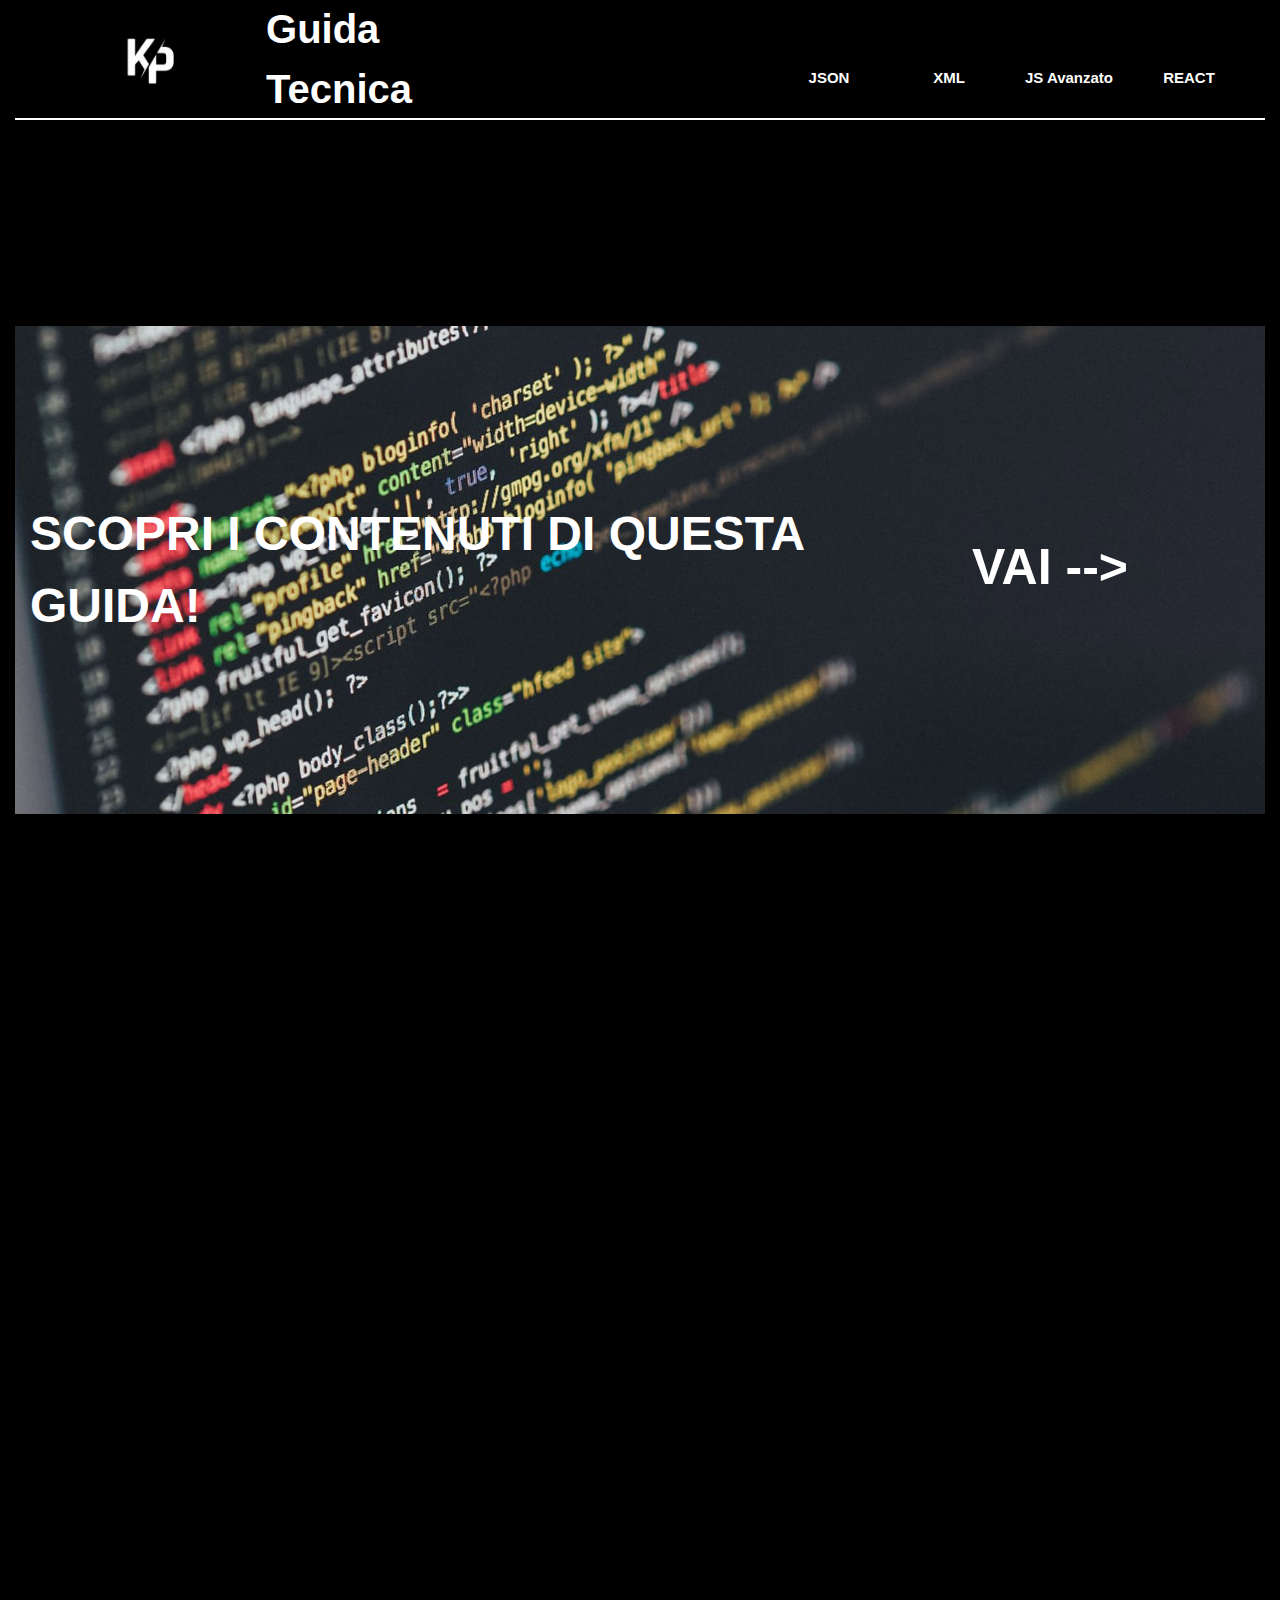
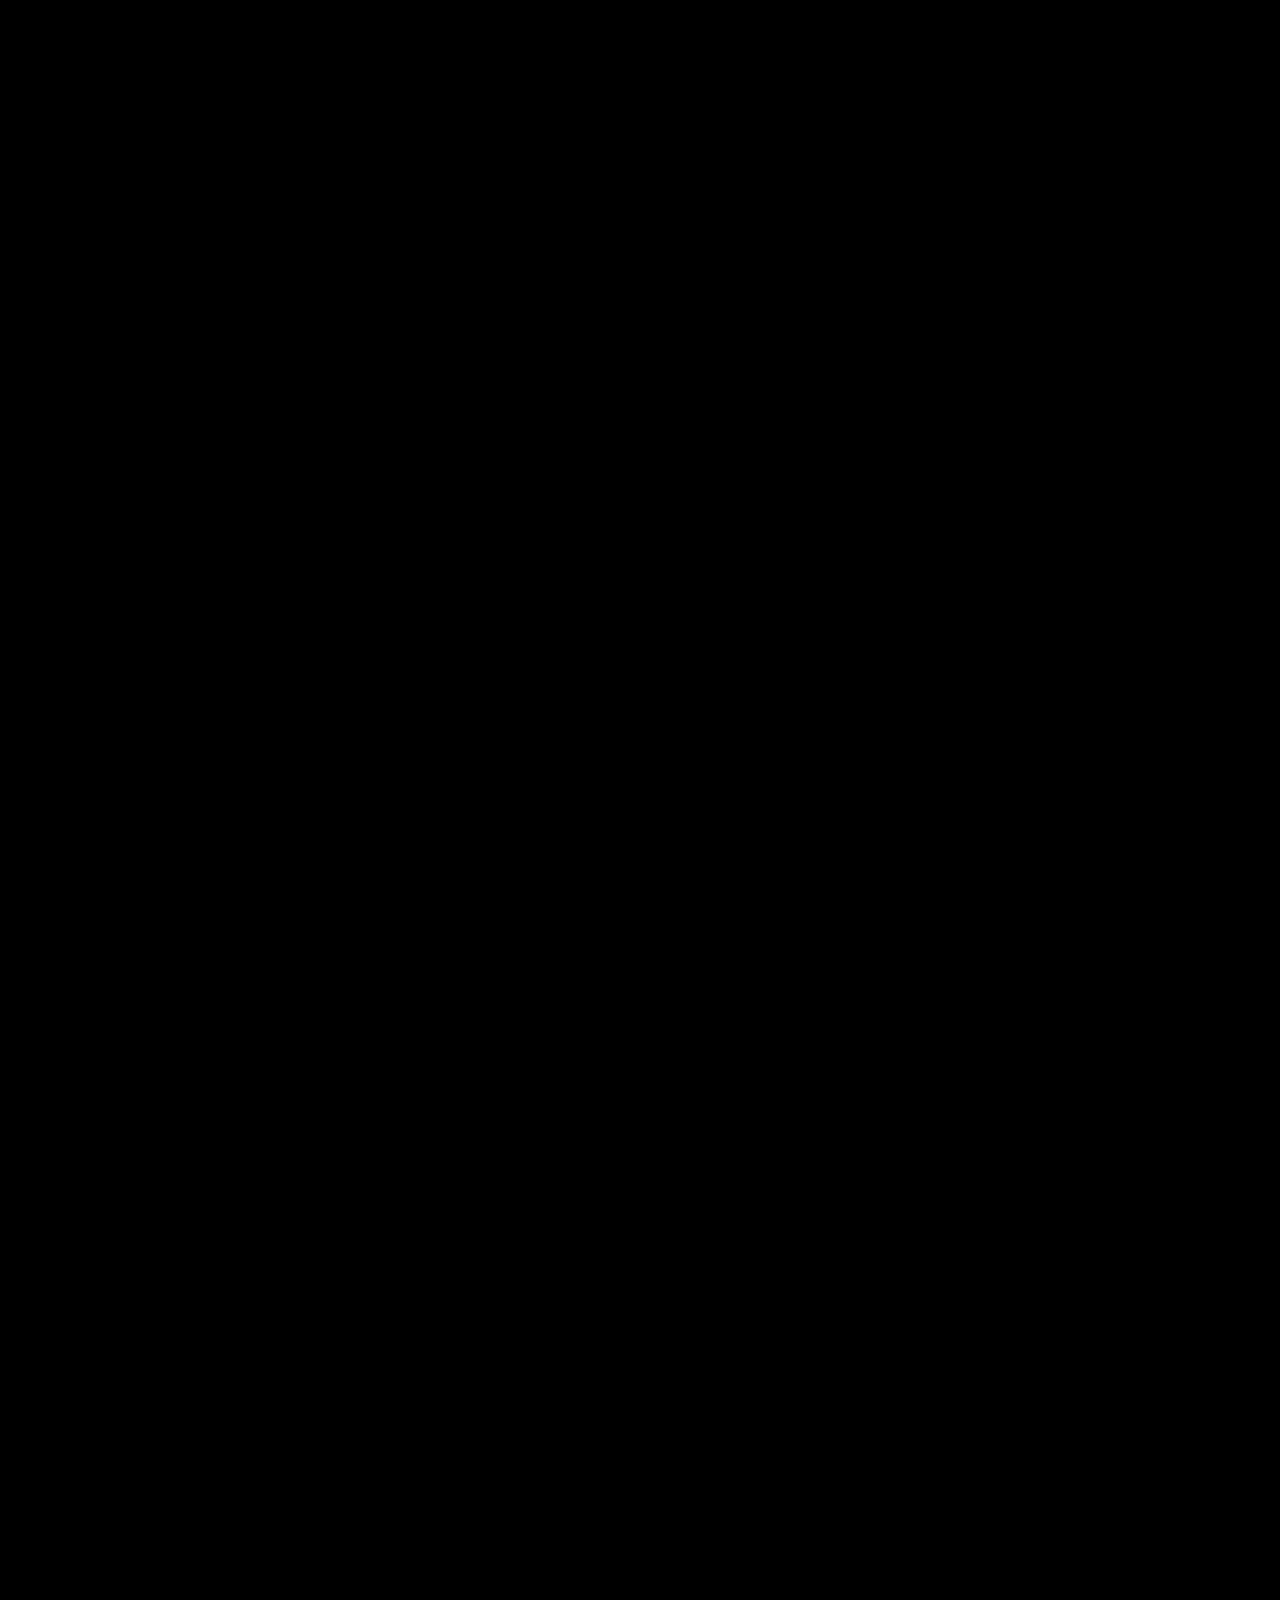
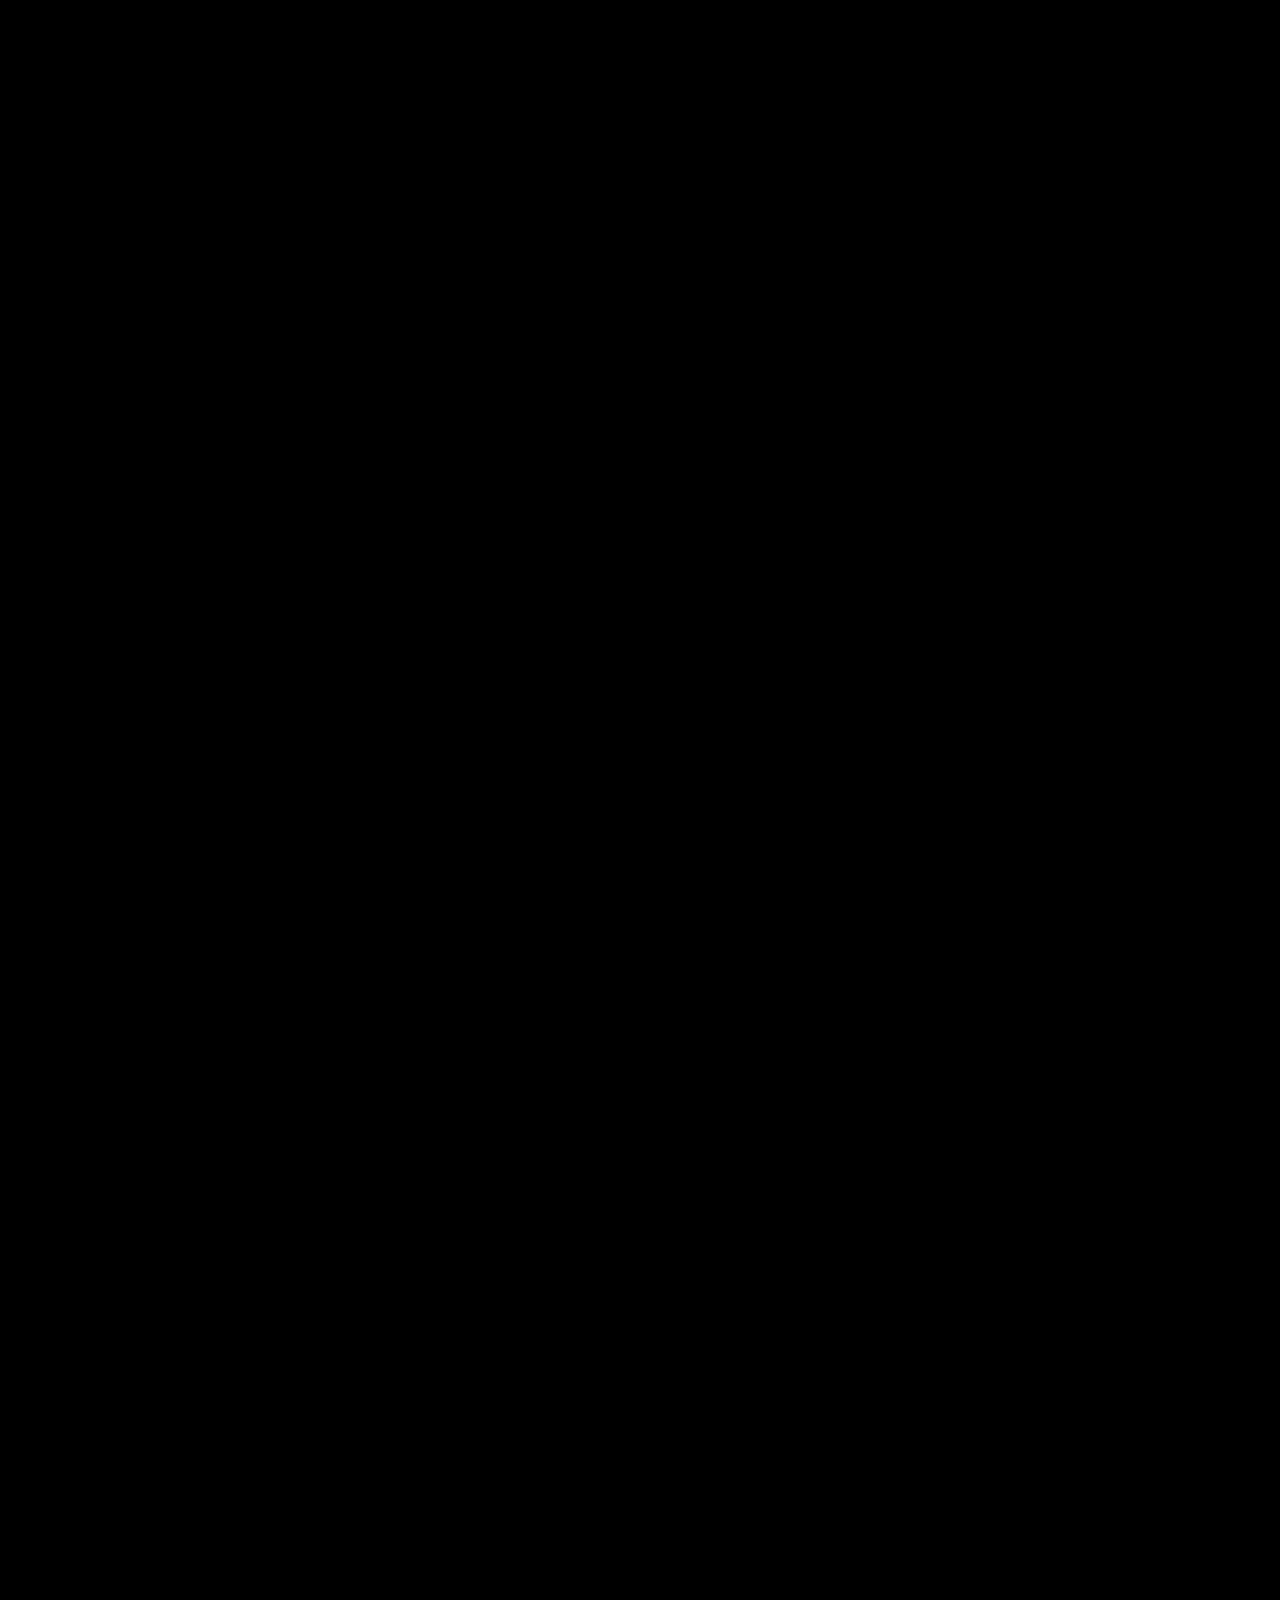
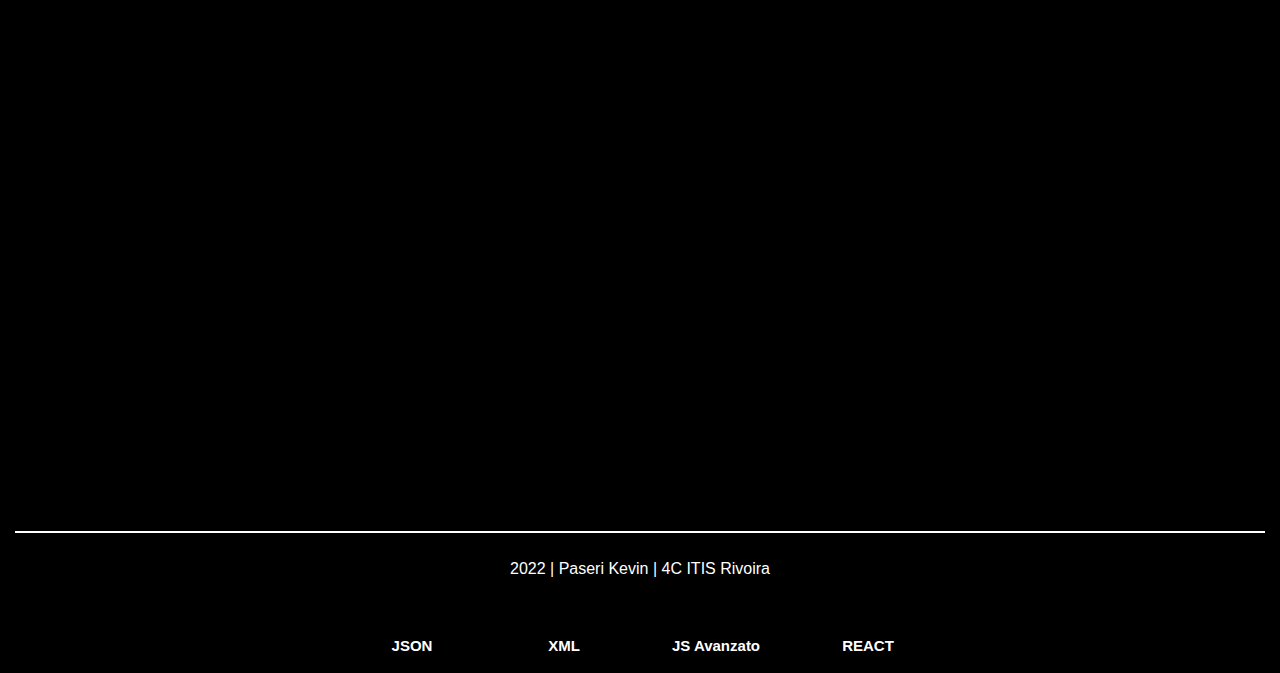
==== index.html @ 4b86288f "Appunti TPSIT" ====
<!DOCTYPE html>
<html lang="en">
<head>
    <link rel="icon" href="./images/LogoKP.png" >
    <meta charset="UTF-8">
    <meta http-equiv="X-UA-Compatible" content="IE=edge">
    <meta name="viewport" content="width=device-width, initial-scale=1.0">
    <title>Paseri Kevin - HOME</title>
    <link rel="stylesheet" href="./css/style.css">
    <script src="./js/script.js"></script>
    <link rel="stylesheet" href="https://cdn.jsdelivr.net/npm/bootstrap@4.0.0/dist/css/bootstrap.min.css" integrity="sha384-Gn5384xqQ1aoWXA+058RXPxPg6fy4IWvTNh0E263XmFcJlSAwiGgFAW/dAiS6JXm" crossorigin="anonymous">
    <link rel="stylesheet" href="https://unpkg.com/aos@next/dist/aos.css" />
    <script>
        window.addEventListener("scroll",function(){
            if(window.pageYOffset > 200) {
                document.getElementById("tornasu").style.display="block";
            }
            else {
                document.getElementById("tornasu").style.display="none";
            }
        });
    </script>
</head>
<body class="cont">
    <a name="Inizio"></a>
    <div class="container-fluid">
        <!-- INIZIO NAVBAR -->
        <nav class="navbar navbar-expand-lg navbar navB">
            <div class="LogoTitolo">
                <a href="https://www.denina.it/" target="new">
                    <img class="logo align-self-center" src="./images/LogoKP.png" width="30%" alt="Logo Kevin Paseri" title="Logo KEVIN PASERI | Cliccare per andare alla pagina del Denina - Pellico - Rivoira">
                </a>
            </div>
            <div class="titolo d-xl-block d-flex justify-content-center">
                <font>Guida Tecnica</font>
            </div>
            <div class="Link"></div>
            <button class="navbar-toggler border-light" style="width: 80%; margin-left: 10%;" type="button" data-toggle="collapse" data-target="#navbarSupportedContent" aria-controls="navbarSupportedContent" aria-label="Toggle navigation">
                <p class="menu">MENÙ</p>
            </button>
          
            <div class="collapse navbar-collapse" id="navbarSupportedContent">
              <ul class="navbar-nav mr-auto">
                <li class="nav-item active d-flex justify-content-center">
                    <a class="nav-link text" href="JSON.html">JSON</a>
                </li>
                <li class="nav-item active d-flex justify-content-center">
                    <a class="nav-link text" href="XML.html">XML</a>
                </li>
                <li class="nav-item active d-flex justify-content-center">
                    <a class="nav-link text" href="JSAvanzato.html">JS Avanzato</a>
                </li>
                <li class="nav-item active d-flex justify-content-center">
                    <a class="nav-link text" href="React.html">REACT</a>
                </li>
              </ul>
          </nav>
        <!-- FINE NAVBAR -->
        <p class="d-sm-block d-xl-none d-md-block">
           <br><br><br><br><br><br><br><br><br><br><br><br><br><br><br><br>
        </p>
        <!-- INIZIO CONTENUTI -->

        <div class="container-fluid sfondoHome d-lg-block d-none" data-aos="zoom-in">
            <div class="imm">
                <div class="row-12 d-flex justify-content-center">
                    SCOPRI I CONTENUTI DI QUESTA GUIDA!
                </div>
                <div class="row-12 d-flex justify-content-center">
                    <a class="textVAI" href="#Vai">VAI --></a>
                </div>
            </div>
        </div>

        <div class="container">
            <a name="Vai"></a>
            <div class="Domanda" data-aos="fade-down">
                Cosa imparerai?
            </div>
            <br><br>
            <div class="row d-flex justify-content-center" data-aos="zoom-in">
                <div class="col-xl-8 col-md-8 col-sm-8 ">
                    <div class="card mb-3 CardHome">
                        <img src="./images/JSONcodice.png" class="card-img-top" title="Esempio di codice di un file JSON">
                        <div class="card-body">
                            <h5 class="card-title d-flex justify-content-center TitoloJSON">JSON</h5>
                            <p class="card-text TXTcard mt-5">
                                Il JSON è un formato per lo scambio dati su supporto digitale.<br><br>
                                Vieni a scoprire il formato JSON, il suo utilizzo, le sue caratteristiche e come puè essere utilizzato nei file.
                            </p>
                            <div class="d-flex justify-content-center">
                                <a class="JSONBut" href="./JSON.html"> Vai a JSON --></a>
                            </div>
                        </div>
                    </div>
                </div>
            </div>

            <div class="row d-flex justify-content-center" data-aos="zoom-in">
                <div class="col-xl-8 col-md-8 col-sm-8 ">
                    <div class="card mb-3 CardHome">
                        <img src="./images/XMLcodice.png" class="card-img-top">
                        <div class="card-body">
                            <h5 class="card-title d-flex justify-content-center TitoloXML">XML</h5>
                            <p class="card-text TXTcard mt-5">
                                L'XML è un linguaggio per la rappresentazione di documenti e dati strutturali su supporto digitale.<br><br>
                                Vieni a scoprire le sue origini, il suo utilizzo come linguaggio di markup, le sue caratteristiche e tante altre cose.
                            </p>
                            <div class="d-flex justify-content-center">
                                <a class="XMLBut" href="./XML.html"> Vai a XML --></a>
                            </div>
                        </div>
                    </div>
                </div>
            </div>

            <div class="row d-flex justify-content-center" data-aos="zoom-in">
                <div class="col-xl-8 col-md-8 col-sm-8 ">
                    <div class="card mb-3 CardHome">
                        <img src="./images/JSAv.png" class="card-img-top">
                        <div class="card-body">
                            <h5 class="card-title d-flex justify-content-center TitoloJS">JS Avanzato</h5>
                            <p class="card-text TXTcard mt-5">
                                JavaScript Avanzato è un modulo che ti insegna l'ES6, ossia l'ultima versione di JavaScript.<br>
                                Per capire ciò bisogna avere una base di conoscenze di JavaScript, ossia un linguaggio di programmazione utilizzato nella parte Web lato client per la creazione di effetti interattivi all'interno della pagine Web.<br><br>
                                Vieni a scoprire il Template string, la Promise, la Map, la destrutturazione e lo spread.
                            </p>
                            <div class="d-flex justify-content-center">
                                <a class="JSBut" href="./JSAvanzato.html"> Vai a JS Avanzato --></a>
                            </div>
                        </div>
                    </div>
                </div>
            </div>

            <div class="row d-flex justify-content-center" data-aos="zoom-in">
                <div class="col-xl-8 col-md-8 col-sm-8 ">
                    <div class="card mb-3 CardHome">
                        <img src="./images/ReactCodice.png" class="card-img-top" alt="...">
                        <div class="card-body">
                            <h5 class="card-title d-flex justify-content-center TitoloReact">React</h5>
                            <p class="card-text TXTcard mt-5">
                                React, ossia una libreria JavaScript, è una SPA, che sta per Single Page Application, per creare Web App, dato che si crea in una sola pagina. <br><br>
                                Vieni a scoprire gli Hooks e i componenti principali.
                            </p>
                            <div class="d-flex justify-content-center">
                                <a class="ReactBut" href="./React.html"> Vai a REACT --></a>
                            </div>
                        </div>
                    </div>
                </div>
            </div>

            <a href="#Inizio">
                <div id="tornasu">
                    <img src="./images/FrecciaSu.png" class="tornasu" width="50%" title="Torna a inizio pagina">
                </div>
            </a>
        </div>
        <!-- FINE CONTENUTI -->

        <!-- INIZIO FOOTER -->
        <footer class="footer">
            <div class="row-12 d-flex justify-content-center mt-4">
                <p>2022 | Paseri Kevin | 4C ITIS Rivoira</p>
            </div>
            
            <div class="row d-flex justify-content-center">
                <a class="nav-link active d-flex justify-content-center" href="./JSON.html">
                    <div class="text">JSON</div>
                </a>
                <a class="nav-link active d-flex justify-content-center" href="./XML.html">
                    <div class="text">XML</div>
                </a>
                <a class="nav-link active d-flex justify-content-center" href="./JSAvanzato.html">
                    <div class="text">JS Avanzato</div>
                </a>
                <a class="nav-link active d-flex justify-content-center" href="./React.html">
                    <div class="text">REACT</div>
                </a>
            </div>
        </footer>
        <!-- FINE FOOTER -->
    </div>

    <script src="https://unpkg.com/aos@next/dist/aos.js"></script>
    <script>
        AOS.init();
    </script>
    <script src="https://code.jquery.com/jquery-3.2.1.slim.min.js" integrity="sha384-KJ3o2DKtIkvYIK3UENzmM7KCkRr/rE9/Qpg6aAZGJwFDMVNA/GpGFF93hXpG5KkN" crossorigin="anonymous"></script>
    <script src="https://cdn.jsdelivr.net/npm/popper.js@1.12.9/dist/umd/popper.min.js" integrity="sha384-ApNbgh9B+Y1QKtv3Rn7W3mgPxhU9K/ScQsAP7hUibX39j7fakFPskvXusvfa0b4Q" crossorigin="anonymous"></script>
    <script src="https://cdn.jsdelivr.net/npm/bootstrap@4.0.0/dist/js/bootstrap.min.js" integrity="sha384-JZR6Spejh4U02d8jOt6vLEHfe/JQGiRRSQQxSfFWpi1MquVdAyjUar5+76PVCmYl" crossorigin="anonymous"></script>
</body>
</html>
---- css/style.css ----
@keyframes rotate {
    0% {
      transform: rotate(0);
    }
    100% {
      transform: rotate(360deg);
    }
}

html {
    scroll-behavior: smooth;
  }

.cont {
    background-color: black;
}

.menu {
   color: white;
   margin-top: 15px;
   font-size: 30px;
   font-weight: bold;
}

.menu:hover {
    color: black!important;
    transition: 1s;
}

.navbar-toggler:hover {
    background-color: white;
    transition: 1s;
}

.titolo {
    width: 100%;
    color: white;
    font-weight: bold;
    font-size: 40px;
}

.navB {
    height: 120px;
    justify-content: space-between;
    border-bottom: 2px solid white;
    position: fixed;
    top: 0;
    left: 0;
    width: 100%;
    margin-bottom: 50px;
}

.LogoTitolo {
    text-align: center;
    width: 100%;
}

.text {
    color: white;
    font-weight: bold;
    width:  120px;
    height: 30px;
    text-align: center;
    margin-top: 30px;
    border-radius: 40px;
    font-size: 15px;
}

.text:hover {
    color: black;
    background-color: white;
    transition: 1s;
    text-decoration: underline 3px;
    animation-name: rotate;
    animation-duration: 0.5s;
    animation-direction: reverse;
}

.Link {
    margin-right: 22%;
}

.sfondoHome {
    background-image: url("../images/CodiceHome.jpg");
    background-repeat: no-repeat;
    background-position: center;
    margin-bottom: 200px;
    width: 100%;
    background-size: 100%;
}

.imm {
    height: 800px;
    color: white;
    display: flex;
    justify-content: center;
    align-items: center;
    font-weight: bolder;
    font-size: 300%;
}

.textVAI {
    color: white;
    font-weight: bold;
    width:  400px;
    height: 80px;
    text-align: center;
    border-radius: 40px;
    font-size: 50px;
    display: flex;
    justify-content: center;
    animation-duration: 2s;
}

.textVAI:hover {
    color: black;
    background-color: white;
    transition: 1s;
    text-decoration: underline 3px;
}

.footer {
    text-align: center;
    color: white;
    border-top: 2px solid white;
    margin-top: 100px;
}

.contReact {
    background-image: url("../images/React.png");
    background-repeat: no-repeat;
    background-position: center;
    background-color: black;
    background-size: 40%;
    background-position: 50% 15%;
}

.contJSON {
    background-image: url("../images/JSON.png");
    background-repeat: no-repeat;
    background-position: center;
    background-color: black!important;
    background-size: 40%;
    background-position: 50% 13%;
}

.contXML {
    background-image: url("../images/XML.jpg");
    background-repeat: no-repeat;
    background-position: center;
    background-color: black;
    background-size: 50%;
    background-position: 50% 4%;
}

.contJS {
    background-image: url("../images/JSAv.png");
    background-repeat: no-repeat;
    background-position: center;
    background-color: black;
    background-size: 50%;
    background-position: 50% 20%;
}

.testo {
    color: white;
}

.JSONimm {
    width: 100%;
    height: 600px;
    align-items: center;
    background-color: gray;

}

.Domanda {
    color: white;
    display: flex;
    justify-content: center;
    font-size: 40px;
    font-weight: bolder;
    font-family: cursive;
}

.JSONBut {
    border-radius: 50px;
    height: 50px;
    width: 200px;
    background-color: white;
    border: 2px solid black;
    color: black;
    align-items: center;
    display: flex;
    justify-content: center;
    font-weight: bolder;
}

.JSONBut:hover {
    border-radius: 50px;
    height: 50px;
    width: 200px;
    background-color: black;
    color: white;
    border: 2px solid white;
    transition: 1s;
}

.XMLBut {
    border-radius: 50px;
    height: 50px;
    width: 200px;
    background-color: white;
    border: 2px solid orangered;
    color: orangered;
    align-items: center;
    display: flex;
    justify-content: center;
    font-weight: bolder;
}

.XMLBut:hover {
    border-radius: 50px;
    height: 50px;
    width: 200px;
    background-color: orangered;
    color: white;
    border: 2px solid orangered;
    transition: 1s;
}

.JSBut {
    border-radius: 50px;
    height: 50px;
    width: 200px;
    background-color: white;
    border: 2px solid yellow;
    color: yellow;
    align-items: center;
    display: flex;
    justify-content: center;
    font-weight: bolder;
}

.JSBut:hover {
    border-radius: 50px;
    height: 50px;
    width: 200px;
    background-color: yellow;
    color: black;
    border: 2px solid yellow;
    transition: 1s;
}

.ReactBut {
    border-radius: 50px;
    height: 50px;
    width: 200px;
    background-color: white;
    border: 2px solid rgb(13, 177, 231);
    color: rgb(13, 177, 231);
    align-items: center;
    display: flex;
    justify-content: center;
    font-weight: bolder;
}

.ReactBut:hover {
    border-radius: 50px;
    height: 50px;
    width: 200px;
    background-color: rgb(13, 177, 231);
    color: white;
    border: 2px solid rgb(13, 177, 231);
    transition: 1s;
}

.TXTcard {
    font-weight: bolder;
    text-align: center;
    font-size: 20px;
    align-self: center;
}

.CardHome {
    background-color: black!important;
    color: white;
    border: 2px solid white!important;
}

/* INIZIO JSON */

.TitoloJSON {
    text-transform: uppercase;
    background-image: linear-gradient(
        -225deg,
        #050402 0%,
        #4e4e4e 29%,
        #848484 67%,
        #a1a1a1 100%
    );
    background-size: auto auto;
    background-clip: border-box;
    background-size: 200% auto;
    color: #fff;
    background-clip: text;
    -webkit-text-fill-color: transparent;
    -webkit-background-clip: text;
    -webkit-text-fill-color: transparent;
    animation: textclip 2s linear infinite;
    display: inline-block;
    font-size: 90px;
    display: flex;
    justify-content: center;
    font-weight: bolder;
}

.TitoloXML {
    text-transform: uppercase;
    background-image: linear-gradient(
        -225deg,
        #ff0000 0%,
        #ff5e00 29%,
        #ffa600 67%,
        #ffff00 100%
    );
    background-size: auto auto;
    background-clip: border-box;
    background-size: 200% auto;
    color: #fff;
    background-clip: text;
    -webkit-text-fill-color: transparent;
    -webkit-background-clip: text;
    -webkit-text-fill-color: transparent;
    animation: textclip 2s linear infinite;
    display: inline-block;
    font-size: 90px;
    display: flex;
    justify-content: center;
    font-weight: bolder;
}

.TitoloJS {
    text-transform: uppercase;
    background-image: linear-gradient(
        -225deg,
        #ff8800 0%,
        #ffea00 29%,
        #fffb00 67%,
        #c3ff00 100%
    );
    background-size: auto auto;
    background-clip: border-box;
    background-size: 200% auto;
    color: #fff;
    background-clip: text;
    -webkit-text-fill-color: transparent;
    -webkit-background-clip: text;
    -webkit-text-fill-color: transparent;
    animation: textclip 2s linear infinite;
    display: inline-block;
    font-size: 350%;
    display: flex;
    justify-content: center;
    font-weight: bolder;
}

.TitoloReact {
    text-transform: uppercase;
    background-image: linear-gradient(
        -225deg,
        #0004ff 0%,
        #0051ff 29%,
        #0095ff 67%,
        #00fbff 100%
    );
    background-size: auto auto;
    background-clip: border-box;
    background-size: 200% auto;
    color: #fff;
    background-clip: text;
    -webkit-text-fill-color: transparent;
    -webkit-background-clip: text;
    -webkit-text-fill-color: transparent;
    animation: textclip 2s linear infinite;
    display: inline-block;
    font-size: 90px;
    display: flex;
    justify-content: center;
    font-weight: bolder;
}

/* animazione per i titoli */
@keyframes textclip { 
    to {
        background-position: 200% center;
    }
}

.Def {
    color: white;
    font-size: 35px;
    font-weight: bolder;
    text-decoration: underline;
    margin-bottom: 10px;
}

.testo {
    color: white;
}

.imgJSON {
    display: flex;
    justify-content: center;
    background-color: white;
    border-radius: 40px;
    margin-left: 100px;
    margin-right: 100px;
    opacity: 0.7;
}

.drop {
    width: 100%;
    background-color: black!important;
    color: white;
    border: 1px solid black!important;
    font-weight: bolder!important;
    font-size: 20px!important;
    border-bottom: 5px solid white!important;
}

.drop:hover {
    width: 100%;
    background-color: white!important;
    color: black!important;
    transition: 2s;
    border-bottom: 5px solid black!important;
}

.button {
    background-color: Black!important;
    color: white!important;
    width: 80%;
    height: 50px;
    font-size: 20px!important;
    font-weight: bolder;
    margin-bottom: 10px;
    margin-left: 10%;
    opacity: 0.7;
}

.button:hover {
    background-color: white!important;
    color: black!important;
    width: 80%;
    height: 50px;
    font-size: 20px!important;
    font-weight: bolder;
    margin-bottom: 10px;
    margin-left: 10%;
    opacity: 0.7;
}

.sepJ {
    background-image: -webkit-linear-gradient(top left, black 50%, darkgray);
    height: 10px;
    width: 50%;
    display: flex;
    justify-content: left;
    margin-top: 50px;
}

.sep2J {
    background-image: -webkit-linear-gradient(top right, black 50%, darkgray);
    height: 10px;
    width: 50%;
    display: flex;
    justify-content: end;
    margin-top: 50px;
}

.sepX {
    background-image: -webkit-linear-gradient(top left, black 50%, orangered);
    height: 10px;
    width: 50%;
    display: flex;
    justify-content: left;
    margin-top: 50px;
}

.sep2X {
    background-image: -webkit-linear-gradient(top right, black 50%, orangered);
    height: 10px;
    width: 50%;
    display: flex;
    justify-content: end;
    margin-top: 50px;
}

.sepJS {
    background-image: -webkit-linear-gradient(top left, black 50%, yellow);
    height: 10px;
    width: 50%;
    display: flex;
    justify-content: left;
    margin-top: 50px;
}

.sep2JS {
    background-image: -webkit-linear-gradient(top right, black 50%, yellow);
    height: 10px;
    width: 50%;
    display: flex;
    justify-content: end;
    margin-top: 50px;
}

.sepR {
    background-image: -webkit-linear-gradient(top left, black 50%, #0095ff);
    height: 10px;
    width: 50%;
    display: flex;
    justify-content: left;
    margin-top: 50px;
}

.sep2R {
    background-image: -webkit-linear-gradient(top right, black 50%, #0095ff);
    height: 10px;
    width: 50%;
    display: flex;
    justify-content: end;
    margin-top: 50px;
}

.blue {
    color: #007fff;
    font-weight: bold;
}

.yellow {
    color: #fff200;
    font-weight: bold;
}

.lightY {
    color: #ffff5f;
    font-weight: bold;
}

.white {
    color: white;
    font-weight: bold;
}

.violet {
    color: rgb(222, 0, 222);
    font-weight: bold;
}

.lightB {
    color: rgb(0, 229, 255);
    font-weight: bold;
}

.blue2 {
    color: darkcyan;
    font-weight: bold;
}

.red {
    color: rgb(255, 36, 36);
    font-weight: bold;
}

.gray {
    color: gray;
    font-weight: bold;
}

.green {
    color: rgb(0, 231, 0);
    font-weight: bold;
}

.Codice{
    background: rgb(41, 41, 41);
    border-radius: 10px;
    display: block;
    width: 100%;
    font-size: 18px;
}

pre {
    padding: 0%;
}

#tornasu{
    position: fixed;
    bottom: 0px;
    right: 0px;
    display: none;
    padding: 0px;
}
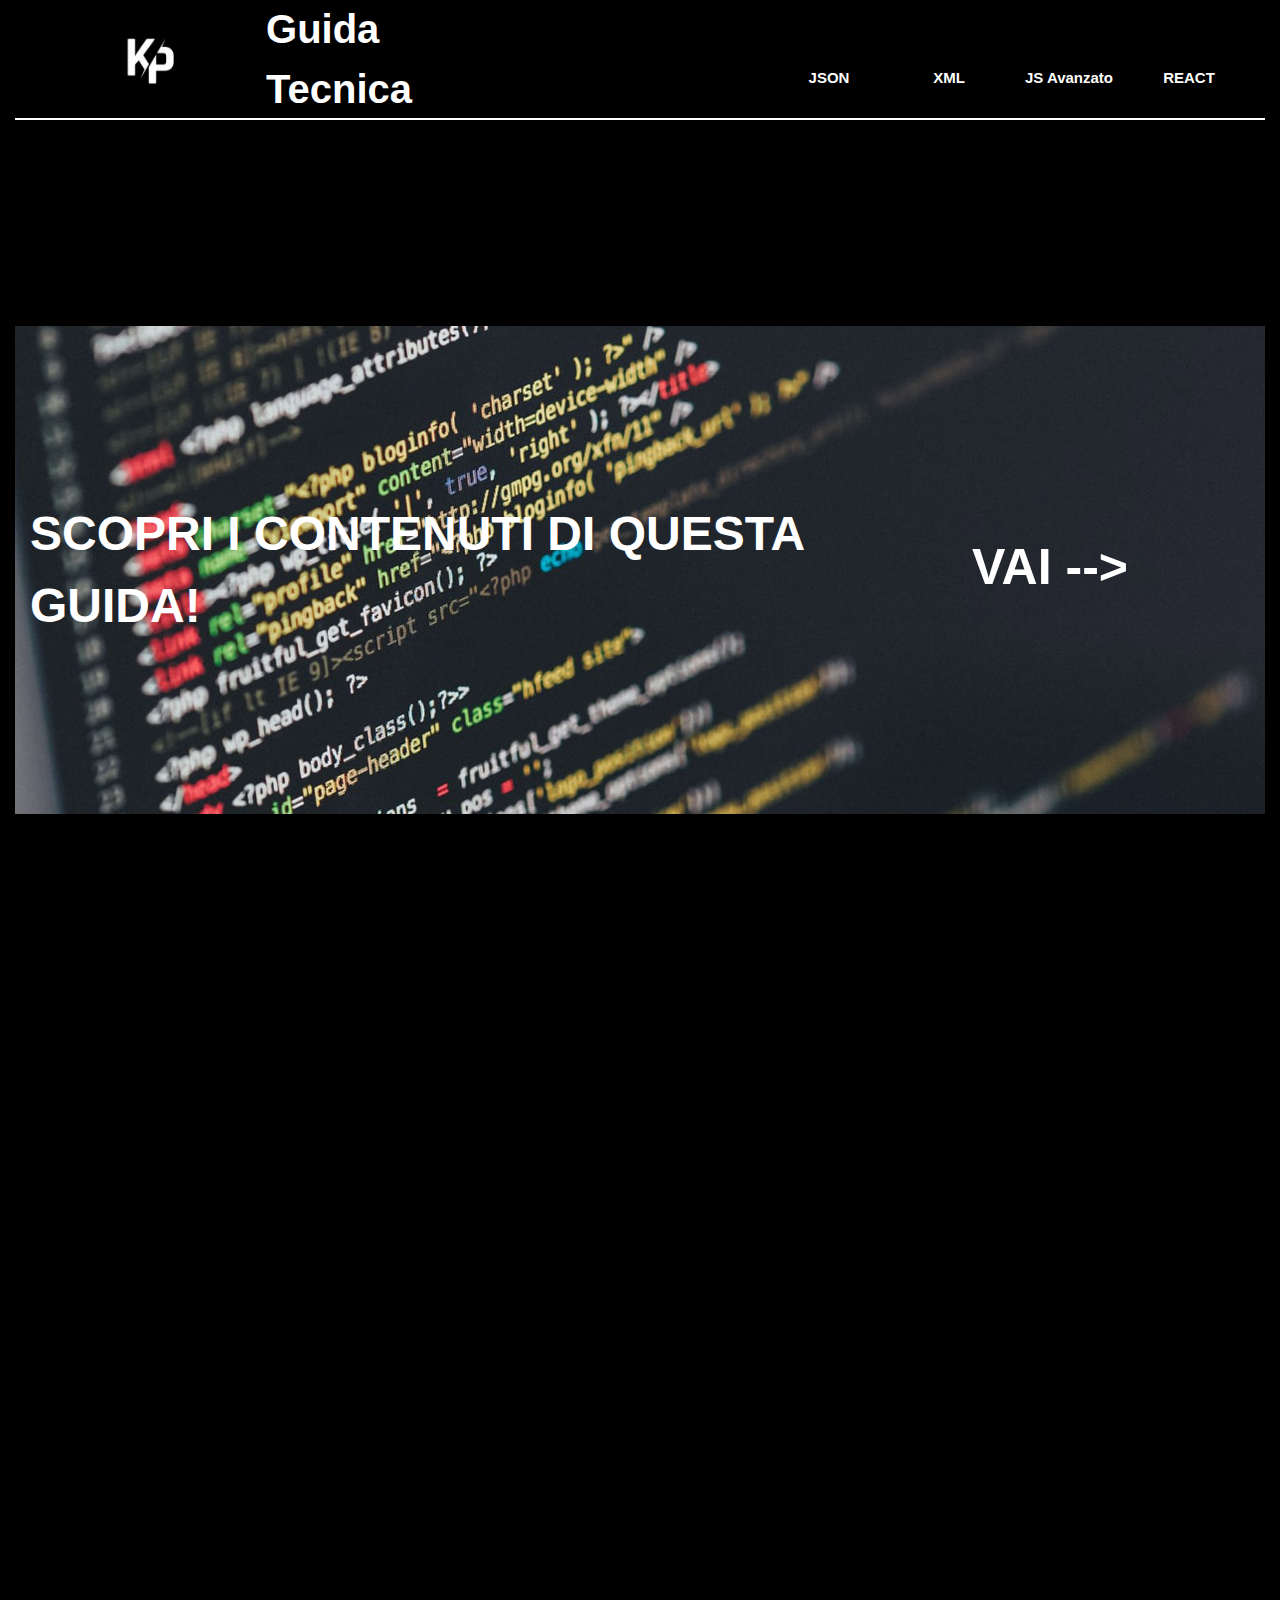
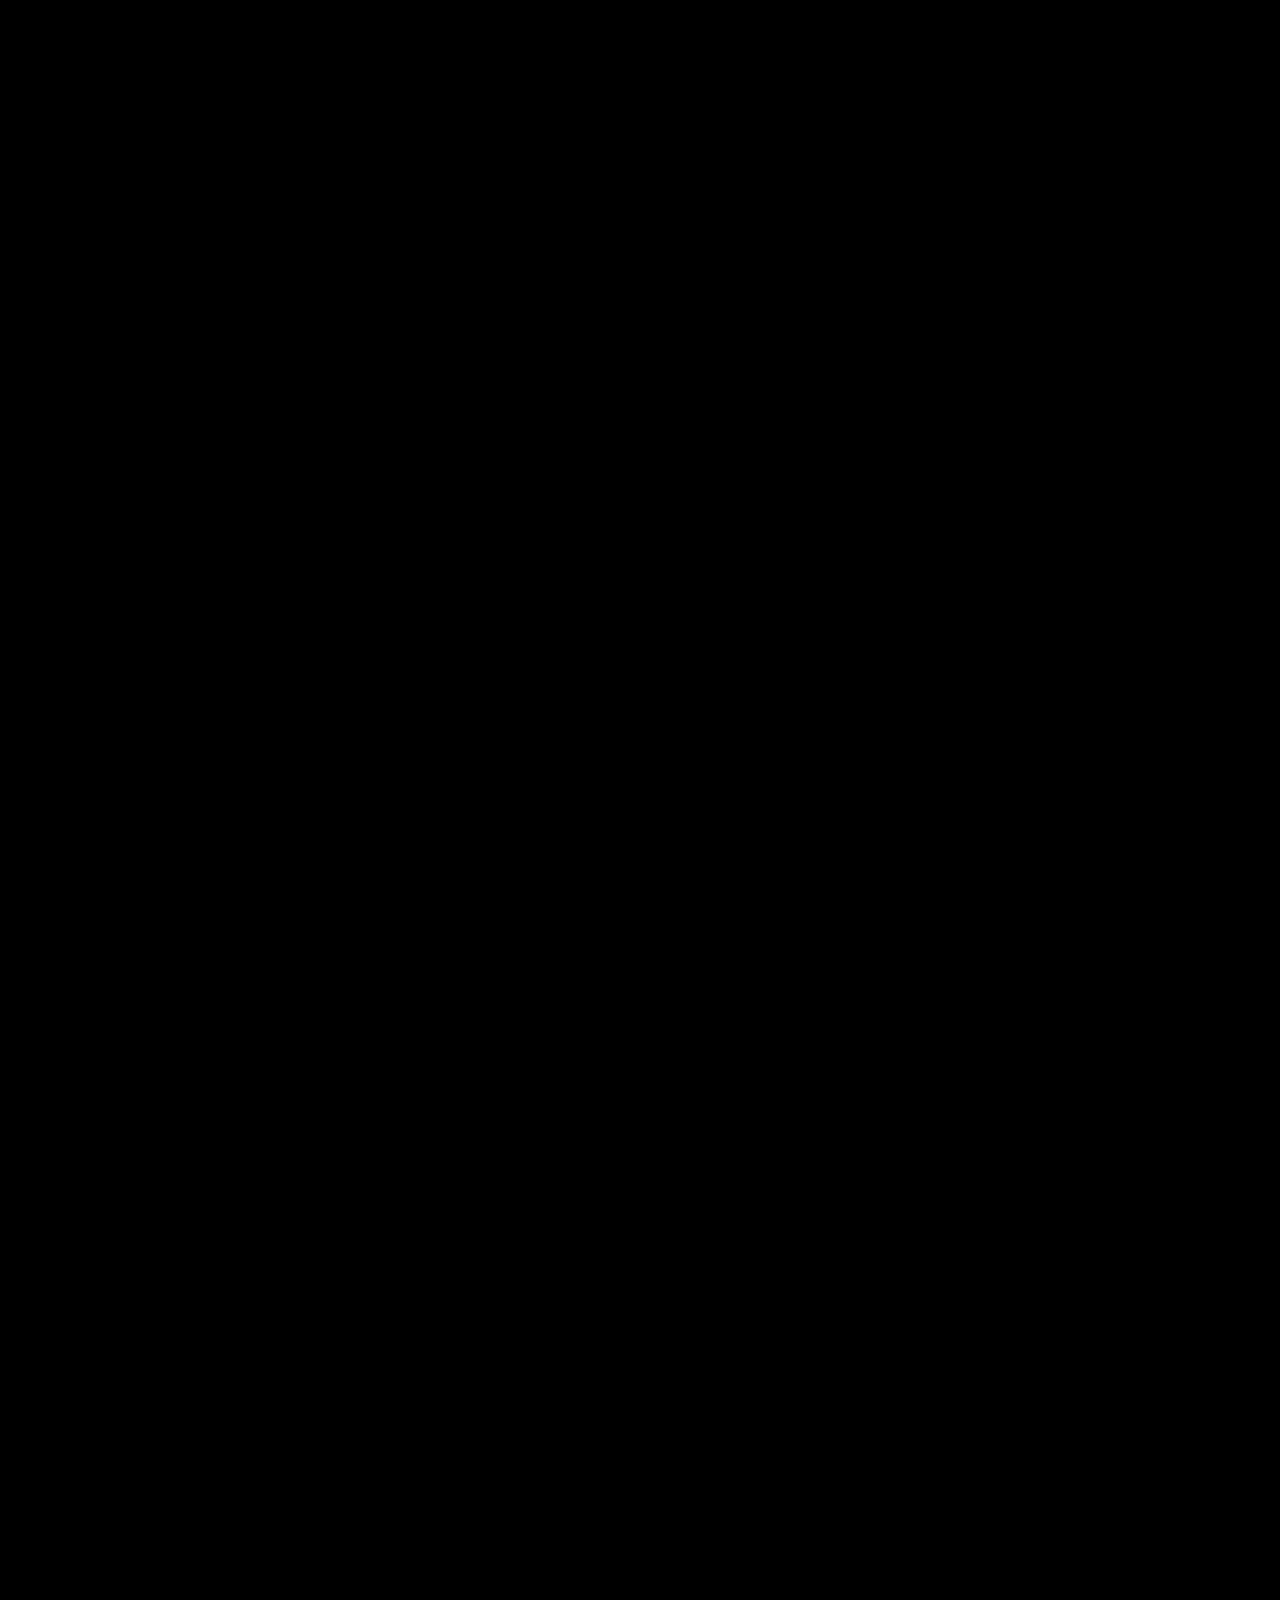
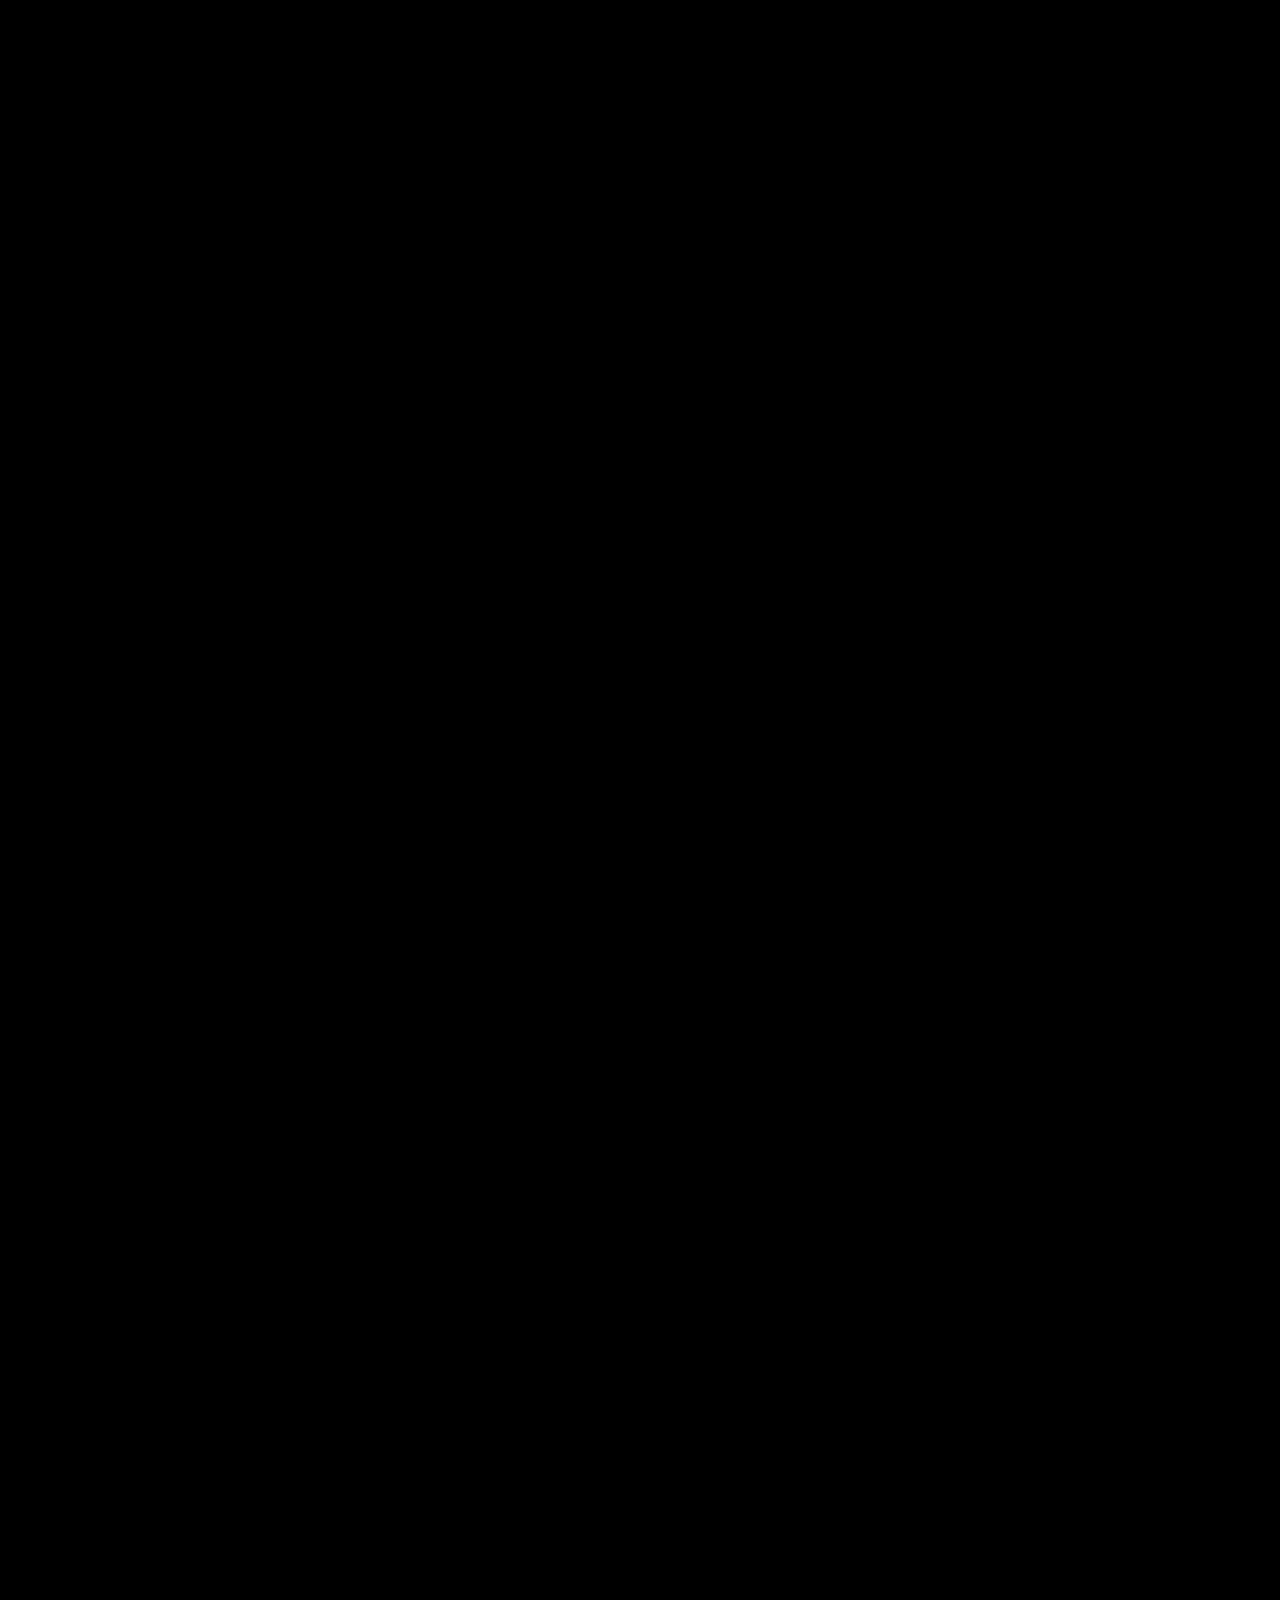
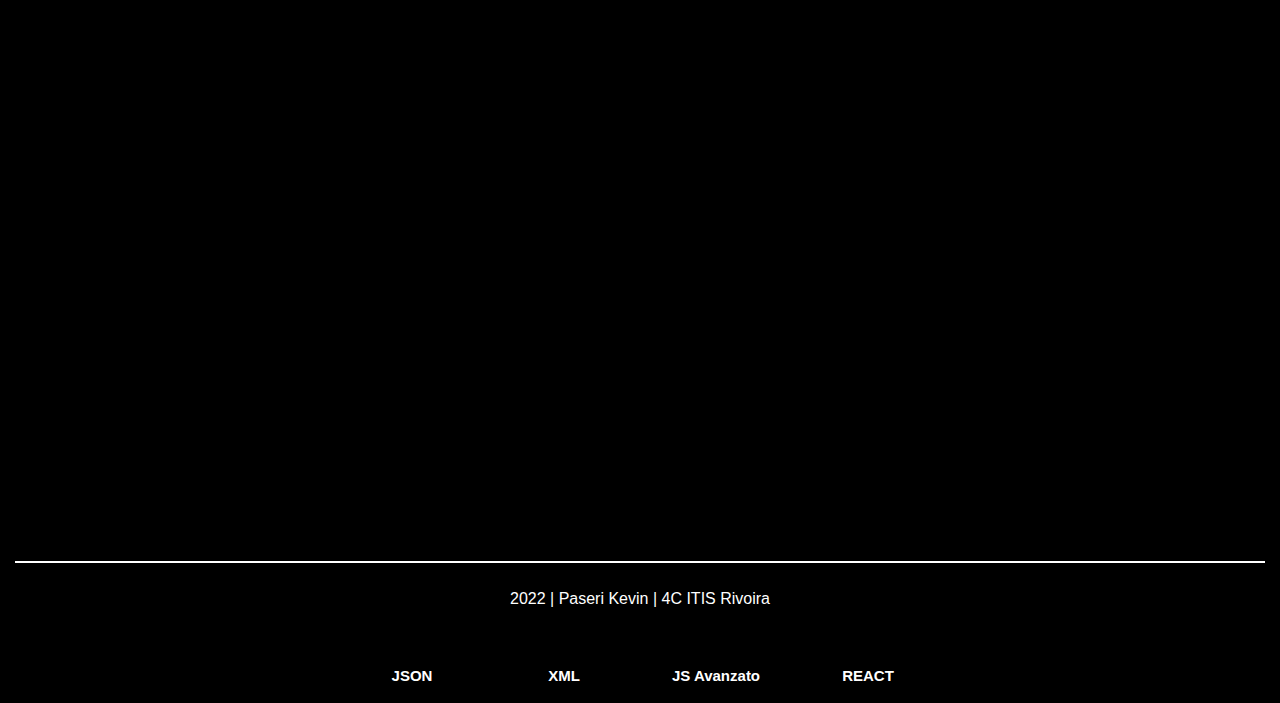
==== commit 9b0dbffc: "Appunti TPSIT - a.s. 2022-2023" ====
--- a/index.html
+++ b/index.html
@@ -22,7 +22,6 @@
     </script>
 </head>
 <body class="cont">
-    <a name="Inizio"></a>
     <div class="container-fluid">
         <!-- INIZIO NAVBAR -->
         <nav class="navbar navbar-expand-lg navbar navB">
@@ -123,7 +122,7 @@
                             <p class="card-text TXTcard mt-5">
                                 JavaScript Avanzato è un modulo che ti insegna l'ES6, ossia l'ultima versione di JavaScript.<br>
                                 Per capire ciò bisogna avere una base di conoscenze di JavaScript, ossia un linguaggio di programmazione utilizzato nella parte Web lato client per la creazione di effetti interattivi all'interno della pagine Web.<br><br>
-                                Vieni a scoprire il Template string, la Promise, la Map, la destrutturazione e lo spread.
+                                Vieni a scoprire il Template string, la funzione Map() e la destrutturazione.
                             </p>
                             <div class="d-flex justify-content-center">
                                 <a class="JSBut" href="./JSAvanzato.html"> Vai a JS Avanzato --></a>
@@ -140,7 +139,7 @@
                         <div class="card-body">
                             <h5 class="card-title d-flex justify-content-center TitoloReact">React</h5>
                             <p class="card-text TXTcard mt-5">
-                                React, ossia una libreria JavaScript, è una SPA, che sta per Single Page Application, per creare Web App, dato che si crea in una sola pagina. <br><br>
+                                React, ossia una libreria JavaScript, è una SPA, che sta per Single Page Application, utilizzato per creare Web App, dato che si crea in una sola pagina. <br><br>
                                 Vieni a scoprire gli Hooks e i componenti principali.
                             </p>
                             <div class="d-flex justify-content-center">
@@ -150,12 +149,6 @@
                     </div>
                 </div>
             </div>
-
-            <a href="#Inizio">
-                <div id="tornasu">
-                    <img src="./images/FrecciaSu.png" class="tornasu" width="50%" title="Torna a inizio pagina">
-                </div>
-            </a>
         </div>
         <!-- FINE CONTENUTI -->
 
--- a/css/style.css
+++ b/css/style.css
@@ -131,8 +131,8 @@
     background-repeat: no-repeat;
     background-position: center;
     background-color: black;
-    background-size: 40%;
-    background-position: 50% 15%;
+    background-size: 30%;
+    background-position: 50% 4%;
 }
 
 .contJSON {
@@ -158,8 +158,8 @@
     background-repeat: no-repeat;
     background-position: center;
     background-color: black;
-    background-size: 50%;
-    background-position: 50% 20%;
+    background-size: 30%;
+    background-position: 50% 12%!important;
 }
 
 .testo {
@@ -583,6 +583,11 @@
     font-weight: bold;
 }
 
+.ligthG {
+    color: rgb(0, 214, 78);
+    font-weight: bold;
+}
+
 .Codice{
     background: rgb(41, 41, 41);
     border-radius: 10px;
@@ -601,4 +606,16 @@
     right: 0px;
     display: none;
     padding: 0px;
+}
+
+.notaBene {
+    border: 2px solid red;
+    color: white;
+    border-radius: 50px;
+}
+
+.aiuto {
+    border: 2px solid #0051ff;
+    color: white;
+    border-radius: 50px;
 }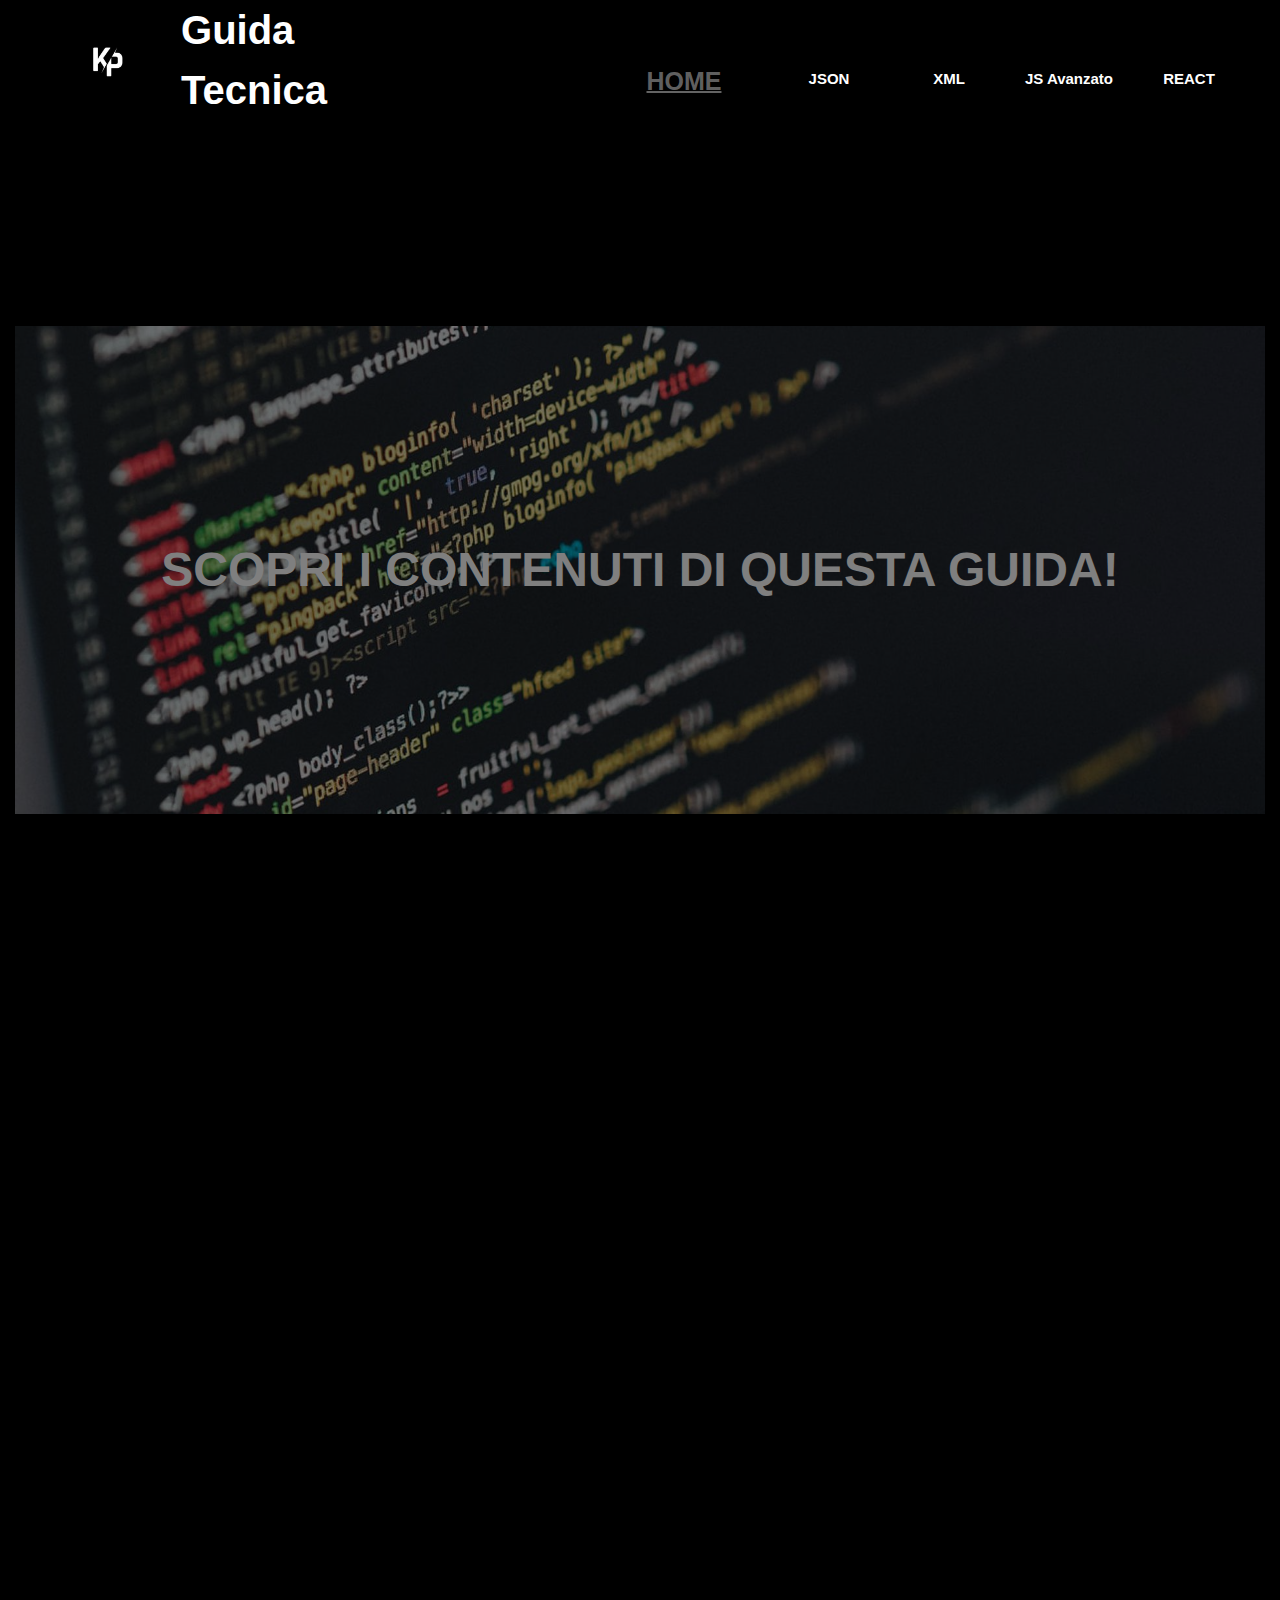
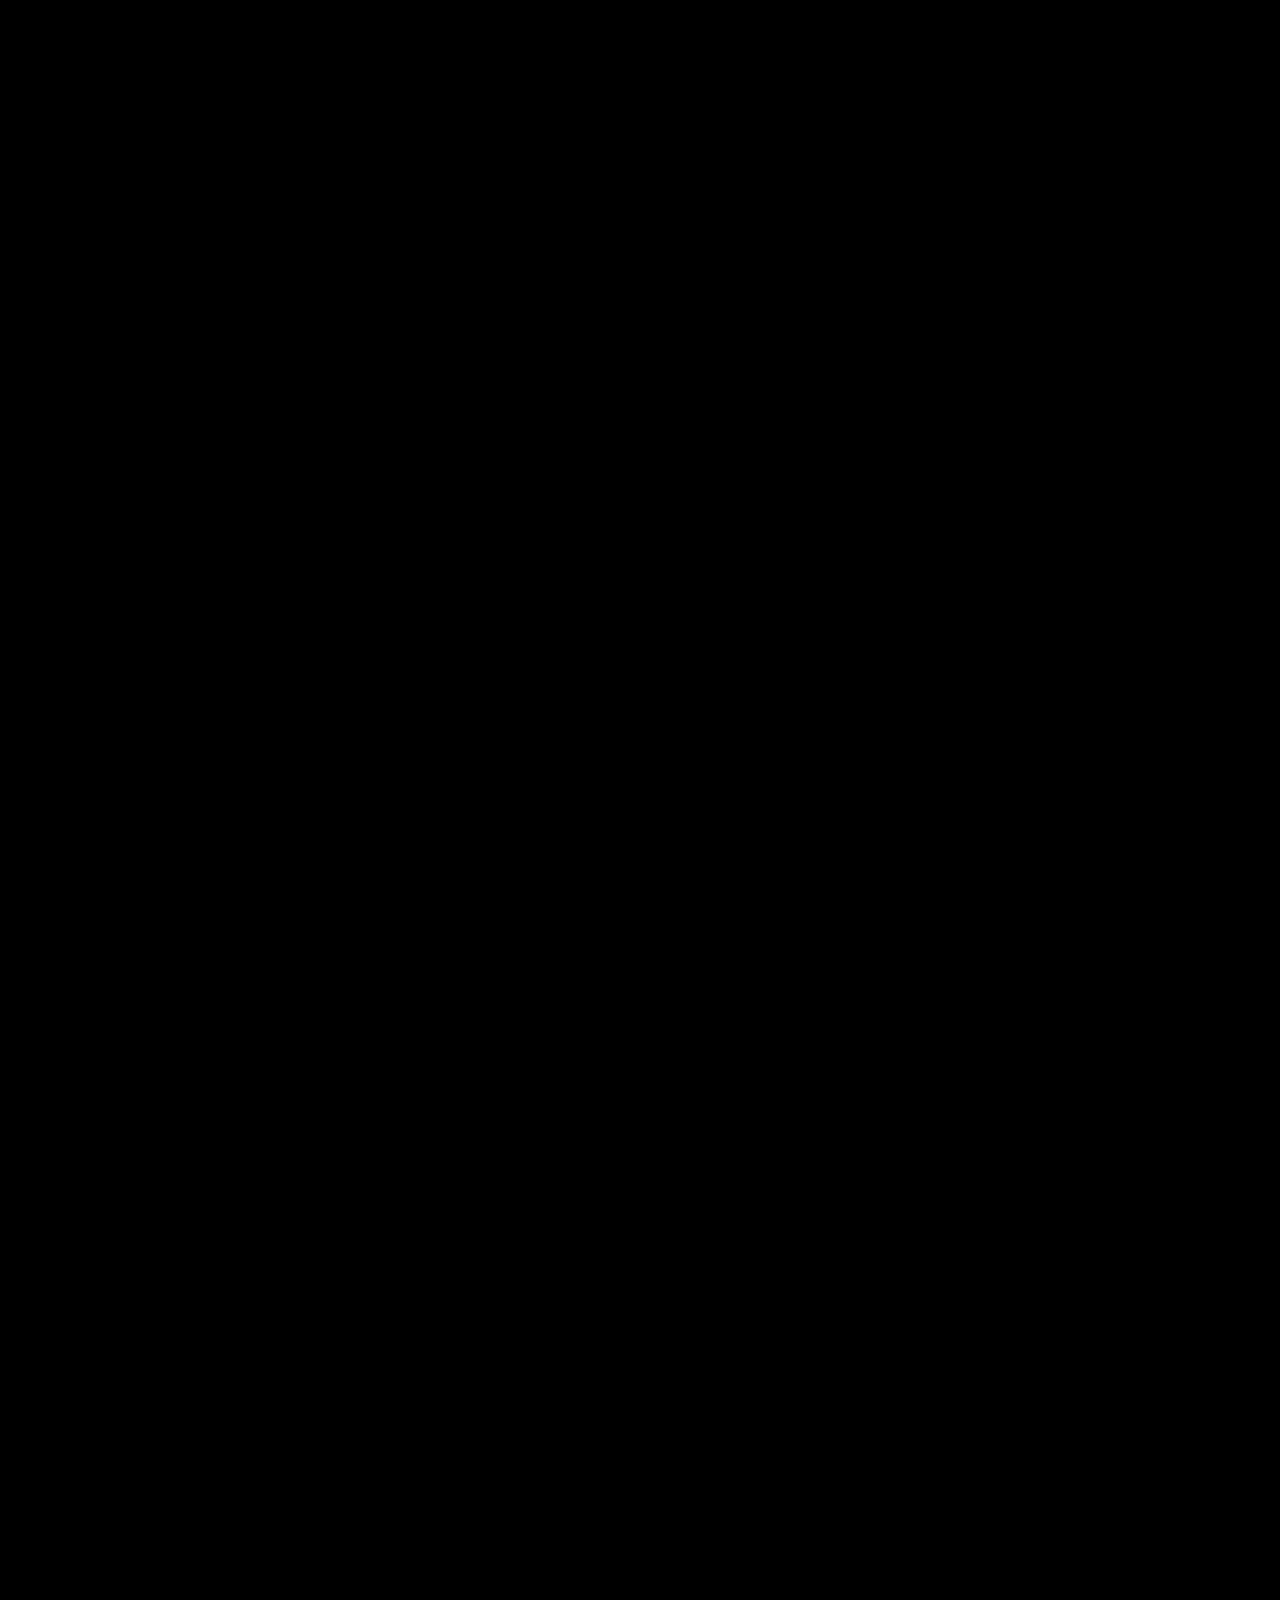
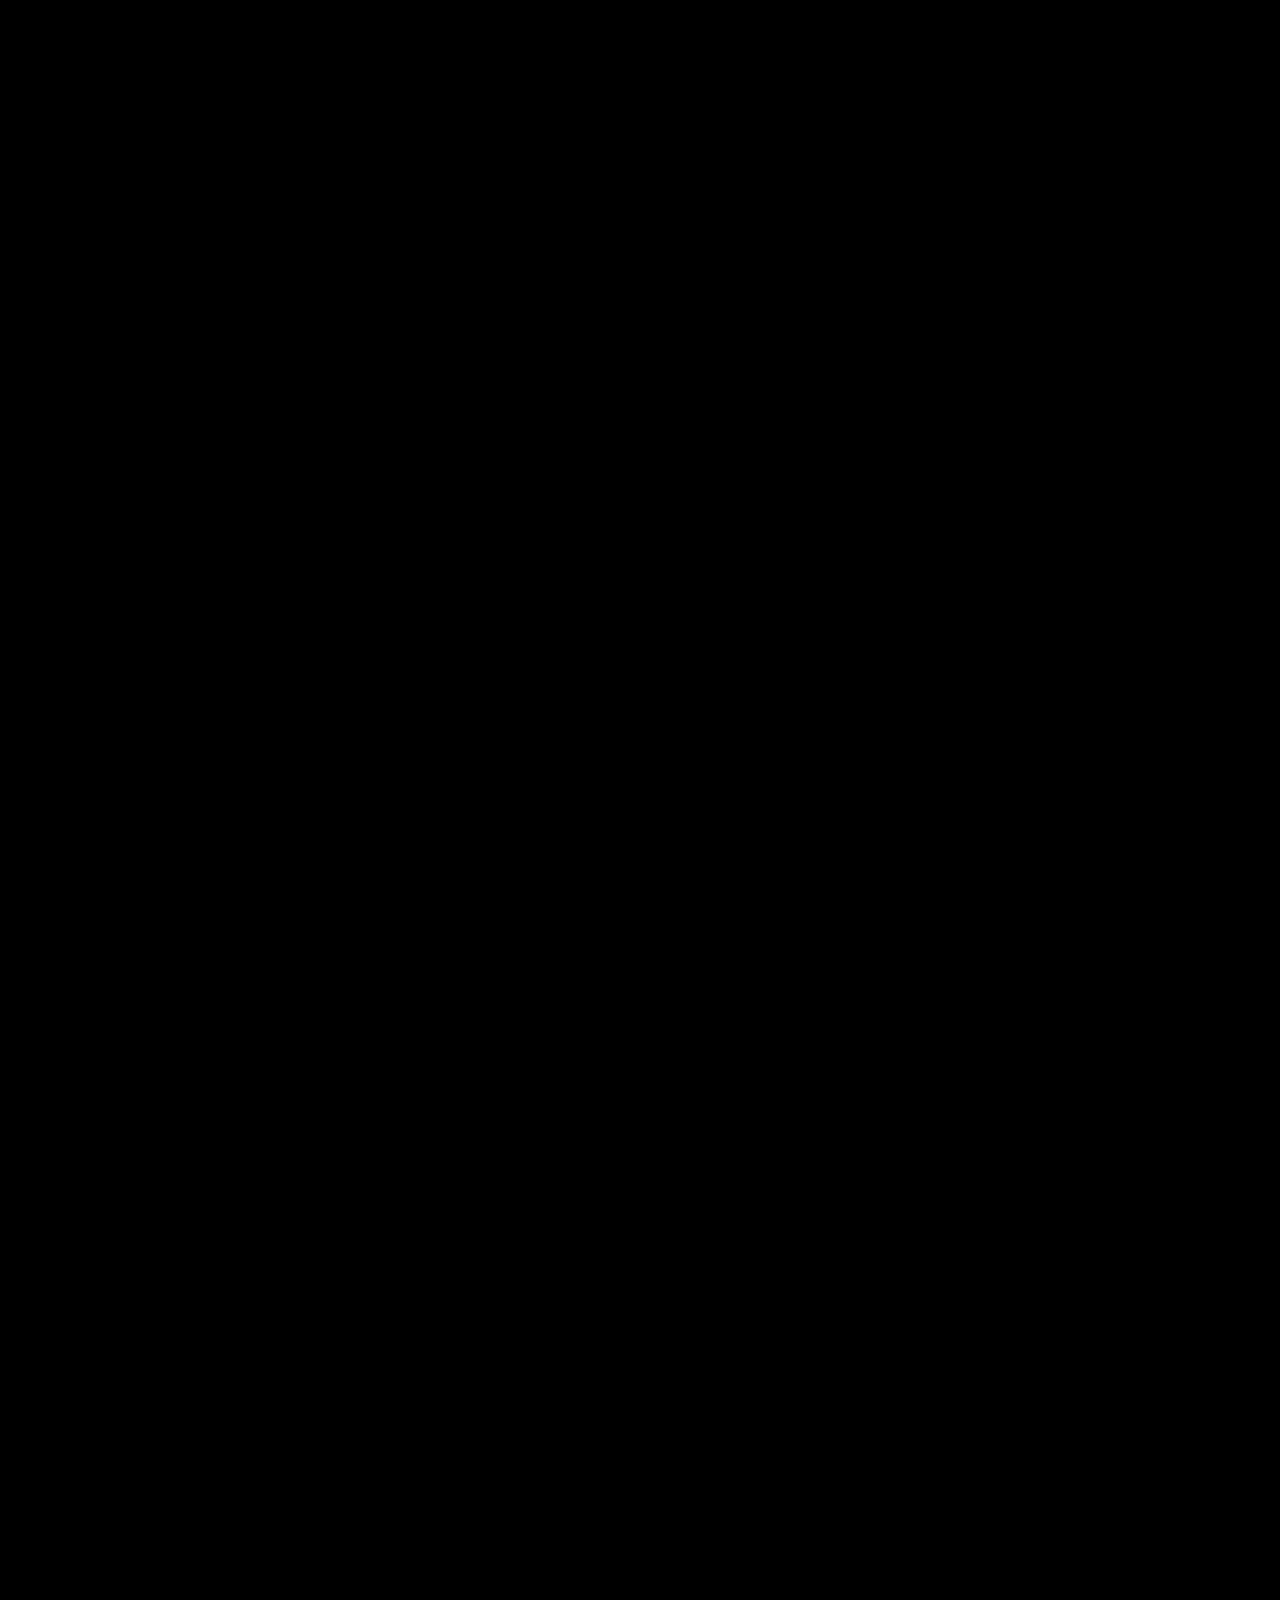
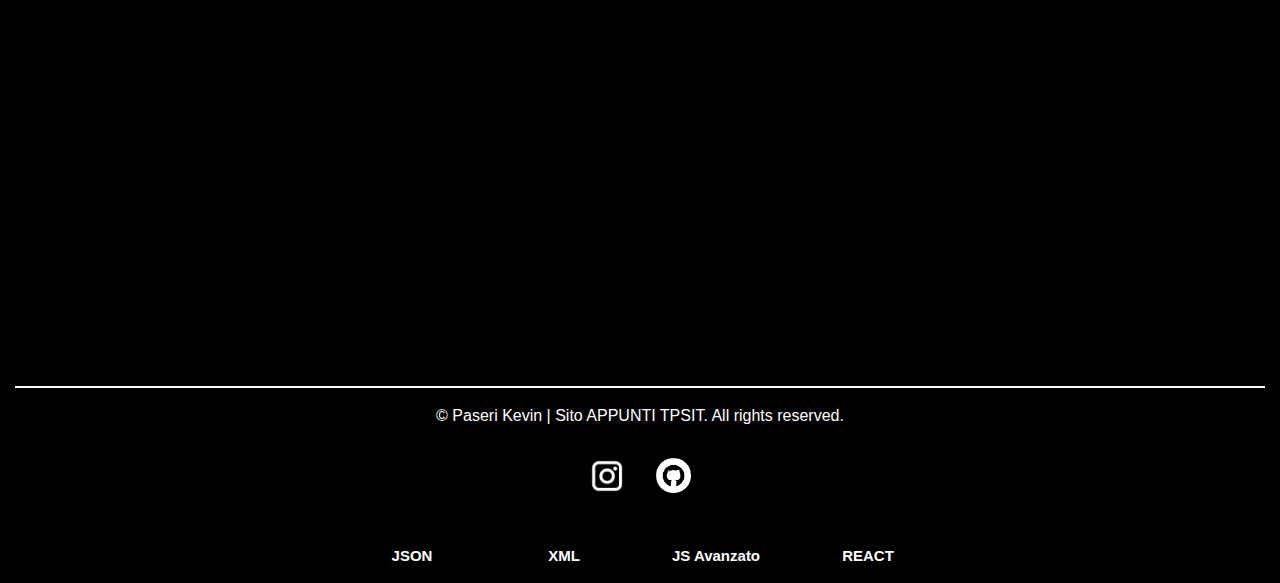
==== commit dd871156: "Appunti TPSIT - 22/03/2023" ====
--- a/index.html
+++ b/index.html
@@ -41,6 +41,9 @@
             <div class="collapse navbar-collapse" id="navbarSupportedContent">
               <ul class="navbar-nav mr-auto">
                 <li class="nav-item active d-flex justify-content-center">
+                    <a class="nav-link activetext" href="index.html">HOME</a>
+                </li>
+                <li class="nav-item active d-flex justify-content-center">
                     <a class="nav-link text" href="JSON.html">JSON</a>
                 </li>
                 <li class="nav-item active d-flex justify-content-center">
@@ -63,10 +66,7 @@
         <div class="container-fluid sfondoHome d-lg-block d-none" data-aos="zoom-in">
             <div class="imm">
                 <div class="row-12 d-flex justify-content-center">
-                    SCOPRI I CONTENUTI DI QUESTA GUIDA!
-                </div>
-                <div class="row-12 d-flex justify-content-center">
-                    <a class="textVAI" href="#Vai">VAI --></a>
+                    <a class="Intro" href="#Vai">SCOPRI I CONTENUTI DI QUESTA GUIDA!</a>
                 </div>
             </div>
         </div>
@@ -154,8 +154,17 @@
 
         <!-- INIZIO FOOTER -->
         <footer class="footer">
-            <div class="row-12 d-flex justify-content-center mt-4">
-                <p>2022 | Paseri Kevin | 4C ITIS Rivoira</p>
+            <div class="Copyright mt-3">
+                <p>&copy; Paseri Kevin | Sito APPUNTI TPSIT. All rights reserved.</p>
+            </div>
+
+            <div>
+                <a href="https://www.instagram.com/_kevinpaseri_/?next=%2F" target="new">
+                    <img class="LoghiFooter" src="./images/Instagram.png" alt="Instagram" title="Apri profilo _kevinpaseri_">
+                </a>
+                <a href="https://github.com/Kiki910/GuideReact" target="new">
+                    <img class="LoghiFooter" src="./images/Github.png" alt="Github" title="Apri profilo Kiki910">
+                </a>
             </div>
             
             <div class="row d-flex justify-content-center">
--- a/css/style.css
+++ b/css/style.css
@@ -7,6 +7,21 @@
     }
 }
 
+.ContFreccia {
+    display: flex;
+    justify-content: center;
+    margin-top: 60px;
+}
+
+.FrecciaGiu {
+    width: 10%!important;
+}
+
+.FrecciaGiu:hover {
+    transition: 0.5s;
+    width: 15%!important;
+}
+
 html {
     scroll-behavior: smooth;
   }
@@ -42,7 +57,6 @@
 .navB {
     height: 120px;
     justify-content: space-between;
-    border-bottom: 2px solid white;
     position: fixed;
     top: 0;
     left: 0;
@@ -67,13 +81,27 @@
 }
 
 .text:hover {
-    color: black;
-    background-color: white;
-    transition: 1s;
-    text-decoration: underline 3px;
-    animation-name: rotate;
-    animation-duration: 0.5s;
-    animation-direction: reverse;
+    color: rgba(255, 255, 255, 0.389);
+    transition: 1s!important;
+    text-decoration: underline rgba(255, 255, 255, 0.389) 2px!important;
+}
+
+.activetext {
+    color: rgba(255, 255, 255, 0.389);
+    font-weight: bold;
+    width:  170px;
+    height: 30px;
+    text-align: center;
+    margin-top: 25px;
+    border-radius: 40px;
+    font-size: 25px;
+    text-decoration: underline rgba(255, 255, 255, 0.389) 2px!important;
+}
+
+.activetext:hover {
+    color: white;
+    transition: 1s;
+    text-decoration: underline white 2px!important;
 }
 
 .Link {
@@ -87,6 +115,7 @@
     margin-bottom: 200px;
     width: 100%;
     background-size: 100%;
+    opacity: 0.5!important;
 }
 
 .imm {
@@ -97,6 +126,17 @@
     align-items: center;
     font-weight: bolder;
     font-size: 300%;
+}
+
+.Intro {
+    color: white;
+    font-weight: bold!important;
+}
+
+.Intro:hover {
+    color: white;
+    transition: 1s;
+    font-size: 70px;
 }
 
 .textVAI {
@@ -127,7 +167,6 @@
 }
 
 .contReact {
-    background-image: url("../images/React.png");
     background-repeat: no-repeat;
     background-position: center;
     background-color: black;
@@ -136,7 +175,6 @@
 }
 
 .contJSON {
-    background-image: url("../images/JSON.png");
     background-repeat: no-repeat;
     background-position: center;
     background-color: black!important;
@@ -145,7 +183,6 @@
 }
 
 .contXML {
-    background-image: url("../images/XML.jpg");
     background-repeat: no-repeat;
     background-position: center;
     background-color: black;
@@ -154,7 +191,6 @@
 }
 
 .contJS {
-    background-image: url("../images/JSAv.png");
     background-repeat: no-repeat;
     background-position: center;
     background-color: black;
@@ -187,9 +223,9 @@
     border-radius: 50px;
     height: 50px;
     width: 200px;
-    background-color: white;
-    border: 2px solid black;
-    color: black;
+    background-color: black;
+    border: 2px solid white;
+    color: white;
     align-items: center;
     display: flex;
     justify-content: center;
@@ -197,20 +233,20 @@
 }
 
 .JSONBut:hover {
-    border-radius: 50px;
-    height: 50px;
-    width: 200px;
-    background-color: black;
-    color: white;
-    border: 2px solid white;
-    transition: 1s;
-}
-
-.XMLBut {
     border-radius: 50px;
     height: 50px;
     width: 200px;
     background-color: white;
+    color: black;
+    border: 2px solid black;
+    transition: 1s;
+}
+
+.XMLBut {
+    border-radius: 50px;
+    height: 50px;
+    width: 200px;
+    background-color: black;
     border: 2px solid orangered;
     color: orangered;
     align-items: center;
@@ -225,7 +261,7 @@
     width: 200px;
     background-color: orangered;
     color: white;
-    border: 2px solid orangered;
+    border: 2px solid black;
     transition: 1s;
 }
 
@@ -233,7 +269,7 @@
     border-radius: 50px;
     height: 50px;
     width: 200px;
-    background-color: white;
+    background-color: black;
     border: 2px solid yellow;
     color: yellow;
     align-items: center;
@@ -248,7 +284,7 @@
     width: 200px;
     background-color: yellow;
     color: black;
-    border: 2px solid yellow;
+    border: 2px solid black;
     transition: 1s;
 }
 
@@ -256,7 +292,7 @@
     border-radius: 50px;
     height: 50px;
     width: 200px;
-    background-color: white;
+    background-color: black;
     border: 2px solid rgb(13, 177, 231);
     color: rgb(13, 177, 231);
     align-items: center;
@@ -271,7 +307,7 @@
     width: 200px;
     background-color: rgb(13, 177, 231);
     color: white;
-    border: 2px solid rgb(13, 177, 231);
+    border: 2px solid black;
     transition: 1s;
 }
 
@@ -289,6 +325,51 @@
 }
 
 /* INIZIO JSON */
+
+.ContTitJSONXL {
+    background-image: url("../images/JSON.png");
+    background-repeat: no-repeat;
+    background-position: center;
+    background-color: black;
+    background-size: 50%;
+    background-position: 50% 12%!important;
+    height: 600px!important;
+}
+
+.TitoloJSONXL {
+    text-transform: uppercase;
+    background-image: linear-gradient(
+        -225deg,
+        #050402 0%,
+        #4e4e4e 29%,
+        #848484 67%,
+        #a1a1a1 100%
+    );
+    background-size: auto auto;
+    background-clip: border-box;
+    background-size: 200% auto;
+    color: #fff;
+    background-clip: text;
+    -webkit-text-fill-color: transparent;
+    -webkit-background-clip: text;
+    -webkit-text-fill-color: transparent;
+    animation: textclip 2s linear infinite;
+    display: inline-block;
+    font-size: 880%;
+    display: flex;
+    justify-content: center;
+    font-weight: bolder;
+}
+
+.ContTitJSON {
+    background-image: url("../images/JSON.png");
+    background-repeat: no-repeat;
+    background-position: center;
+    background-color: black;
+    background-size: 50%;
+    background-position: 50% 12%!important;
+    height: 250px!important;
+}
 
 .TitoloJSON {
     text-transform: uppercase;
@@ -309,10 +390,63 @@
     -webkit-text-fill-color: transparent;
     animation: textclip 2s linear infinite;
     display: inline-block;
-    font-size: 90px;
-    display: flex;
-    justify-content: center;
-    font-weight: bolder;
+    font-size: 440%;
+    display: flex;
+    justify-content: center;
+    font-weight: bolder;
+}
+
+.TitJSONXL {
+    margin-top: 17%;
+}
+
+.TitJSON {
+    margin-top: 14%;
+}
+
+.ContTitXMLXL {
+    background-image: url("../images/XML.jpg");
+    background-repeat: no-repeat;
+    background-position: center;
+    background-color: black;
+    background-size: 50%!important;
+    background-position: 50% 30%!important;
+    height: 600px!important;
+}
+
+.TitoloXMLXL {
+    text-transform: uppercase;
+    background-image: linear-gradient(
+        -225deg,
+        #ff0000 0%,
+        #ff5e00 29%,
+        #ffa600 67%,
+        #ffff00 100%
+    );
+    background-size: auto auto;
+    background-clip: border-box;
+    background-size: 200% auto;
+    color: #fff;
+    background-clip: text;
+    -webkit-text-fill-color: transparent;
+    -webkit-background-clip: text;
+    -webkit-text-fill-color: transparent;
+    animation: textclip 2s linear infinite;
+    display: inline-block;
+    font-size: 880%;
+    display: flex;
+    justify-content: center;
+    font-weight: bolder;
+}
+
+.ContTitXML {
+    background-image: url("../images/XML.jpg");
+    background-repeat: no-repeat;
+    background-position: center;
+    background-color: black;
+    background-size: 50%;
+    background-position: 50% 12%!important;
+    height: 250px!important;
 }
 
 .TitoloXML {
@@ -334,19 +468,37 @@
     -webkit-text-fill-color: transparent;
     animation: textclip 2s linear infinite;
     display: inline-block;
-    font-size: 90px;
-    display: flex;
-    justify-content: center;
-    font-weight: bolder;
-}
-
-.TitoloJS {
+    font-size: 440%;
+    display: flex;
+    justify-content: center;
+    font-weight: bolder;
+}
+
+.TitXMLXL {
+    margin-top: 17%;
+}
+
+.TitXML {
+    margin-top: 14%;
+}
+
+.ContTitJSAvXL {
+    background-image: url("../images/JSAv.png");
+    background-repeat: no-repeat;
+    background-position: center;
+    background-color: black;
+    background-size: 50%!important;
+    background-position: 50% 30%!important;
+    height: 600px!important;
+}
+
+.TitoloJSAvXL {
     text-transform: uppercase;
     background-image: linear-gradient(
         -225deg,
-        #ff8800 0%,
-        #ffea00 29%,
-        #fffb00 67%,
+        #ff4400 0%,
+        #ff7b00 29%,
+        #ffc400 67%,
         #c3ff00 100%
     );
     background-size: auto auto;
@@ -359,13 +511,66 @@
     -webkit-text-fill-color: transparent;
     animation: textclip 2s linear infinite;
     display: inline-block;
+    font-size: 880%;
+    display: flex;
+    justify-content: center;
+    font-weight: bolder;
+}
+
+.ContTitJSAv {
+    background-image: url("../images/JSAv.png");
+    background-repeat: no-repeat;
+    background-position: center;
+    background-color: black;
+    background-size: 50%;
+    background-position: 50% 12%!important;
+    height: 250px!important;
+}
+
+.TitoloJSAv {
+    text-transform: uppercase;
+    background-image: linear-gradient(
+        -225deg,
+        #ff4400 0%,
+        #ff7b00 29%,
+        #ffc400 67%,
+        #c3ff00 100%
+    );
+    background-size: auto auto;
+    background-clip: border-box;
+    background-size: 200% auto;
+    color: #fff;
+    background-clip: text;
+    -webkit-text-fill-color: transparent;
+    -webkit-background-clip: text;
+    -webkit-text-fill-color: transparent;
+    animation: textclip 2s linear infinite;
+    display: inline-block;
     font-size: 350%;
     display: flex;
     justify-content: center;
     font-weight: bolder;
 }
 
-.TitoloReact {
+.TitJSAvXL {
+    margin-top: 17%;
+}
+
+.TitJSAv {
+    margin-top: 17%;
+}
+
+.ContTitREACTXL {
+    background-image: url("../images/React.png");
+    background-repeat: no-repeat;
+    background-position: center;
+    background-color: black;
+    background-size: 50%!important;
+    background-position: 50% 30%!important;
+    height: 600px!important;
+}
+
+.TitoloREACTXL {
     text-transform: uppercase;
     background-image: linear-gradient(
         -225deg,
@@ -384,10 +589,53 @@
     -webkit-text-fill-color: transparent;
     animation: textclip 2s linear infinite;
     display: inline-block;
-    font-size: 90px;
-    display: flex;
-    justify-content: center;
-    font-weight: bolder;
+    font-size: 880%;
+    display: flex;
+    justify-content: center;
+    font-weight: bolder;
+}
+
+.ContTitREACT {
+    background-image: url("../images/React.png");
+    background-repeat: no-repeat;
+    background-position: center;
+    background-color: black;
+    background-size: 50%;
+    background-position: 50% 12%!important;
+    height: 250px!important;
+}
+
+.TitoloREACT {
+    text-transform: uppercase;
+    background-image: linear-gradient(
+        -225deg,
+        #0004ff 0%,
+        #0051ff 29%,
+        #0095ff 67%,
+        #00fbff 100%
+    );
+    background-size: auto auto;
+    background-clip: border-box;
+    background-size: 200% auto;
+    color: #fff;
+    background-clip: text;
+    -webkit-text-fill-color: transparent;
+    -webkit-background-clip: text;
+    -webkit-text-fill-color: transparent;
+    animation: textclip 2s linear infinite;
+    display: inline-block;
+    font-size: 440%;
+    display: flex;
+    justify-content: center;
+    font-weight: bolder;
+}
+
+.TitREACTXL {
+    margin-top: 16.5%;
+}
+
+.TitREACT {
+    margin-top: 14%;
 }
 
 /* animazione per i titoli */
@@ -403,6 +651,7 @@
     font-weight: bolder;
     text-decoration: underline;
     margin-bottom: 10px;
+    margin-top: 150px;
 }
 
 .testo {
@@ -618,4 +867,13 @@
     border: 2px solid #0051ff;
     color: white;
     border-radius: 50px;
+}
+
+.LoghiFooter {
+    width: 5%;
+}
+
+.LoghiFooter:hover {
+    width: 6%;
+    transition: 1s;
 }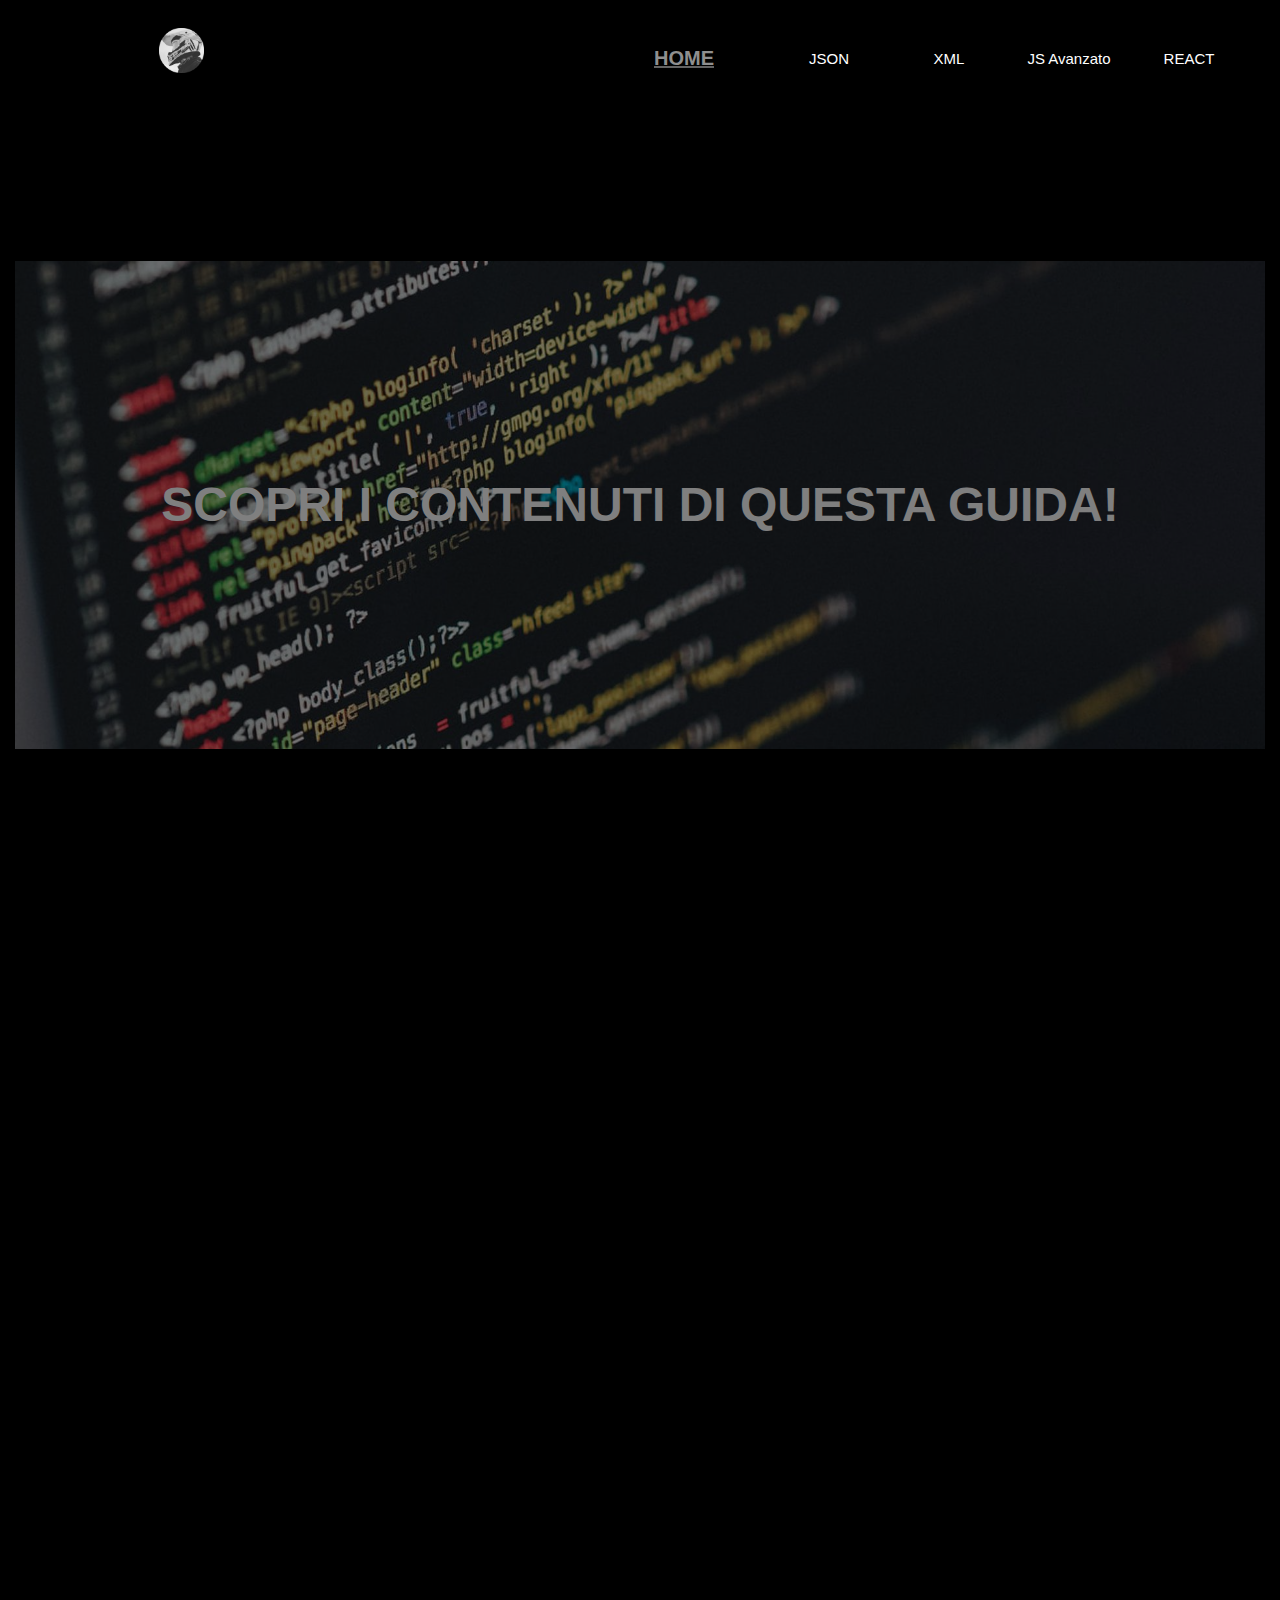
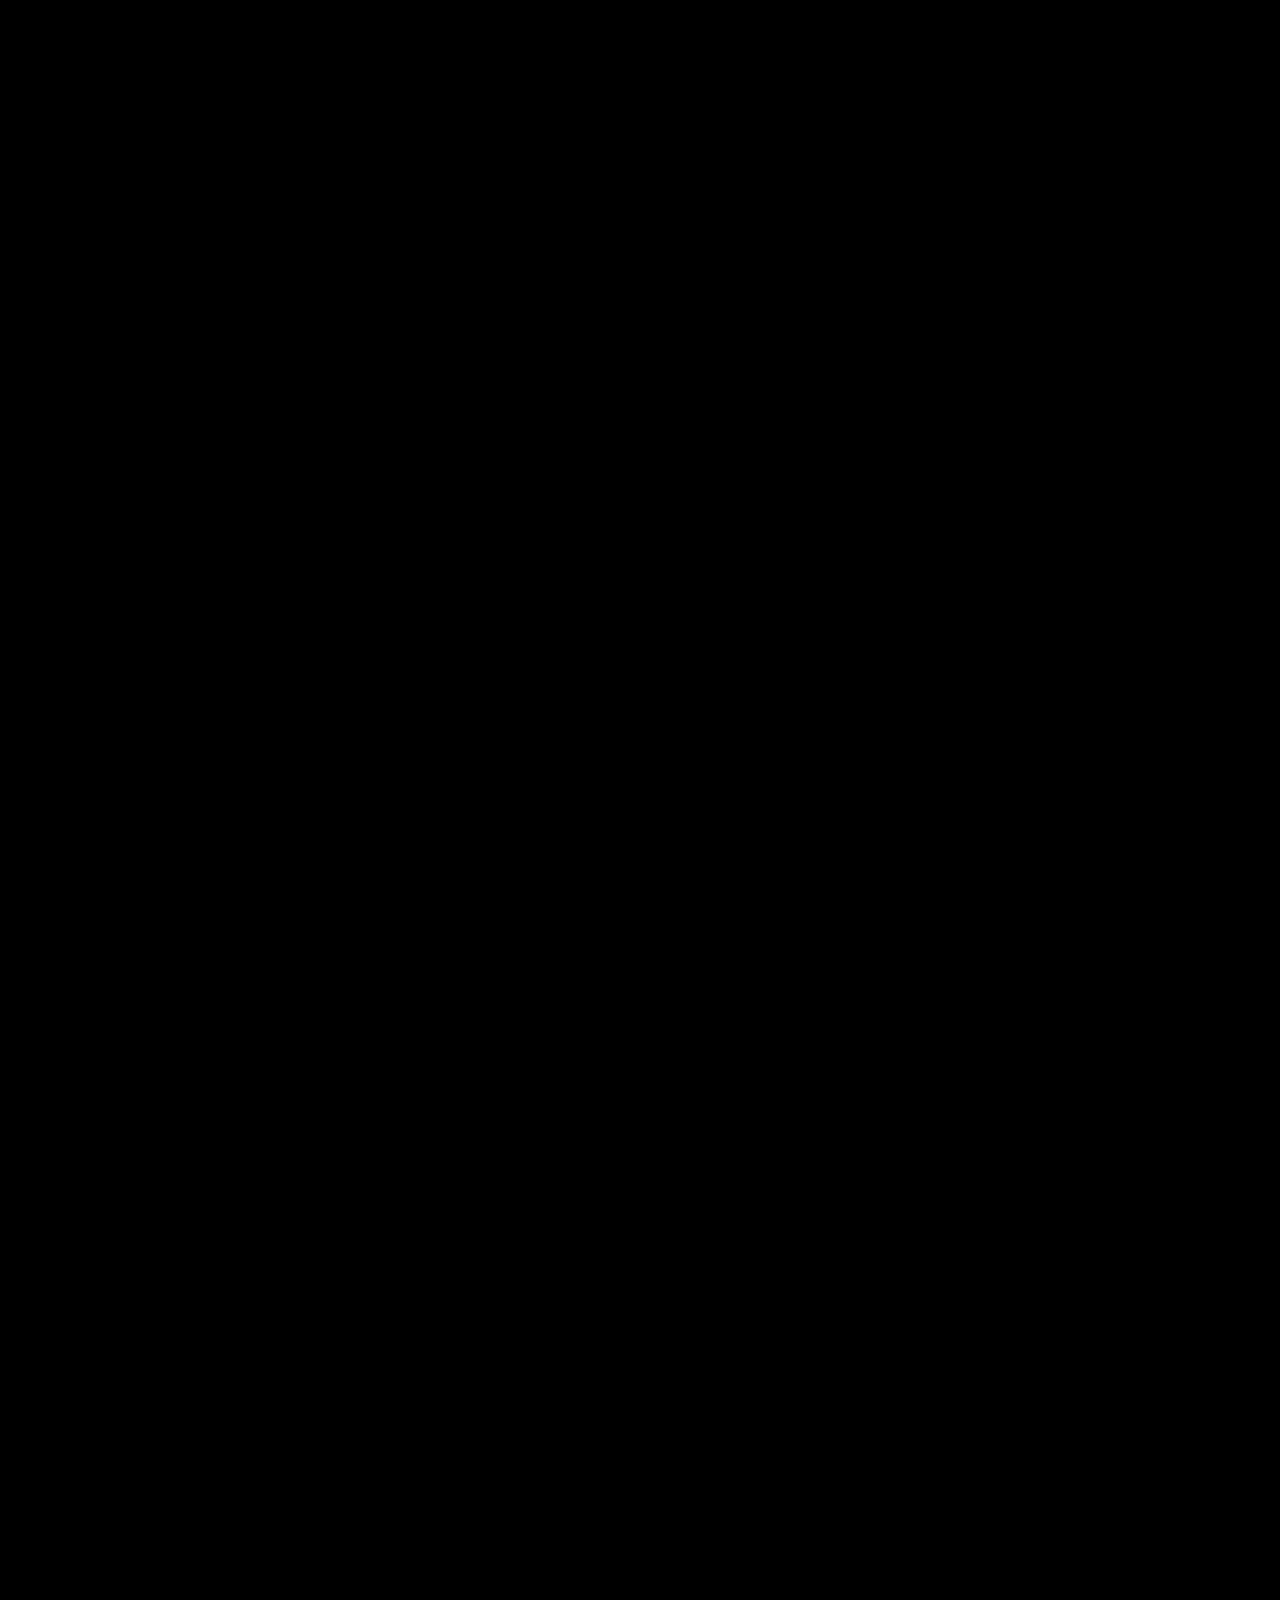
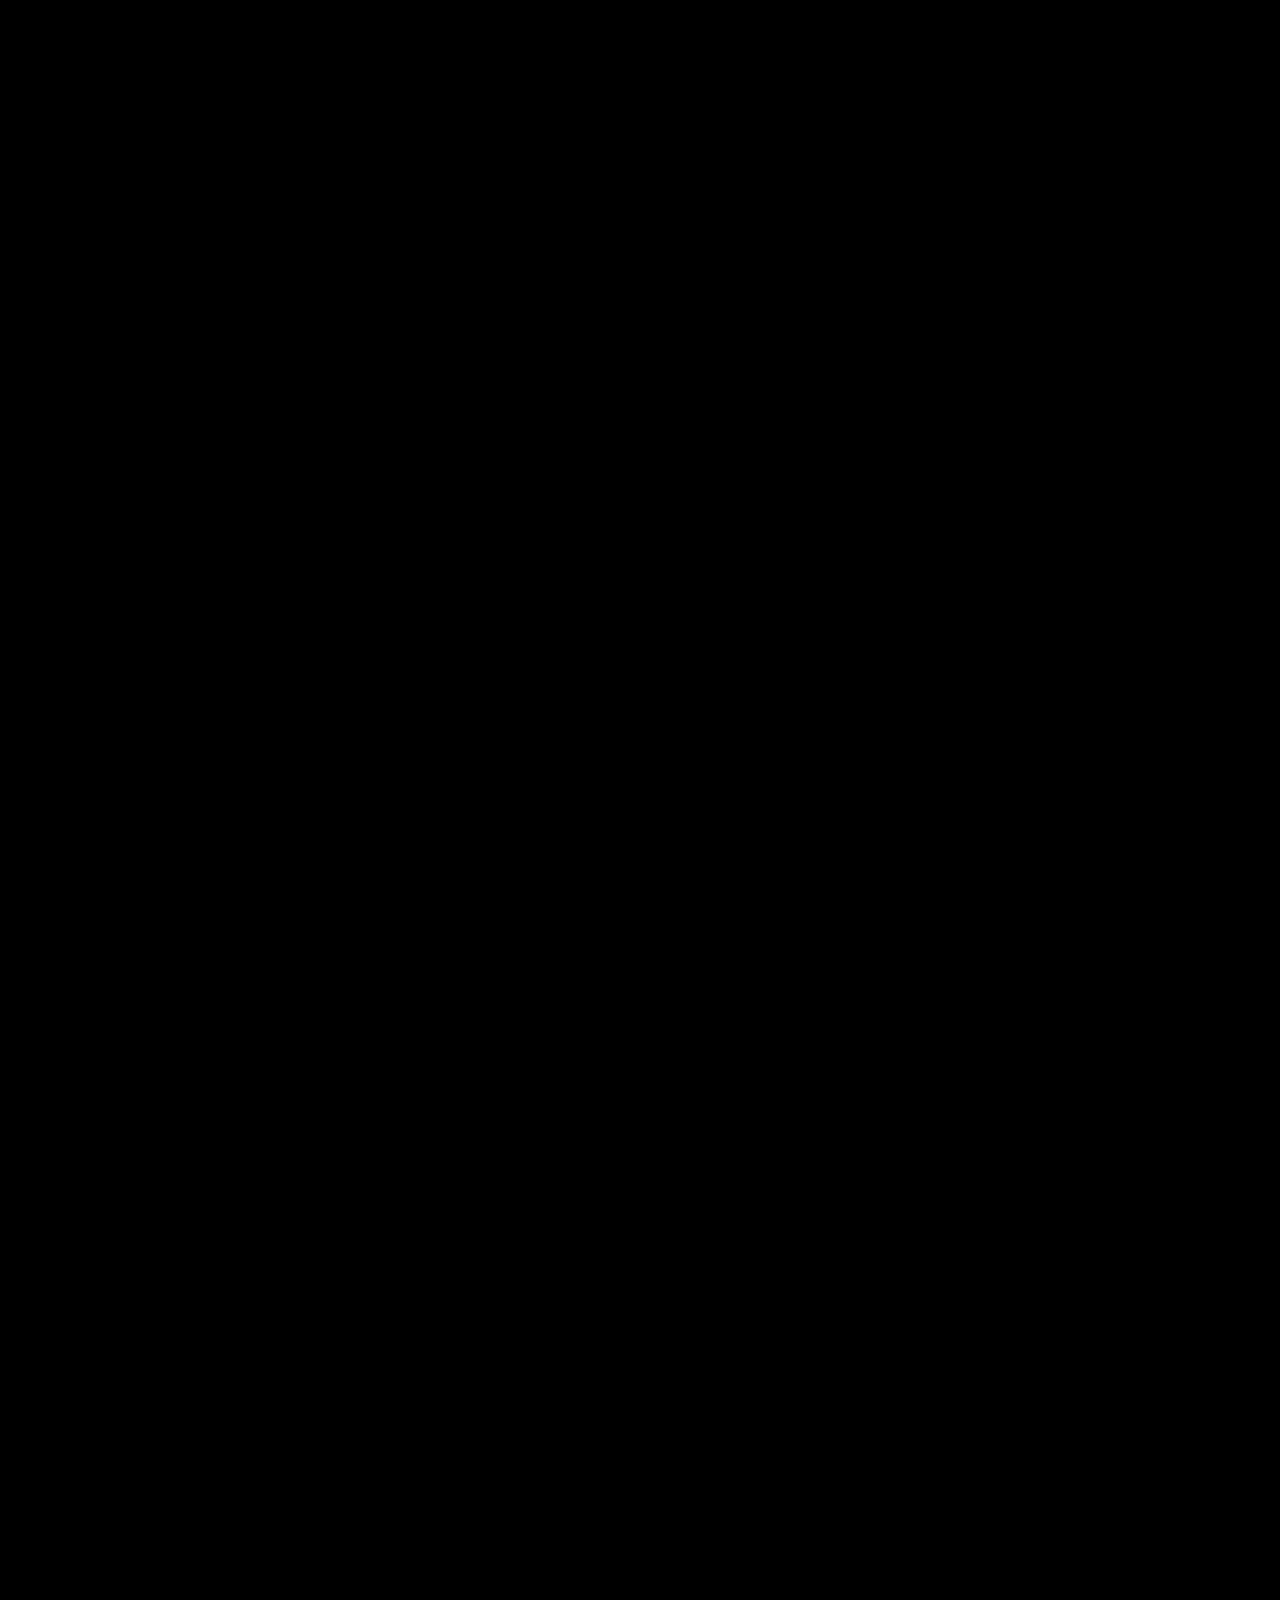
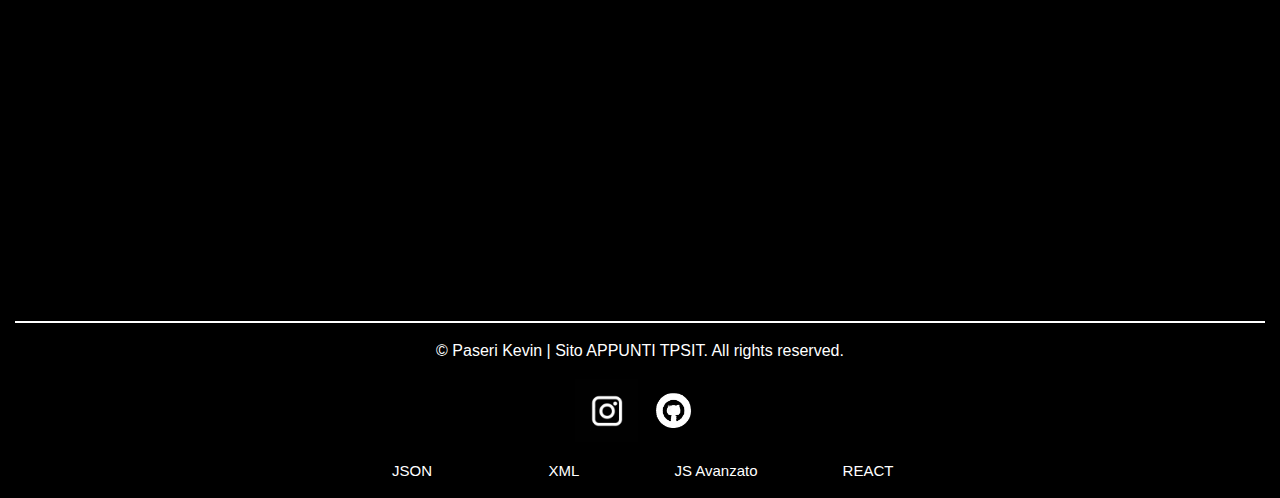
==== commit 062270fd: "Guida TPSIT - 05/05/2023" ====
--- a/index.html
+++ b/index.html
@@ -1,25 +1,15 @@
 <!DOCTYPE html>
 <html lang="en">
 <head>
-    <link rel="icon" href="./images/LogoKP.png" >
+    <link rel="icon" href="./images/LogoKP.jpg" >
     <meta charset="UTF-8">
     <meta http-equiv="X-UA-Compatible" content="IE=edge">
     <meta name="viewport" content="width=device-width, initial-scale=1.0">
-    <title>Paseri Kevin - HOME</title>
+    <title>HOME</title>
     <link rel="stylesheet" href="./css/style.css">
     <script src="./js/script.js"></script>
     <link rel="stylesheet" href="https://cdn.jsdelivr.net/npm/bootstrap@4.0.0/dist/css/bootstrap.min.css" integrity="sha384-Gn5384xqQ1aoWXA+058RXPxPg6fy4IWvTNh0E263XmFcJlSAwiGgFAW/dAiS6JXm" crossorigin="anonymous">
     <link rel="stylesheet" href="https://unpkg.com/aos@next/dist/aos.css" />
-    <script>
-        window.addEventListener("scroll",function(){
-            if(window.pageYOffset > 200) {
-                document.getElementById("tornasu").style.display="block";
-            }
-            else {
-                document.getElementById("tornasu").style.display="none";
-            }
-        });
-    </script>
 </head>
 <body class="cont">
     <div class="container-fluid">
@@ -27,11 +17,8 @@
         <nav class="navbar navbar-expand-lg navbar navB">
             <div class="LogoTitolo">
                 <a href="https://www.denina.it/" target="new">
-                    <img class="logo align-self-center" src="./images/LogoKP.png" width="30%" alt="Logo Kevin Paseri" title="Logo KEVIN PASERI | Cliccare per andare alla pagina del Denina - Pellico - Rivoira">
+                    <img class="logo align-self-center" src="./images/LogoKP.jpg" width=15%" alt="Logo Kevin Paseri" title="Logo KEVIN PASERI | Cliccare per andare alla pagina del Denina - Pellico - Rivoira">
                 </a>
-            </div>
-            <div class="titolo d-xl-block d-flex justify-content-center">
-                <font>Guida Tecnica</font>
             </div>
             <div class="Link"></div>
             <button class="navbar-toggler border-light" style="width: 80%; margin-left: 10%;" type="button" data-toggle="collapse" data-target="#navbarSupportedContent" aria-controls="navbarSupportedContent" aria-label="Toggle navigation">
--- a/css/style.css
+++ b/css/style.css
@@ -10,7 +10,7 @@
 .ContFreccia {
     display: flex;
     justify-content: center;
-    margin-top: 60px;
+    margin-top: 5px;
 }
 
 .FrecciaGiu {
@@ -42,8 +42,12 @@
     transition: 1s;
 }
 
+.navbar-toggler {
+    margin-top: 10px;
+}
+
 .navbar-toggler:hover {
-    background-color: white;
+    background-color: white!important;
     transition: 1s;
 }
 
@@ -55,13 +59,13 @@
 }
 
 .navB {
-    height: 120px;
+    height: 100px;
     justify-content: space-between;
     position: fixed;
     top: 0;
     left: 0;
     width: 100%;
-    margin-bottom: 50px;
+    margin-bottom: 5px!important;
 }
 
 .LogoTitolo {
@@ -71,11 +75,10 @@
 
 .text {
     color: white;
-    font-weight: bold;
     width:  120px;
     height: 30px;
     text-align: center;
-    margin-top: 30px;
+    margin-top: 10px;
     border-radius: 40px;
     font-size: 15px;
 }
@@ -84,17 +87,18 @@
     color: rgba(255, 255, 255, 0.389);
     transition: 1s!important;
     text-decoration: underline rgba(255, 255, 255, 0.389) 2px!important;
+    transform: translateY(-10px);
 }
 
 .activetext {
-    color: rgba(255, 255, 255, 0.389);
+    color: rgba(255, 255, 255, 0.568);
     font-weight: bold;
     width:  170px;
     height: 30px;
     text-align: center;
-    margin-top: 25px;
+    margin-top: 5px;
     border-radius: 40px;
-    font-size: 25px;
+    font-size: 20px;
     text-decoration: underline rgba(255, 255, 255, 0.389) 2px!important;
 }
 
@@ -665,7 +669,7 @@
     border-radius: 40px;
     margin-left: 100px;
     margin-right: 100px;
-    opacity: 0.7;
+    opacity: 0.9!important;
 }
 
 .drop {
@@ -712,7 +716,7 @@
 
 .sepJ {
     background-image: -webkit-linear-gradient(top left, black 50%, darkgray);
-    height: 10px;
+    height: 7px;
     width: 50%;
     display: flex;
     justify-content: left;
@@ -721,7 +725,7 @@
 
 .sep2J {
     background-image: -webkit-linear-gradient(top right, black 50%, darkgray);
-    height: 10px;
+    height: 7px;
     width: 50%;
     display: flex;
     justify-content: end;
@@ -730,7 +734,7 @@
 
 .sepX {
     background-image: -webkit-linear-gradient(top left, black 50%, orangered);
-    height: 10px;
+    height: 7px;
     width: 50%;
     display: flex;
     justify-content: left;
@@ -739,7 +743,7 @@
 
 .sep2X {
     background-image: -webkit-linear-gradient(top right, black 50%, orangered);
-    height: 10px;
+    height: 7px;
     width: 50%;
     display: flex;
     justify-content: end;
@@ -748,7 +752,7 @@
 
 .sepJS {
     background-image: -webkit-linear-gradient(top left, black 50%, yellow);
-    height: 10px;
+    height: 7px;
     width: 50%;
     display: flex;
     justify-content: left;
@@ -757,7 +761,7 @@
 
 .sep2JS {
     background-image: -webkit-linear-gradient(top right, black 50%, yellow);
-    height: 10px;
+    height: 7px;
     width: 50%;
     display: flex;
     justify-content: end;
@@ -766,7 +770,7 @@
 
 .sepR {
     background-image: -webkit-linear-gradient(top left, black 50%, #0095ff);
-    height: 10px;
+    height: 7px;
     width: 50%;
     display: flex;
     justify-content: left;
@@ -775,7 +779,7 @@
 
 .sep2R {
     background-image: -webkit-linear-gradient(top right, black 50%, #0095ff);
-    height: 10px;
+    height: 7px;
     width: 50%;
     display: flex;
     justify-content: end;
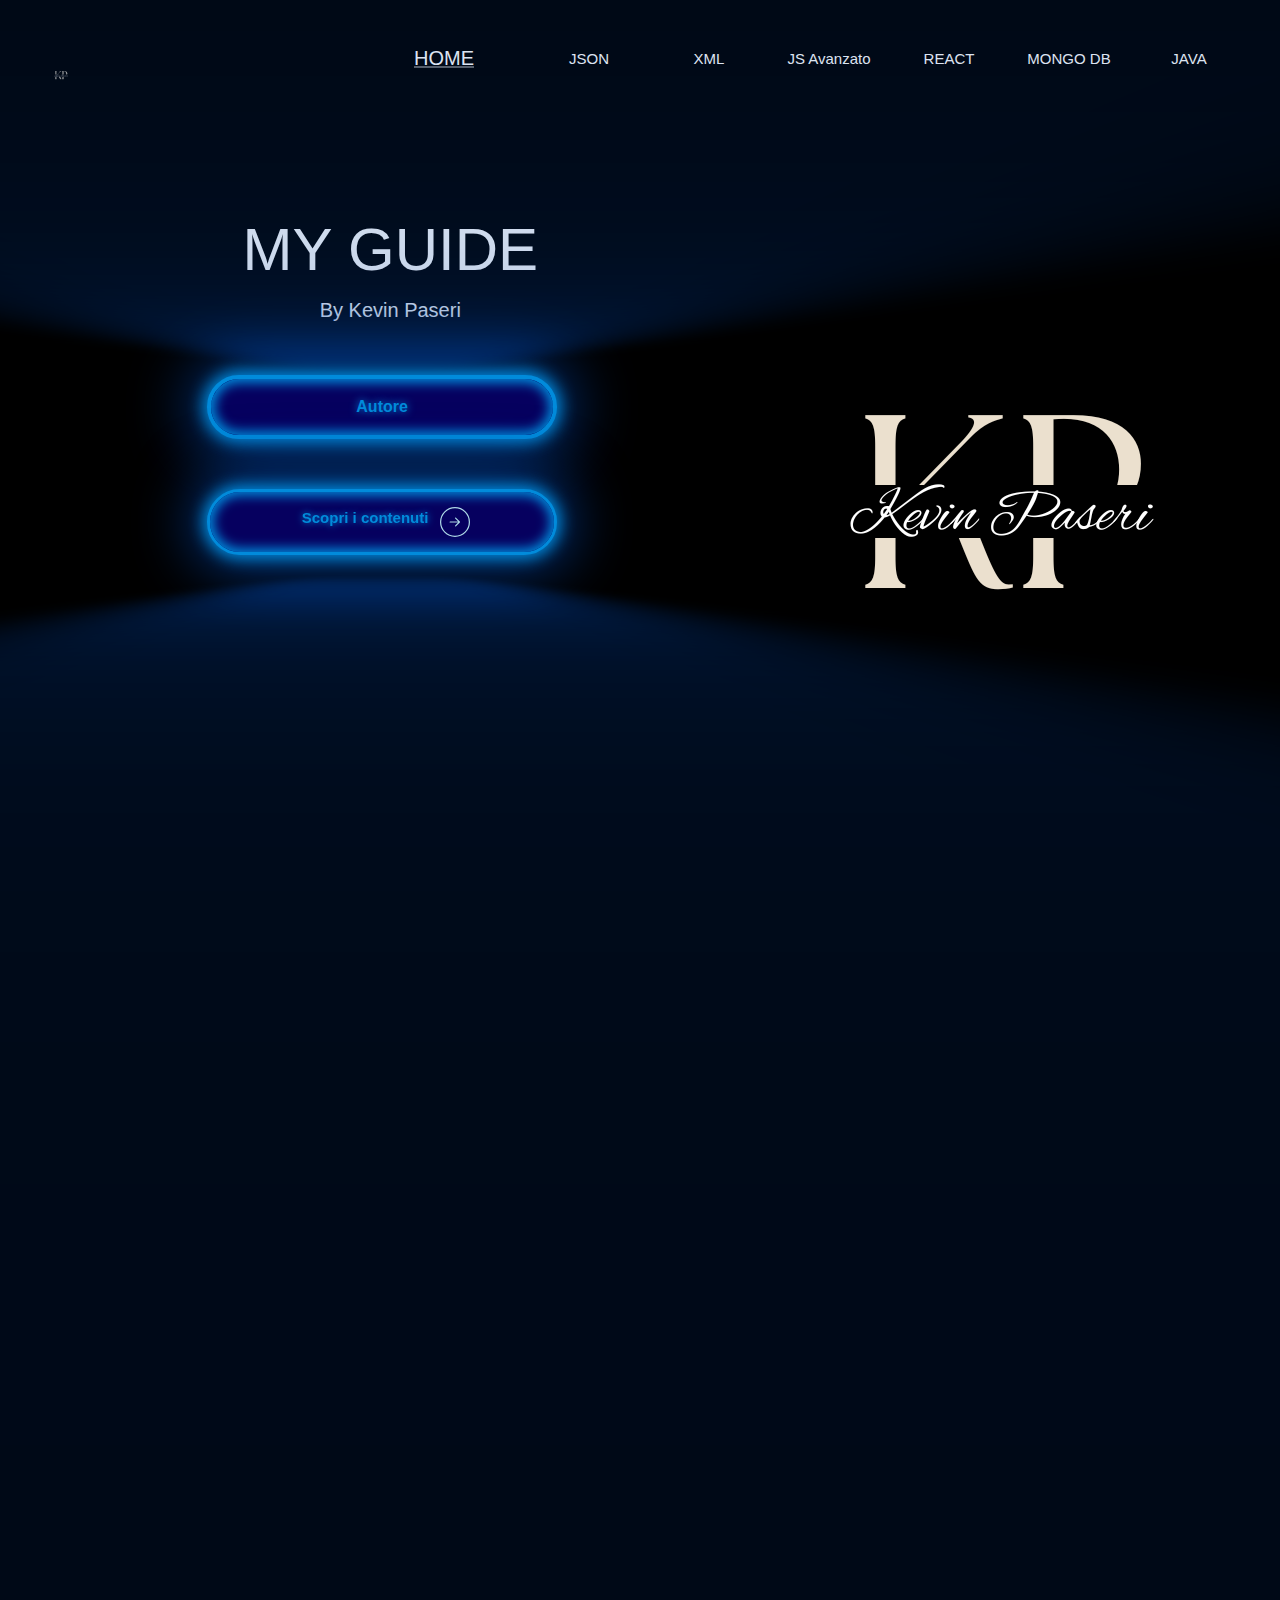
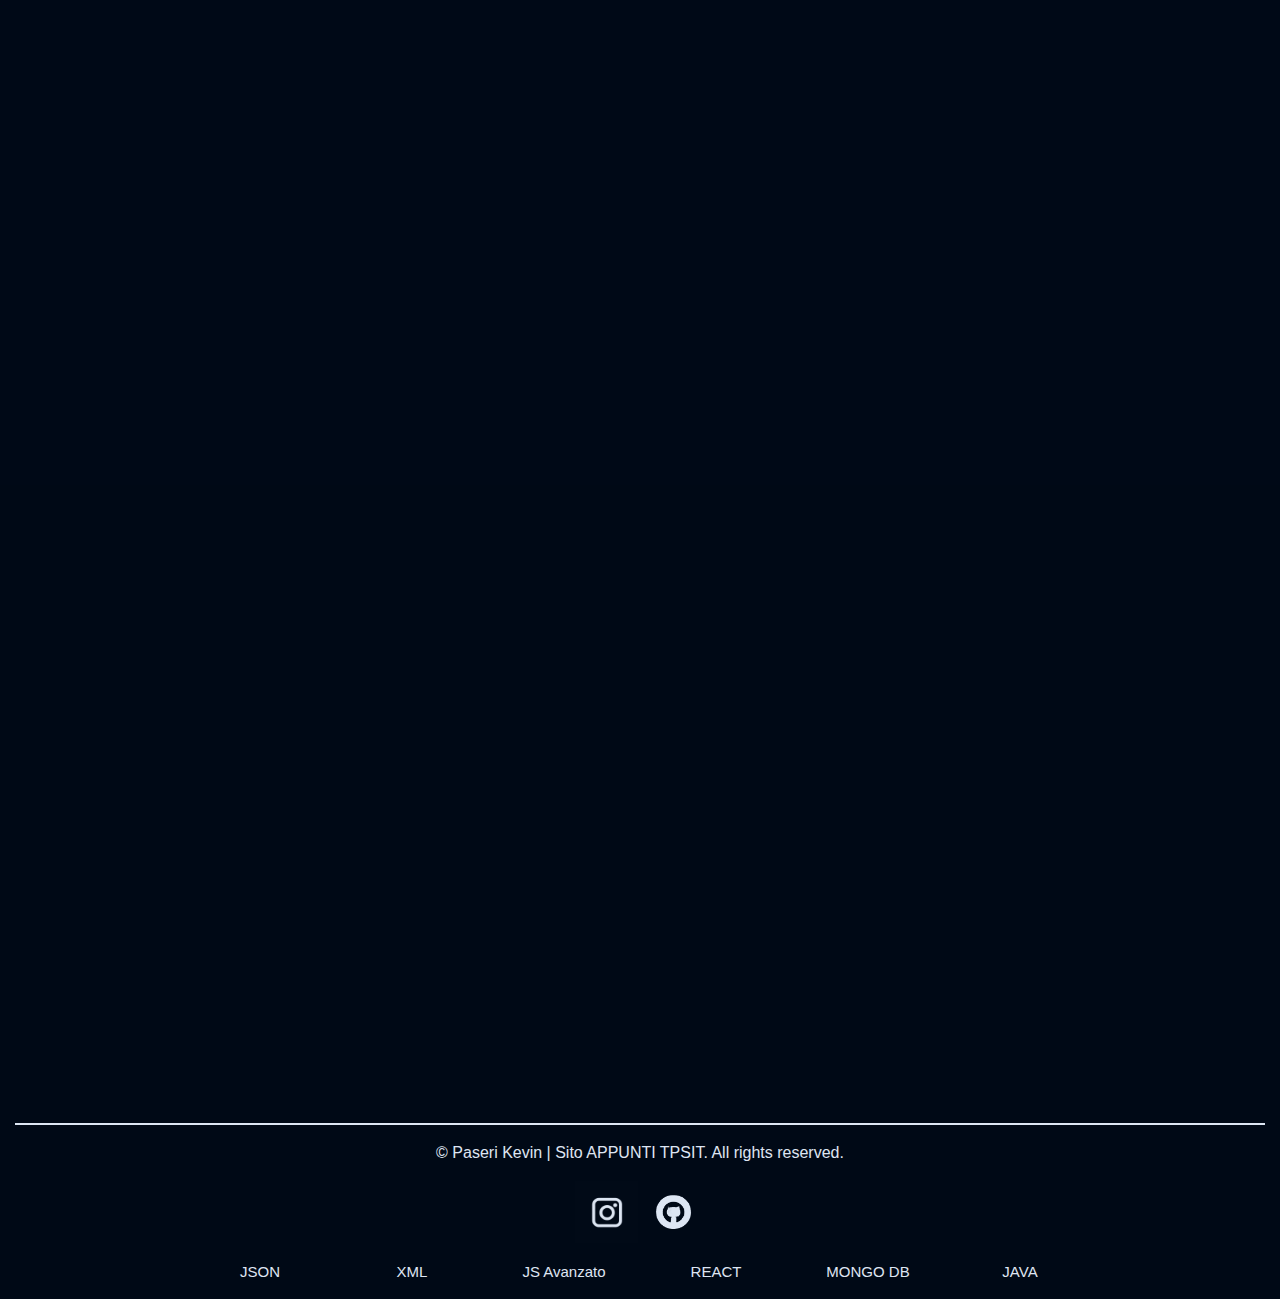
==== commit 087af2c7: "Appunti TPSIT" ====
--- a/index.html
+++ b/index.html
@@ -1,12 +1,13 @@
 <!DOCTYPE html>
 <html lang="en">
 <head>
-    <link rel="icon" href="./images/LogoKP.jpg" >
+    <link rel="icon" href="./images/KP_logo.png" >
     <meta charset="UTF-8">
     <meta http-equiv="X-UA-Compatible" content="IE=edge">
     <meta name="viewport" content="width=device-width, initial-scale=1.0">
     <title>HOME</title>
     <link rel="stylesheet" href="./css/style.css">
+    <link rel="stylesheet" href="s2.css">
     <script src="./js/script.js"></script>
     <link rel="stylesheet" href="https://cdn.jsdelivr.net/npm/bootstrap@4.0.0/dist/css/bootstrap.min.css" integrity="sha384-Gn5384xqQ1aoWXA+058RXPxPg6fy4IWvTNh0E263XmFcJlSAwiGgFAW/dAiS6JXm" crossorigin="anonymous">
     <link rel="stylesheet" href="https://unpkg.com/aos@next/dist/aos.css" />
@@ -17,13 +18,13 @@
         <nav class="navbar navbar-expand-lg navbar navB">
             <div class="LogoTitolo">
                 <a href="https://www.denina.it/" target="new">
-                    <img class="logo align-self-center" src="./images/LogoKP.jpg" width=15%" alt="Logo Kevin Paseri" title="Logo KEVIN PASERI | Cliccare per andare alla pagina del Denina - Pellico - Rivoira">
+                    <img class="logo align-self-center" src="./images/KP_logo.png" width=30%" alt="Logo Kevin Paseri" title="Logo KEVIN PASERI | Cliccare per andare alla pagina del Denina - Pellico - Rivoira">
                 </a>
             </div>
             <div class="Link"></div>
-            <button class="navbar-toggler border-light" style="width: 80%; margin-left: 10%;" type="button" data-toggle="collapse" data-target="#navbarSupportedContent" aria-controls="navbarSupportedContent" aria-label="Toggle navigation">
+            <buttonM class="navbar-toggler border-light" style="width: 80%; margin-left: 10%;" type="button" data-toggle="collapse" data-target="#navbarSupportedContent" aria-controls="navbarSupportedContent" aria-label="Toggle navigation">
                 <p class="menu">MENÙ</p>
-            </button>
+            </buttonM>
           
             <div class="collapse navbar-collapse" id="navbarSupportedContent">
               <ul class="navbar-nav mr-auto">
@@ -41,6 +42,12 @@
                 </li>
                 <li class="nav-item active d-flex justify-content-center">
                     <a class="nav-link text" href="React.html">REACT</a>
+                </li>
+                <li class="nav-item active d-flex justify-content-center">
+                    <a class="nav-link text" href="MongoDB.html">MONGO DB</a>
+                </li>
+                <li class="nav-item active d-flex justify-content-center">
+                    <a class="nav-link text" href="Java.html">JAVA</a>
                 </li>
               </ul>
           </nav>
@@ -48,93 +55,336 @@
         <p class="d-sm-block d-xl-none d-md-block">
            <br><br><br><br><br><br><br><br><br><br><br><br><br><br><br><br>
         </p>
+        <!-- INIZIO INTRODUZIONE -->
+
+
+        <div class="container d-xl-block d-none">
+            <div class="box introTit">
+                <div class="tit">MY GUIDE</div>
+                <div class="autore">By Kevin Paseri</div>
+                <div>
+                    <a href="myprofil.html">
+                        <button>Autore</button>
+                    </a>
+                </div>
+                <div>
+                    <a href="#Vai"><button2>
+                        <span>Scopri i contenuti</span>
+                        <svg width="34" height="30" viewBox="0 0 74 74" fill="none" xmlns="http://www.w3.org/2000/svg"><circle cx="37" cy="37" r="35.5" stroke="lightblue" stroke-width="3"></circle><path d="M25 35.5C24.1716 35.5 23.5 36.1716 23.5 37C23.5 37.8284 24.1716 38.5 25 38.5V35.5ZM49.0607 38.0607C49.6464 37.4749 49.6464 36.5251 49.0607 35.9393L39.5147 26.3934C38.9289 25.8076 37.9792 25.8076 37.3934 26.3934C36.8076 26.9792 36.8076 27.9289 37.3934 28.5147L45.8787 37L37.3934 45.4853C36.8076 46.0711 36.8076 47.0208 37.3934 47.6066C37.9792 48.1924 38.9289 48.1924 39.5147 47.6066L49.0607 38.0607ZM25 38.5L48 38.5V35.5L25 35.5V38.5Z" fill="lightblue"></path></svg>
+                    </button2></a>
+                </div>
+            </div>
+            <div class="box introImm ">
+                <a href="myprofil.html"><img src="./images/KP_logo.png" alt="Paseri Kevin" width="400"></a>
+            </div>
+        </div>
+
+        <div class="container d-xl-none d-block">
+            <div class="box introTitMD">
+                <div class="titMD">MY GUIDE</div>
+                <a href="myprofil.html">
+                    <div class="autoreMD">By Kevin Paseri</div>
+                </a>
+                <div class="sottoAutoreMD">
+                    (cliccami per scoprire il profilo dell'autore)
+                </div>
+            </div>
+        </div>
+
+        <!-- FINE INTRODUZIONE -->
+
         <!-- INIZIO CONTENUTI -->
-
-        <div class="container-fluid sfondoHome d-lg-block d-none" data-aos="zoom-in">
-            <div class="imm">
-                <div class="row-12 d-flex justify-content-center">
-                    <a class="Intro" href="#Vai">SCOPRI I CONTENUTI DI QUESTA GUIDA!</a>
-                </div>
-            </div>
-        </div>
-
         <div class="container">
             <a name="Vai"></a>
             <div class="Domanda" data-aos="fade-down">
                 Cosa imparerai?
             </div>
             <br><br>
-            <div class="row d-flex justify-content-center" data-aos="zoom-in">
-                <div class="col-xl-8 col-md-8 col-sm-8 ">
-                    <div class="card mb-3 CardHome">
-                        <img src="./images/JSONcodice.png" class="card-img-top" title="Esempio di codice di un file JSON">
-                        <div class="card-body">
-                            <h5 class="card-title d-flex justify-content-center TitoloJSON">JSON</h5>
-                            <p class="card-text TXTcard mt-5">
-                                Il JSON è un formato per lo scambio dati su supporto digitale.<br><br>
-                                Vieni a scoprire il formato JSON, il suo utilizzo, le sue caratteristiche e come puè essere utilizzato nei file.
-                            </p>
-                            <div class="d-flex justify-content-center">
-                                <a class="JSONBut" href="./JSON.html"> Vai a JSON --></a>
-                            </div>
-                        </div>
-                    </div>
-                </div>
-            </div>
-
-            <div class="row d-flex justify-content-center" data-aos="zoom-in">
-                <div class="col-xl-8 col-md-8 col-sm-8 ">
-                    <div class="card mb-3 CardHome">
-                        <img src="./images/XMLcodice.png" class="card-img-top">
-                        <div class="card-body">
-                            <h5 class="card-title d-flex justify-content-center TitoloXML">XML</h5>
-                            <p class="card-text TXTcard mt-5">
-                                L'XML è un linguaggio per la rappresentazione di documenti e dati strutturali su supporto digitale.<br><br>
-                                Vieni a scoprire le sue origini, il suo utilizzo come linguaggio di markup, le sue caratteristiche e tante altre cose.
-                            </p>
-                            <div class="d-flex justify-content-center">
-                                <a class="XMLBut" href="./XML.html"> Vai a XML --></a>
-                            </div>
-                        </div>
-                    </div>
-                </div>
-            </div>
-
-            <div class="row d-flex justify-content-center" data-aos="zoom-in">
-                <div class="col-xl-8 col-md-8 col-sm-8 ">
-                    <div class="card mb-3 CardHome">
-                        <img src="./images/JSAv.png" class="card-img-top">
-                        <div class="card-body">
-                            <h5 class="card-title d-flex justify-content-center TitoloJS">JS Avanzato</h5>
-                            <p class="card-text TXTcard mt-5">
-                                JavaScript Avanzato è un modulo che ti insegna l'ES6, ossia l'ultima versione di JavaScript.<br>
-                                Per capire ciò bisogna avere una base di conoscenze di JavaScript, ossia un linguaggio di programmazione utilizzato nella parte Web lato client per la creazione di effetti interattivi all'interno della pagine Web.<br><br>
-                                Vieni a scoprire il Template string, la funzione Map() e la destrutturazione.
-                            </p>
-                            <div class="d-flex justify-content-center">
-                                <a class="JSBut" href="./JSAvanzato.html"> Vai a JS Avanzato --></a>
-                            </div>
-                        </div>
-                    </div>
-                </div>
-            </div>
-
-            <div class="row d-flex justify-content-center" data-aos="zoom-in">
-                <div class="col-xl-8 col-md-8 col-sm-8 ">
-                    <div class="card mb-3 CardHome">
-                        <img src="./images/ReactCodice.png" class="card-img-top" alt="...">
-                        <div class="card-body">
-                            <h5 class="card-title d-flex justify-content-center TitoloReact">React</h5>
-                            <p class="card-text TXTcard mt-5">
-                                React, ossia una libreria JavaScript, è una SPA, che sta per Single Page Application, utilizzato per creare Web App, dato che si crea in una sola pagina. <br><br>
-                                Vieni a scoprire gli Hooks e i componenti principali.
-                            </p>
-                            <div class="d-flex justify-content-center">
-                                <a class="ReactBut" href="./React.html"> Vai a REACT --></a>
-                            </div>
-                        </div>
-                    </div>
-                </div>
+
+            <div>
+                
+            </div>
+
+            <div class="cardRow">
+                <div class="row d-flex justify-content-center" data-aos="zoom-in">
+                    <div class="col-xl-10 d-xl-block d-none">
+                        <article class="card1">
+                            <div class="temporary_text">
+                                <img src="./images/JSON.png" alt="" width="423">
+                            </div>
+                            <div class="card_content">
+                                <span class="card_title">JSON<br></span>
+                                <span class="card_subtitle">Il JSON (JavaScript Objet Notation) è un formato per lo scambio dei dati.</span>
+                                <p class="card_description">
+                                    <a href="JSON.html">
+                                        <buttonJSON class="learn-more">
+                                            <span class="circle" aria-hidden="true">
+                                            <span class="icon arrow"></span>
+                                            </span>
+                                            <span class="button-text">SCOPRI DI PIU'</span>
+                                        </buttonJSON>
+                                    </a>
+                                </p>
+                            </div>
+                        </article>
+                    </div>
+                </div>
+    
+                <div class="row d-flex justify-content-center" data-aos="zoom-in">
+                    <div class="col-xl-10 d-xl-block d-none">
+                        <article class="card1">
+                            <div class="temporary_text">
+                                <img src="./images/XML.jpg" alt="" width="423">
+                            </div>
+                            <div class="card_content">
+                                <span class="card_title">XML<br></span>
+                                <span class="card_subtitle">L'XML è un linguaggio che permette la rappresentazione di documenti e dati su supporto digitale.</span>
+                                <p class="card_description">
+                                    <a href="XML.html">
+                                        <buttonXML class="learn-more">
+                                            <span class="circle" aria-hidden="true">
+                                                <span class="icon arrow"></span>
+                                            </span>
+                                            <span class="button-text">SCOPRI DI PIU'</span>
+                                        </buttonXML>
+                                    </a>
+                                </p>
+                            </div>
+                        </article>
+                    </div>
+                </div>
+            </div>
+
+            <div class="cardRow ">
+                <div class="row d-flex justify-content-center" data-aos="zoom-in">
+                    <div class="col-xl-10 d-xl-block d-none mt-5">
+                        <article class="card1">
+                            <div class="temporary_text">
+                                <img src="./images/JSAv.png" alt="" width="423">
+                            </div>
+                            <div class="card_content">
+                                <span class="card_title">JS AVANZATO<br></span>
+                                <span class="card_subtitle">JavaScript Avanzato è un modulo che ci permette di mettere in atto l'ES6.</span>
+                                <p class="card_description">
+                                    <a href="JSAvanzato.html">
+                                        <buttonJS class="learn-more">
+                                            <span class="circle" aria-hidden="true">
+                                            <span class="icon arrow"></span>
+                                            </span>
+                                            <span class="button-text">SCOPRI DI PIU'</span>
+                                        </buttonJS>
+                                    </a>
+                                </p>
+                            </div>
+                        </article>
+                    </div>
+                </div>
+    
+                <div class="row d-flex justify-content-center" data-aos="zoom-in">
+                    <div class="col-xl-10 d-xl-block d-none mt-5">
+                        <article class="card1">
+                            <div class="temporary_text">
+                                <img src="./images/React.png" alt="" width="423">
+                            </div>
+                            <div class="card_content">
+                                <span class="card_title">REACT<br></span>
+                                <span class="card_subtitle">React è una libreria JavaScript per la creazione di interfacce utente.</span>
+                                <p class="card_description">
+                                    <a href="React.html">
+                                        <buttonREACT class="learn-more">
+                                            <span class="circle" aria-hidden="true">
+                                                <span class="icon arrow"></span>
+                                            </span>
+                                            <span class="button-text">SCOPRI DI PIU'</span>
+                                        </buttonREACT>
+                                    </a>
+                                </p>
+                            </div>
+                        </article>
+                    </div>
+                </div>
+            </div>
+
+            <div class="cardRow ">
+                <div class="row d-flex justify-content-center" data-aos="zoom-in">
+                    <div class="col-xl-10 d-xl-block d-none mt-5">
+                        <article class="card1">
+                            <div class="temporary_text">
+                                <img src="./images/MongoDB.png" alt="" width="423">
+                            </div>
+                            <div class="card_content">
+                                <span class="card_title">MONGO DB<br></span>
+                                <span class="card_subtitle">MongoDB è un database di documenti che ti offre la scalabilità e la flessibilità che desideri insieme agli indici e alle query di cui hai bisogno.</span>
+                                <p class="card_description">
+                                    <a href="MongoDB.html">
+                                        <buttonMONGO class="learn-more">
+                                            <span class="circle" aria-hidden="true">
+                                            <span class="icon arrow"></span>
+                                            </span>
+                                            <span class="button-text">SCOPRI DI PIU'</span>
+                                        </buttonMONGO>
+                                    </a>
+                                </p>
+                            </div>
+                        </article>
+                    </div>
+                </div>
+    
+                <div class="row d-flex justify-content-center" data-aos="zoom-in">
+                    <div class="col-xl-10 d-xl-block d-none mt-5">
+                        <article class="card1">
+                            <div class="temporary_text">
+                                <img src="./images/Java.png" alt="" width="423">
+                            </div>
+                            <div class="card_content">
+                                <span class="card_title">JAVA<br></span>
+                                <span class="card_subtitle"> Java è un linguaggio di programmazione ad alto livello, orientato agli oggetti e a tipizzazione statica.</span>
+                                <p class="card_description">
+                                    <a href="Java.html">
+                                        <buttonJAVA class="learn-more">
+                                            <span class="circle" aria-hidden="true">
+                                                <span class="icon arrow"></span>
+                                            </span>
+                                            <span class="button-text">SCOPRI DI PIU'</span>
+                                        </buttonJAVA>
+                                    </a>
+                                </p>
+                            </div>
+                        </article>
+                    </div>
+                </div>
+            </div>
+
+            <div class="col-xl-10 d-xl-none d-block d-flex justify-content-center mt-5">
+                <article class="card1">
+                    <div class="temporary_text">
+                        <img src="./images/JSON.png" alt="" width="423">
+                    </div>
+                    <div class="card_content">
+                        <span class="card_title">JSON<br></span>
+                        <span class="card_subtitle">Il JSON (JavaScript Objet Notation) è un formato per lo scambio dei dati.</span>
+                        <p class="card_description">
+                            <a href="JSON.html">
+                                <buttonJSON class="learn-more">
+                                    <span class="circle" aria-hidden="true">
+                                    <span class="icon arrow"></span>
+                                    </span>
+                                    <span class="button-text">SCOPRI DI PIU'</span>
+                                </buttonJSON>
+                            </a>
+                        </p>
+                    </div>
+                </article>
+            </div>
+            
+            <div class="col-xl-10 d-xl-none d-block d-flex justify-content-center mt-5">
+                <article class="card1">
+                    <div class="temporary_text">
+                        <img src="./images/XML.jpg" alt="" width="423">
+                    </div>
+                    <div class="card_content">
+                        <span class="card_title">XML<br></span>
+                        <span class="card_subtitle">L'XML è un linguaggio che permette la rappresentazione di documenti e dati su supporto digitale.</span>
+                        <p class="card_description">
+                            <a href="XML.html">
+                                <buttonXML class="learn-more">
+                                    <span class="circle" aria-hidden="true">
+                                        <span class="icon arrow"></span>
+                                    </span>
+                                    <span class="button-text">SCOPRI DI PIU'</span>
+                                </buttonXML>
+                            </a>
+                        </p>
+                    </div>
+                </article>
+            </div>
+
+            <div class="col-xl-10 d-xl-none d-block d-flex justify-content-center mt-5">
+                <article class="card1">
+                    <div class="temporary_text">
+                        <img src="./images/JSAv.png" alt="" width="423">
+                    </div>
+                    <div class="card_content">
+                        <span class="card_title">JS AVANZATO<br></span>
+                        <span class="card_subtitle">JavaScript Avanzato è un modulo che ci permette di mettere in atto l'ES6.</span>
+                        <p class="card_description">
+                            <a href="JSAvanzato.html">
+                                <buttonJS class="learn-more">
+                                    <span class="circle" aria-hidden="true">
+                                    <span class="icon arrow"></span>
+                                    </span>
+                                    <span class="button-text">SCOPRI DI PIU'</span>
+                                </buttonJS>
+                            </a>
+                        </p>
+                    </div>
+                </article>
+            </div>
+
+            <div class="col-xl-10 d-xl-none d-block d-flex justify-content-center mt-5">
+                <article class="card1">
+                    <div class="temporary_text">
+                        <img src="./images/React.png" alt="" width="423">
+                    </div>
+                    <div class="card_content">
+                        <span class="card_title">REACT<br></span>
+                        <span class="card_subtitle">React è una libreria JavaScript per la creazione di interfacce utente.</span>
+                        <p class="card_description">
+                            <a href="React.html">
+                                <buttonREACT class="learn-more">
+                                    <span class="circle" aria-hidden="true">
+                                        <span class="icon arrow"></span>
+                                    </span>
+                                    <span class="button-text">SCOPRI DI PIU'</span>
+                                </buttonREACT>
+                            </a>
+                        </p>
+                    </div>
+                </article>
+            </div>
+            
+            <div class="col-xl-10 d-xl-none d-block d-flex justify-content-center mt-5">
+                <article class="card1">
+                    <div class="temporary_text">
+                        <img src="./images/MongoDB.png" alt="" width="423">
+                    </div>
+                    <div class="card_content">
+                        <span class="card_title">MONGO DB<br></span>
+                        <span class="card_subtitle">MongoDB è un database di documenti che ti offre la scalabilità e la flessibilità che desideri insieme agli indici e alle query di cui hai bisogno.</span>
+                        <p class="card_description">
+                            <a href="MongoDB.html">
+                                <buttonMONGO class="learn-more">
+                                    <span class="circle" aria-hidden="true">
+                                    <span class="icon arrow"></span>
+                                    </span>
+                                    <span class="button-text">SCOPRI DI PIU'</span>
+                                </buttonMONGO>
+                            </a>
+                        </p>
+                    </div>
+                </article>
+            </div>
+            
+            <div class="col-xl-10 d-xl-none d-block d-flex justify-content-center mt-5">
+                <article class="card1">
+                    <div class="temporary_text">
+                        <img src="./images/Java.png" alt="" width="423">
+                    </div>
+                    <div class="card_content">
+                        <span class="card_title">JAVA<br></span>
+                        <span class="card_subtitle"> Java è un linguaggio di programmazione ad alto livello, orientato agli oggetti e a tipizzazione statica.</span>
+                        <p class="card_description">
+                            <a href="Java.html">
+                                <buttonJAVA class="learn-more">
+                                    <span class="circle" aria-hidden="true">
+                                        <span class="icon arrow"></span>
+                                    </span>
+                                    <span class="button-text">SCOPRI DI PIU'</span>
+                                </buttonJAVA>
+                            </a>
+                        </p>
+                    </div>
+                </article>
             </div>
         </div>
         <!-- FINE CONTENUTI -->
@@ -166,6 +416,12 @@
                 </a>
                 <a class="nav-link active d-flex justify-content-center" href="./React.html">
                     <div class="text">REACT</div>
+                </a>
+                <a class="nav-link active d-flex justify-content-center" href="./MongoDB.html">
+                    <div class="text">MONGO DB</div>
+                </a>
+                <a class="nav-link active d-flex justify-content-center" href="./Java.html">
+                    <div class="text">JAVA</div>
                 </a>
             </div>
         </footer>
--- a/css/style.css
+++ b/css/style.css
@@ -71,6 +71,7 @@
 .LogoTitolo {
     text-align: center;
     width: 100%;
+    margin-top: 50px;
 }
 
 .text {
@@ -84,15 +85,32 @@
 }
 
 .text:hover {
-    color: rgba(255, 255, 255, 0.389);
     transition: 1s!important;
-    text-decoration: underline rgba(255, 255, 255, 0.389) 2px!important;
-    transform: translateY(-10px);
+    font-weight: bold;
+    color: white;
+}
+
+.hover-underline-animation {
+  position: relative;
+  color: black;
+  padding-bottom: 20px;
+}
+
+.hover-underline-animation:after {
+  content: "";
+  position: absolute;
+  width: 100%;
+  transform: scaleX(0);
+  height: 2px;
+  bottom: 0;
+  left: 0;
+  background-color: #000000;
+  transform-origin: bottom right;
+  transition: transform 0.25s ease-out;
 }
 
 .activetext {
-    color: rgba(255, 255, 255, 0.568);
-    font-weight: bold;
+    color: white;
     width:  170px;
     height: 30px;
     text-align: center;
@@ -112,6 +130,213 @@
     margin-right: 22%;
 }
 
+.introImm {
+    display: inline-block;
+    width: 35%;
+    height: 600px;
+    margin-left: 100px;
+}
+
+.introImmMD {
+    display: inline-block;
+    justify-content: center;
+    width: 100%;
+    height: 600px;
+}
+
+.introTit {
+    display: inline-block;
+    justify-content: center;
+    width: 55%;
+    height: 600px;
+    margin-top: 100px;
+}
+
+.introTitMD {
+    display: inline-block;
+    justify-content: center;
+    width: 100%;
+    height: 600px;
+    margin-top: 0px;
+}
+
+.tit {
+    display: flex;
+    justify-content: center;
+    align-items: center!important;
+    color: white;
+    font-size: 60px;
+    font-family: 'Franklin Gothic Medium', 'Arial Narrow', Arial, sans-serif;
+}
+
+.titMD {
+    display: flex;
+    justify-content: center;
+    align-items: center!important;
+    color: white;
+    font-size: 60px;
+    width: 100%;
+    font-family: 'Franklin Gothic Medium', 'Arial Narrow', Arial, sans-serif;
+}
+
+.buttMD {
+    display: inline-block;
+    justify-content: center;
+    width: 100%;
+}
+
+button {
+    --glow-color: rgb(1, 139, 219);
+    --glow-spread-color: rgba(0, 65, 163, 0.781);
+    --enhanced-glow-color: rgb(206, 227, 255);
+    --btn-color: rgb(6, 0, 95);
+    border: .25em solid var(--glow-color);
+    cursor: pointer;
+    padding: 1em 3em;
+    color: var(--glow-color);
+    font-size: 15px;
+    font-weight: bold;
+    background-color: var(--btn-color);
+    border-radius: 1em;
+    outline: none;
+    box-shadow: 0 0 1em .25em var(--glow-color),
+           0 0 4em 1em var(--glow-spread-color),
+           inset 0 0 .75em .25em var(--glow-color);
+    text-shadow: 0 0 .5em var(--glow-color);
+    position: relative;
+    transition: all 0.3s;
+    width: 350px;
+    display: flex;
+    justify-content: center;
+    margin-top: 50px!important;
+    margin-left: 20%!important;
+    border-radius: 50px!important;
+   }
+   
+   button::after {
+    pointer-events: none;
+    content: "";
+    position: absolute;
+    top: -100%;
+    left: 0;
+    height: 100%;
+    width: 100%;
+    background-color: var(--glow-spread-color);
+    filter: blur(2.5em);
+    opacity: 1;
+    transform: perspective(1.5em) rotateX(-35deg) scale(1, .6);
+   }
+   
+   button:hover {
+    color: var(--btn-color);
+    background-color: var(--glow-color);
+    box-shadow: 0 0 1em .25em var(--glow-color),
+           0 0 4em 2em var(--glow-spread-color),
+           inset 0 0 .75em .25em var(--glow-color);
+   }
+   
+   button:active {
+    box-shadow: 0 0 0.6em 0.25em var(--glow-color),
+      0 0 2.5em 2em var(--glow-spread-color),
+      inset 0 0 0.5em 0.25em var(--glow-color);
+    transform: scale(0.95);
+   }
+
+
+
+   button2 {
+    --glow-color: rgb(1, 139, 219);
+    --glow-spread-color: rgba(0, 65, 163, 0.781);
+    --enhanced-glow-color: rgb(206, 227, 255);
+    --btn-color: rgb(6, 0, 95);
+    border: .25em solid var(--glow-color);
+    cursor: pointer;
+    padding: 1em 3em;
+    color: var(--glow-color);
+    font-size: 15px;
+    font-weight: bold;
+    background-color: var(--btn-color);
+    border-radius: 1em;
+    outline: none;
+    box-shadow: 0 0 1em .25em var(--glow-color),
+           0 0 4em 1em var(--glow-spread-color),
+           inset 0 0 .75em .25em var(--glow-color);
+    text-shadow: 0 0 .5em var(--glow-color);
+    position: relative;
+    transition: all 0.3s;
+    width: 350px;
+    display: flex;
+    justify-content: center;
+    margin-top: 50px!important;
+    margin-left: 20%!important;
+    border-radius: 50px!important;
+  }
+  
+  button2::after {
+    pointer-events: none;
+    content: "";
+    position: absolute;
+    top: 120%;
+    left: 0;
+    height: 100%;
+    width: 100%;
+    background-color: var(--glow-spread-color);
+    filter: blur(2.5em);
+    opacity: 1;
+    transform: perspective(1.5em) rotateX(35deg) scale(1, 0.6);
+  }
+
+  button2 svg {
+    transform: translateX(10px);
+    transition: transform .3s ease-in-out;
+  }
+  
+  button2:hover {
+    color: var(--btn-color);
+    background-color: var(--glow-color);
+    box-shadow: 0 0 1em 0.25em var(--glow-color),
+      0 0 4em 2em var(--glow-spread-color),
+      inset 0 0 0.75em 0.25em var(--glow-color);
+  }
+  
+  button2:active {
+    box-shadow: 0 0 0.6em 0.25em var(--glow-color),
+      0 0 2.5em 2em var(--glow-spread-color),
+      inset 0 0 0.5em 0.25em var(--glow-color);
+    transform: scale(0.95);
+  }
+  
+  button2:hover svg {
+    transform: translateX(20px) rotate(90deg) scale(1.5)!important;
+  }
+  
+  
+
+.autore {
+    display: flex;
+    justify-content: center;
+    color: white;
+    font-size: 20px;
+}
+
+.autoreMD {
+    display: flex;
+    justify-content: center;
+    color: white;
+    font-size: 20px;
+}
+
+.sottoAutoreMD {
+    display: flex;
+    justify-content: center;
+    color: white;
+    font-size: 15px;
+}
+
+.immIntro {
+    margin-left: 200px;
+}
+
 .sfondoHome {
     background-image: url("../images/CodiceHome.jpg");
     background-repeat: no-repeat;
@@ -162,6 +387,670 @@
     transition: 1s;
     text-decoration: underline 3px;
 }
+
+/* card */
+.card1 {
+    position: relative;
+    width: 450px;
+    height: 500px;
+    color: black;
+    background: black;
+    overflow: hidden;
+    border-top-right-radius: 50px!important;
+  }
+  
+  .temporary_text {
+    font-weight: bold;
+    font-size: 50px!important;
+    padding: 6px 12px;
+    color: black;
+    background-color: black;
+  }
+  
+  .card_title {
+    font-weight: bold;
+    font-size: 50px;
+    display: flex;
+    justify-content: center;
+  }
+  
+  .card_content {
+    position: absolute;
+    left: 0;
+    bottom: 0;
+      /* edit the width to fit card */
+    width: 100%;
+    padding: 20px;
+    background: #f2f2f2;
+    border-top-left-radius: 20px;
+      /* edit here to change the height of the content box */
+    transform: translateY(150px);
+    transition: transform .25s;
+  }
+  
+  .card_content::before {
+    content: '';
+    position: absolute;
+    top: -47px;
+    right: -45px;
+    width: 100px;
+    height: 100px;
+    transform: rotate(-175deg);
+    border-radius: 50%;
+    box-shadow: inset 48px 48px #f2f2f2;
+  }
+  
+  .card_title {
+    color: #131313;
+    line-height: 15px;
+  }
+  
+  .card_subtitle {
+    display: block;
+    font-size: 15px;
+    margin-bottom: 10px;
+    margin-top: 20px;
+  }
+  
+  .card_description {
+    font-size: 14px;
+    opacity: 0;
+    transition: opacity .5s;
+    height: 150px;
+  }
+  
+  .card1:hover .card_content {
+    transform: translateY(0);
+  }
+  
+  .card1:hover .card_description {
+    opacity: 1;
+    transition-delay: .25s;
+  }
+
+/* Button card JSON */
+buttonJSON {
+    position: relative;
+    display: inline-block;
+    cursor: pointer;
+    outline: none;
+    border: 0;
+    vertical-align: middle;
+    text-decoration: none;
+    background: transparent;
+    padding: 0;
+    font-size: inherit;
+    font-family: inherit;
+    display: flex;
+    justify-content: center;
+    margin-top: 50px;
+}
+   
+buttonJSON.learn-more {
+    width: 400px;
+    height: auto;
+}
+   
+buttonJSON.learn-more .circle {
+    transition: all 0.45s cubic-bezier(0.65, 0, 0.076, 1);
+    position: relative;
+    display: block;
+    margin: 0;
+    width: 3rem;
+    height: 3rem;
+    background: #616161;
+    border-radius: 1.625rem;
+}
+   
+buttonJSON.learn-more .circle .icon {
+    transition: all 0.45s cubic-bezier(0.65, 0, 0.076, 1);
+    position: absolute;
+    top: 0;
+    bottom: 0;
+    margin: auto;
+    background: #fff;
+}
+   
+buttonJSON.learn-more .circle .icon.arrow {
+    transition: all 0.45s cubic-bezier(0.65, 0, 0.076, 1);
+    left: 0.625rem;
+    width: 1.125rem;
+    height: 0.125rem;
+    background: none;
+}
+   
+buttonJSON.learn-more .circle .icon.arrow::before {
+    position: absolute;
+    content: "";
+    top: -0.29rem;
+    right: 0.0625rem;
+    width: 0.625rem;
+    height: 0.625rem;
+    border-top: 0.125rem solid #fff;
+    border-right: 0.125rem solid #fff;
+
+    transform: rotate(45deg);
+}
+   
+buttonJSON.learn-more .button-text {
+    transition: all 0.45s cubic-bezier(0.65, 0, 0.076, 1);
+    position: absolute;
+    top: 0;
+    left: 0;
+    right: 0;
+    bottom: 0;
+    padding: 0.75rem 0;
+    margin: 0 0 0 1.85rem;
+    color: white;
+    font-weight: 700;
+    line-height: 1.6;
+    text-align: center;
+    text-transform: uppercase;
+    margin-left: 200px;
+   }
+   
+buttonJSON:hover .circle {
+    width: 100%;
+}
+   
+buttonJSON:hover .circle .icon.arrow {
+    background: #fff;
+    transform: translate(1rem, 0);
+}
+   
+buttonJSON:hover .button-text {
+    color: #fff;
+}
+
+/* Button card XML */
+buttonXML {
+    position: relative;
+    display: inline-block;
+    cursor: pointer;
+    outline: none;
+    border: 0;
+    vertical-align: middle;
+    text-decoration: none;
+    background: transparent;
+    padding: 0;
+    font-size: inherit;
+    font-family: inherit;
+    display: flex;
+    justify-content: center;
+    margin-top: 50px;
+}
+   
+buttonXML.learn-more {
+    width: 400px;
+    height: auto;
+}
+   
+buttonXML.learn-more .circle {
+    transition: all 0.45s cubic-bezier(0.65, 0, 0.076, 1);
+    position: relative;
+    display: block;
+    margin: 0;
+    width: 3rem;
+    height: 3rem;
+    background: orangered;
+    border-radius: 1.625rem;
+}
+   
+buttonXML.learn-more .circle .icon {
+    transition: all 0.45s cubic-bezier(0.65, 0, 0.076, 1);
+    position: absolute;
+    top: 0;
+    bottom: 0;
+    margin: auto;
+    background: #fff;
+}
+   
+buttonXML.learn-more .circle .icon.arrow {
+    transition: all 0.45s cubic-bezier(0.65, 0, 0.076, 1);
+    left: 0.625rem;
+    width: 1.125rem;
+    height: 0.125rem;
+    background: none;
+}
+   
+buttonXML.learn-more .circle .icon.arrow::before {
+    position: absolute;
+    content: "";
+    top: -0.29rem;
+    right: 0.0625rem;
+    width: 0.625rem;
+    height: 0.625rem;
+    border-top: 0.125rem solid #fff;
+    border-right: 0.125rem solid #fff;
+
+    transform: rotate(45deg);
+}
+   
+buttonXML.learn-more .button-text {
+    transition: all 0.45s cubic-bezier(0.65, 0, 0.076, 1);
+    position: absolute;
+    top: 0;
+    left: 0;
+    right: 0;
+    bottom: 0;
+    padding: 0.75rem 0;
+    margin: 0 0 0 1.85rem;
+    color: white;
+    font-weight: 700;
+    line-height: 1.6;
+    text-align: center;
+    text-transform: uppercase;
+    margin-left: 200px;
+   }
+   
+buttonXML:hover .circle {
+    width: 100%;
+}
+   
+buttonXML:hover .circle .icon.arrow {
+    background: #fff;
+    transform: translate(1rem, 0);
+}
+   
+buttonXML:hover .button-text {
+    color: #fff;
+}
+
+/* Button card JS AVANZATO */
+buttonJS {
+    position: relative;
+    display: inline-block;
+    cursor: pointer;
+    outline: none;
+    border: 0;
+    vertical-align: middle;
+    text-decoration: none;
+    background: transparent;
+    padding: 0;
+    font-size: inherit;
+    font-family: inherit;
+    display: flex;
+    justify-content: center;
+    margin-top: 50px;
+}
+   
+buttonJS.learn-more {
+    width: 400px;
+    height: auto;
+}
+   
+buttonJS.learn-more .circle {
+    transition: all 0.45s cubic-bezier(0.65, 0, 0.076, 1);
+    position: relative;
+    display: block;
+    margin: 0;
+    width: 3rem;
+    height: 3rem;
+    background: yellow;
+    border-radius: 1.625rem;
+}
+   
+buttonJS.learn-more .circle .icon {
+    transition: all 0.45s cubic-bezier(0.65, 0, 0.076, 1);
+    position: absolute;
+    top: 0;
+    bottom: 0;
+    margin: auto;
+    background: #fff;
+}
+   
+buttonJS.learn-more .circle .icon.arrow {
+    transition: all 0.45s cubic-bezier(0.65, 0, 0.076, 1);
+    left: 0.625rem;
+    width: 1.125rem;
+    height: 0.125rem;
+    background: none;
+}
+   
+buttonJS.learn-more .circle .icon.arrow::before {
+    position: absolute;
+    content: "";
+    top: -0.29rem;
+    right: 0.0625rem;
+    width: 0.625rem;
+    height: 0.625rem;
+    border-top: 0.125rem solid #fff;
+    border-right: 0.125rem solid #fff;
+
+    transform: rotate(45deg);
+}
+   
+buttonJS.learn-more .button-text {
+    transition: all 0.45s cubic-bezier(0.65, 0, 0.076, 1);
+    position: absolute;
+    top: 0;
+    left: 0;
+    right: 0;
+    bottom: 0;
+    padding: 0.75rem 0;
+    margin: 0 0 0 1.85rem;
+    color: white;
+    font-weight: 700;
+    line-height: 1.6;
+    text-align: center;
+    text-transform: uppercase;
+    margin-left: 200px;
+   }
+   
+buttonJS:hover .circle {
+    width: 100%;
+}
+   
+buttonJS:hover .circle .icon.arrow {
+    background: #fff;
+    transform: translate(1rem, 0);
+}
+   
+buttonJS:hover .button-text {
+    color: #fff;
+}
+
+/* Button card REACT */
+buttonREACT {
+    position: relative;
+    display: inline-block;
+    cursor: pointer;
+    outline: none;
+    border: 0;
+    vertical-align: middle;
+    text-decoration: none;
+    background: transparent;
+    padding: 0;
+    font-size: inherit;
+    font-family: inherit;
+    display: flex;
+    justify-content: center;
+    margin-top: 50px;
+}
+   
+buttonREACT.learn-more {
+    width: 400px;
+    height: auto;
+}
+   
+buttonREACT.learn-more .circle {
+    transition: all 0.45s cubic-bezier(0.65, 0, 0.076, 1);
+    position: relative;
+    display: block;
+    margin: 0;
+    width: 3rem;
+    height: 3rem;
+    background: #0004ff;
+    border-radius: 1.625rem;
+}
+   
+buttonREACT.learn-more .circle .icon {
+    transition: all 0.45s cubic-bezier(0.65, 0, 0.076, 1);
+    position: absolute;
+    top: 0;
+    bottom: 0;
+    margin: auto;
+    background: #fff;
+}
+   
+buttonREACT.learn-more .circle .icon.arrow {
+    transition: all 0.45s cubic-bezier(0.65, 0, 0.076, 1);
+    left: 0.625rem;
+    width: 1.125rem;
+    height: 0.125rem;
+    background: none;
+}
+   
+buttonREACT.learn-more .circle .icon.arrow::before {
+    position: absolute;
+    content: "";
+    top: -0.29rem;
+    right: 0.0625rem;
+    width: 0.625rem;
+    height: 0.625rem;
+    border-top: 0.125rem solid #fff;
+    border-right: 0.125rem solid #fff;
+
+    transform: rotate(45deg);
+}
+   
+buttonREACT.learn-more .button-text {
+    transition: all 0.45s cubic-bezier(0.65, 0, 0.076, 1);
+    position: absolute;
+    top: 0;
+    left: 0;
+    right: 0;
+    bottom: 0;
+    padding: 0.75rem 0;
+    margin: 0 0 0 1.85rem;
+    color: white;
+    font-weight: 700;
+    line-height: 1.6;
+    text-align: center;
+    text-transform: uppercase;
+    margin-left: 200px;
+   }
+   
+buttonREACT:hover .circle {
+    width: 100%;
+}
+   
+buttonREACT:hover .circle .icon.arrow {
+    background: #fff;
+    transform: translate(1rem, 0);
+}
+   
+buttonREACT:hover .button-text {
+    color: #fff;
+}
+
+/* Button card MONGO */
+buttonMONGO {
+    position: relative;
+    display: inline-block;
+    cursor: pointer;
+    outline: none;
+    border: 0;
+    vertical-align: middle;
+    text-decoration: none;
+    background: transparent;
+    padding: 0;
+    font-size: inherit;
+    font-family: inherit;
+    display: flex;
+    justify-content: center;
+    margin-top: 50px;
+}
+   
+buttonMONGO.learn-more {
+    width: 400px;
+    height: auto;
+}
+   
+buttonMONGO.learn-more .circle {
+    transition: all 0.45s cubic-bezier(0.65, 0, 0.076, 1);
+    position: relative;
+    display: block;
+    margin: 0;
+    width: 3rem;
+    height: 3rem;
+    background: green;
+    border-radius: 1.625rem;
+}
+   
+buttonMONGO.learn-more .circle .icon {
+    transition: all 0.45s cubic-bezier(0.65, 0, 0.076, 1);
+    position: absolute;
+    top: 0;
+    bottom: 0;
+    margin: auto;
+    background: #fff;
+}
+   
+buttonMONGO.learn-more .circle .icon.arrow {
+    transition: all 0.45s cubic-bezier(0.65, 0, 0.076, 1);
+    left: 0.625rem;
+    width: 1.125rem;
+    height: 0.125rem;
+    background: none;
+}
+   
+buttonMONGO.learn-more .circle .icon.arrow::before {
+    position: absolute;
+    content: "";
+    top: -0.29rem;
+    right: 0.0625rem;
+    width: 0.625rem;
+    height: 0.625rem;
+    border-top: 0.125rem solid #fff;
+    border-right: 0.125rem solid #fff;
+
+    transform: rotate(45deg);
+}
+   
+buttonMONGO.learn-more .button-text {
+    transition: all 0.45s cubic-bezier(0.65, 0, 0.076, 1);
+    position: absolute;
+    top: 0;
+    left: 0;
+    right: 0;
+    bottom: 0;
+    padding: 0.75rem 0;
+    margin: 0 0 0 1.85rem;
+    color: white;
+    font-weight: 700;
+    line-height: 1.6;
+    text-align: center;
+    text-transform: uppercase;
+    margin-left: 200px;
+   }
+   
+buttonMONGO:hover .circle {
+    width: 100%;
+}
+   
+buttonMONGO:hover .circle .icon.arrow {
+    background: #fff;
+    transform: translate(1rem, 0);
+}
+   
+buttonMONGO:hover .button-text {
+    color: #fff;
+}
+
+/* Button card JAVA */
+buttonJAVA {
+    position: relative;
+    display: inline-block;
+    cursor: pointer;
+    outline: none;
+    border: 0;
+    vertical-align: middle;
+    text-decoration: none;
+    background: transparent;
+    padding: 0;
+    font-size: inherit;
+    font-family: inherit;
+    display: flex;
+    justify-content: center;
+    margin-top: 50px;
+}
+   
+buttonJAVA.learn-more {
+    width: 400px;
+    height: auto;
+}
+   
+buttonJAVA.learn-more .circle {
+    transition: all 0.45s cubic-bezier(0.65, 0, 0.076, 1);
+    position: relative;
+    display: block;
+    margin: 0;
+    width: 3rem;
+    height: 3rem;
+    background: red;
+    border-radius: 1.625rem;
+}
+   
+buttonJAVA.learn-more .circle .icon {
+    transition: all 0.45s cubic-bezier(0.65, 0, 0.076, 1);
+    position: absolute;
+    top: 0;
+    bottom: 0;
+    margin: auto;
+    background: #fff;
+}
+   
+buttonJAVA.learn-more .circle .icon.arrow {
+    transition: all 0.45s cubic-bezier(0.65, 0, 0.076, 1);
+    left: 0.625rem;
+    width: 1.125rem;
+    height: 0.125rem;
+    background: none;
+}
+   
+buttonJAVA.learn-more .circle .icon.arrow::before {
+    position: absolute;
+    content: "";
+    top: -0.29rem;
+    right: 0.0625rem;
+    width: 0.625rem;
+    height: 0.625rem;
+    border-top: 0.125rem solid #fff;
+    border-right: 0.125rem solid #fff;
+
+    transform: rotate(45deg);
+}
+   
+buttonJAVA.learn-more .button-text {
+    transition: all 0.45s cubic-bezier(0.65, 0, 0.076, 1);
+    position: absolute;
+    top: 0;
+    left: 0;
+    right: 0;
+    bottom: 0;
+    padding: 0.75rem 0;
+    margin: 0 0 0 1.85rem;
+    color: white;
+    font-weight: 700;
+    line-height: 1.6;
+    text-align: center;
+    text-transform: uppercase;
+    margin-left: 200px;
+   }
+   
+buttonJAVA:hover .circle {
+    width: 100%;
+}
+   
+buttonJAVA:hover .circle .icon.arrow {
+    background: #fff;
+    transform: translate(1rem, 0);
+}
+   
+buttonJAVA:hover .button-text {
+    color: #fff;
+}
+
+.cardRow {
+    display: flex;
+    justify-content: space-between;
+}
+  
+  
+  
+  
+  
+  
+  
+  
+  
+  
+  
+  
+  
+
+
 
 .footer {
     text-align: center;
@@ -655,7 +1544,16 @@
     font-weight: bolder;
     text-decoration: underline;
     margin-bottom: 10px;
-    margin-top: 150px;
+    margin-top: 50px;
+}
+
+.Def2 {
+    color: white;
+    font-size: 25px;
+    font-weight: bolder;
+    margin-bottom: 10px;
+    margin-top: 50px;
+    margin-left: 20px;
 }
 
 .testo {
@@ -690,7 +1588,7 @@
     border-bottom: 5px solid black!important;
 }
 
-.button {
+.buttonM {
     background-color: Black!important;
     color: white!important;
     width: 80%;
@@ -702,7 +1600,7 @@
     opacity: 0.7;
 }
 
-.button:hover {
+.buttonM:hover {
     background-color: white!important;
     color: black!important;
     width: 80%;
@@ -842,11 +1740,33 @@
 }
 
 .Codice{
-    background: rgb(41, 41, 41);
+    background: rgba(0, 0, 0, 0.427);
     border-radius: 10px;
     display: block;
     width: 100%;
     font-size: 18px;
+    border-left: 5px solid white;
+    margin-top: 10px;
+}
+
+.CodiceRosso{
+    background: rgba(0, 0, 0, 0.427);
+    border-radius: 10px;
+    display: block;
+    width: 100%;
+    font-size: 18px;
+    border-left: 5px solid red;
+    margin-top: 10px;
+}
+
+.CodiceBlu{
+    background: rgba(0, 0, 0, 0.427);
+    border-radius: 10px;
+    display: block;
+    width: 100%;
+    font-size: 18px;
+    border-left: 5px solid #0051ff;
+    margin-top: 10px;
 }
 
 pre {
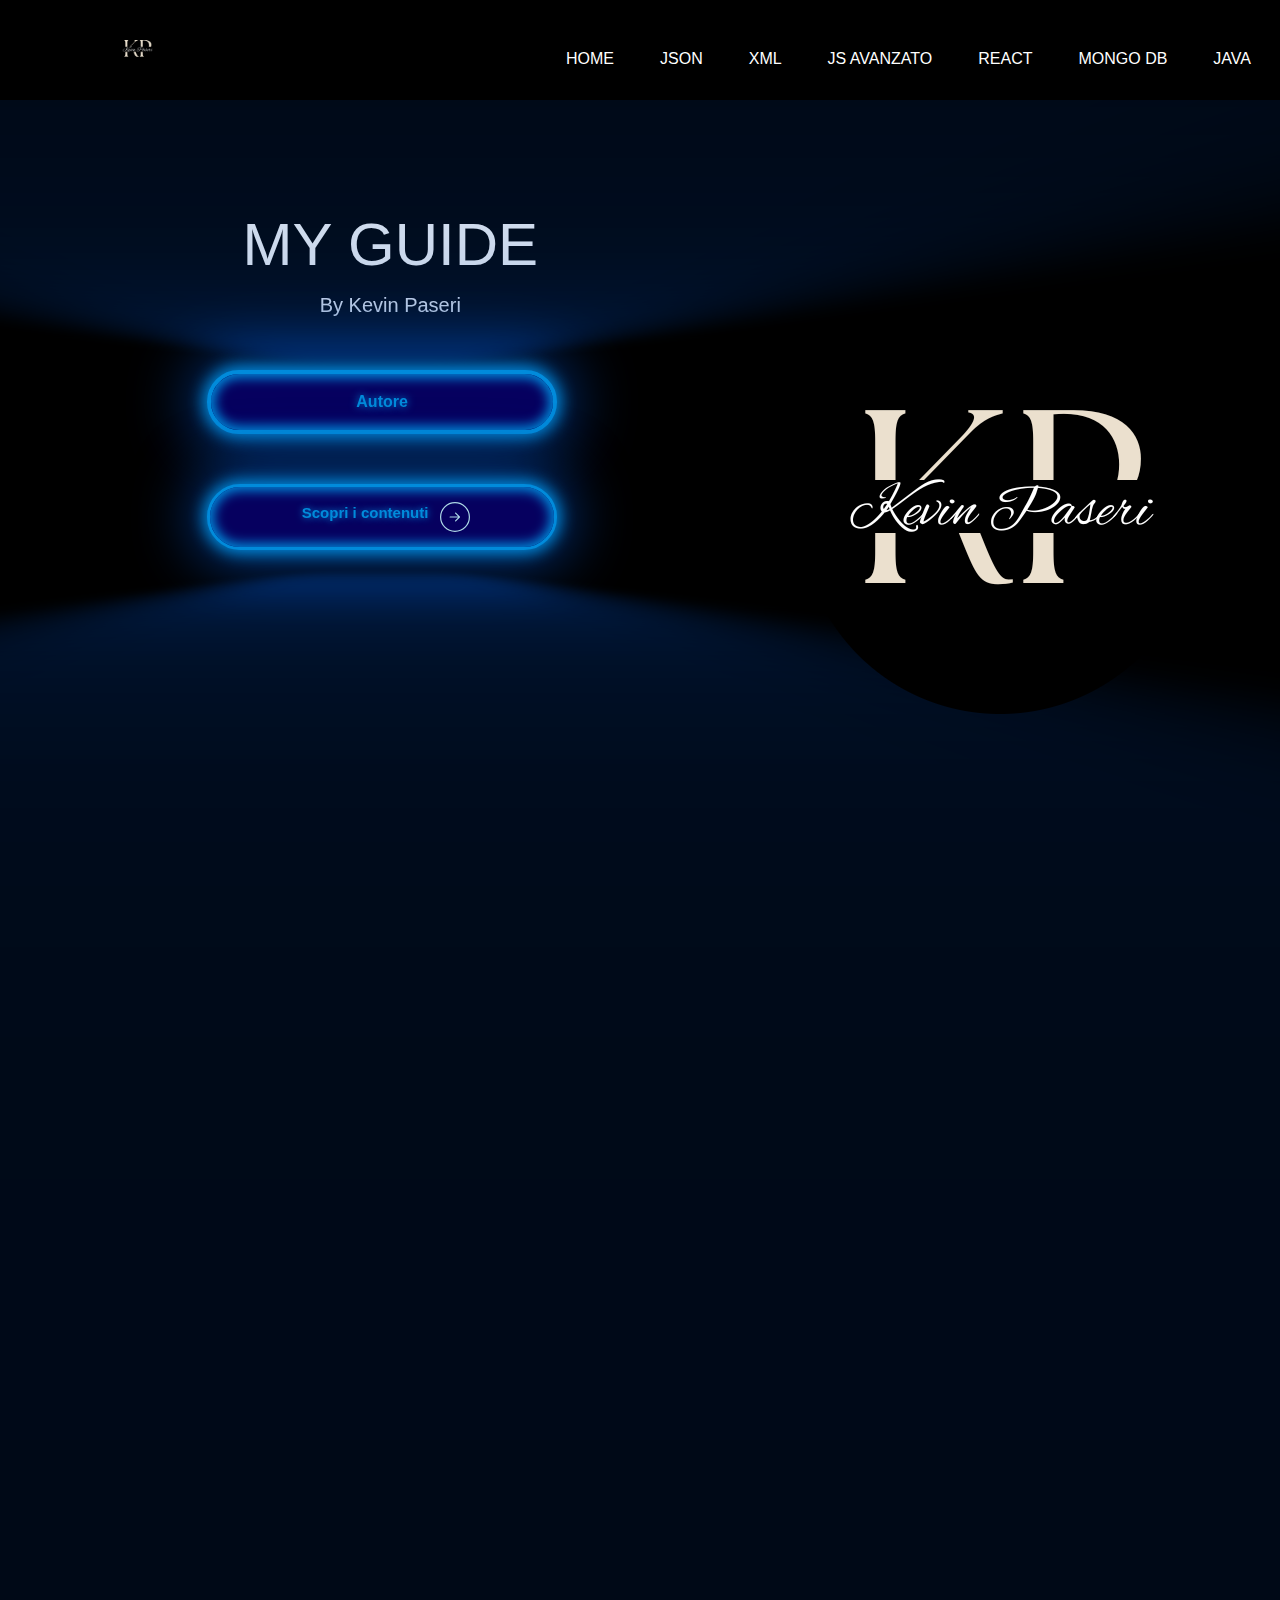
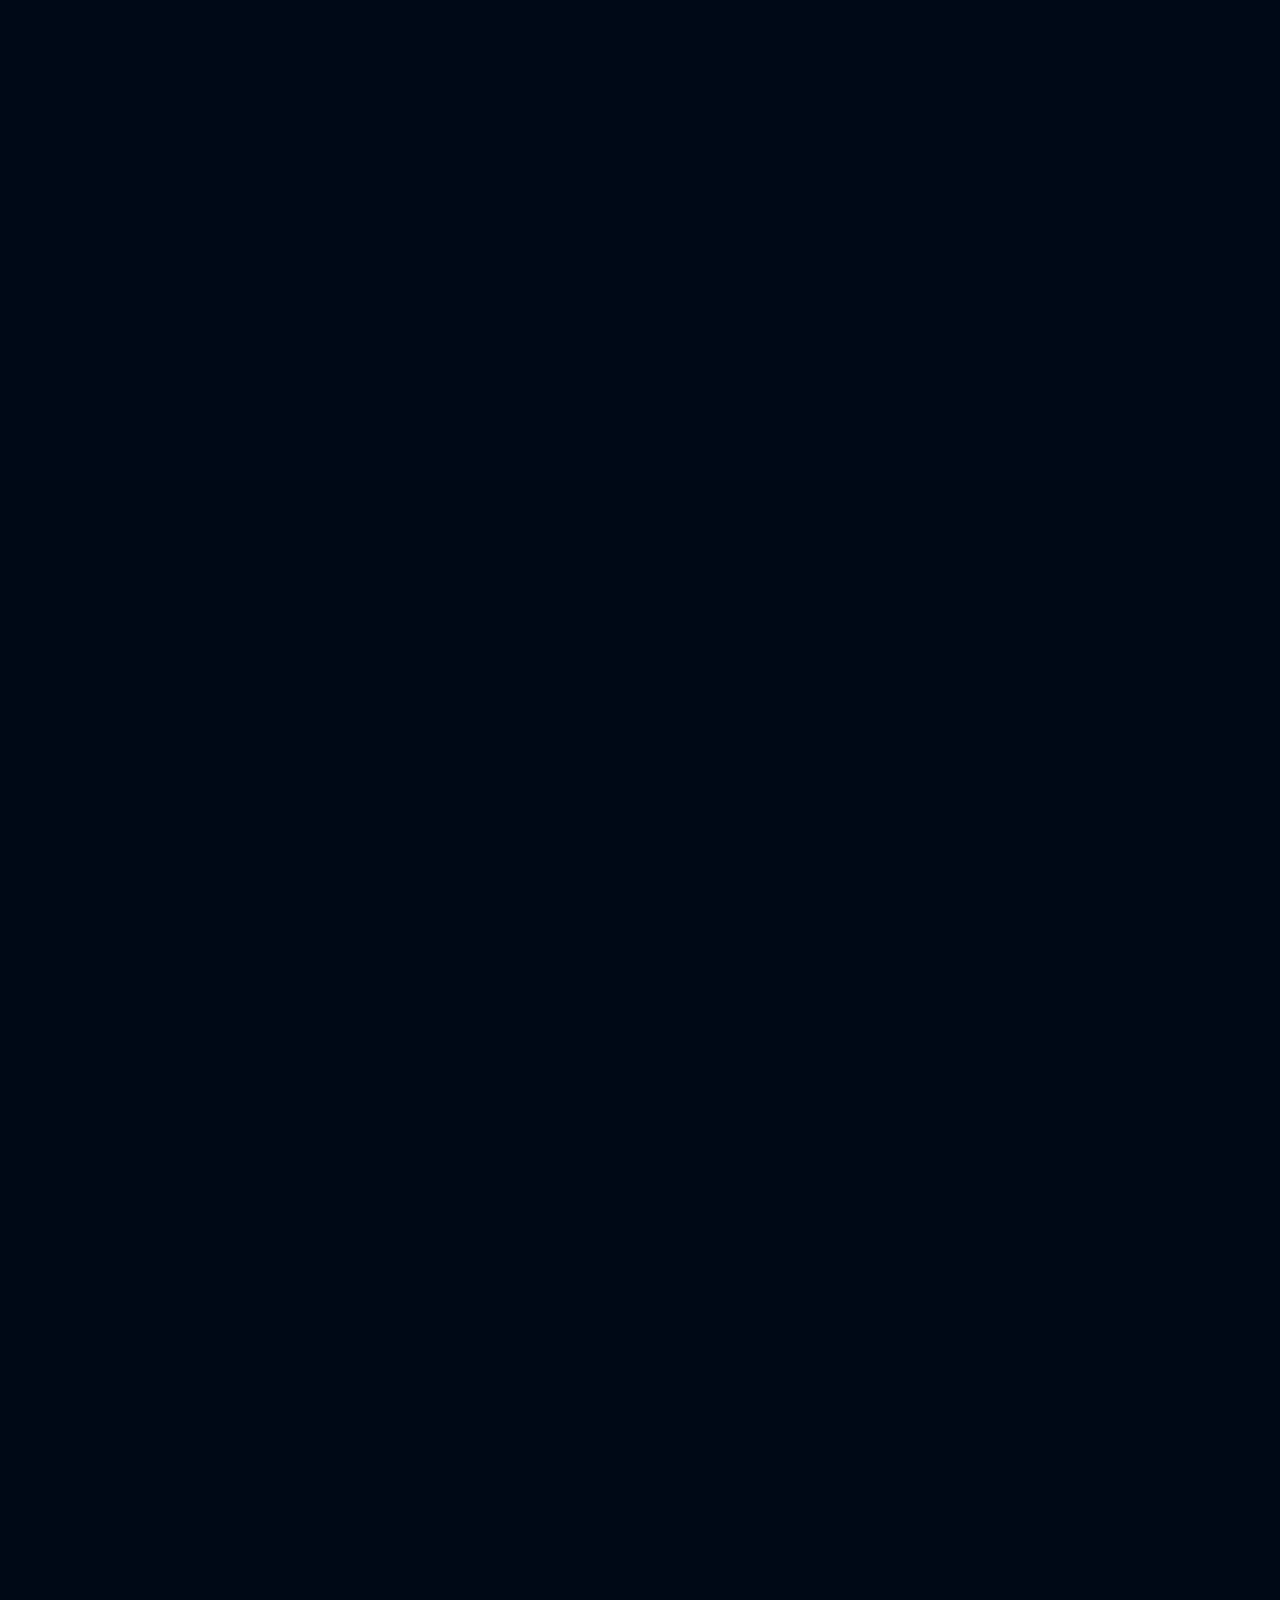
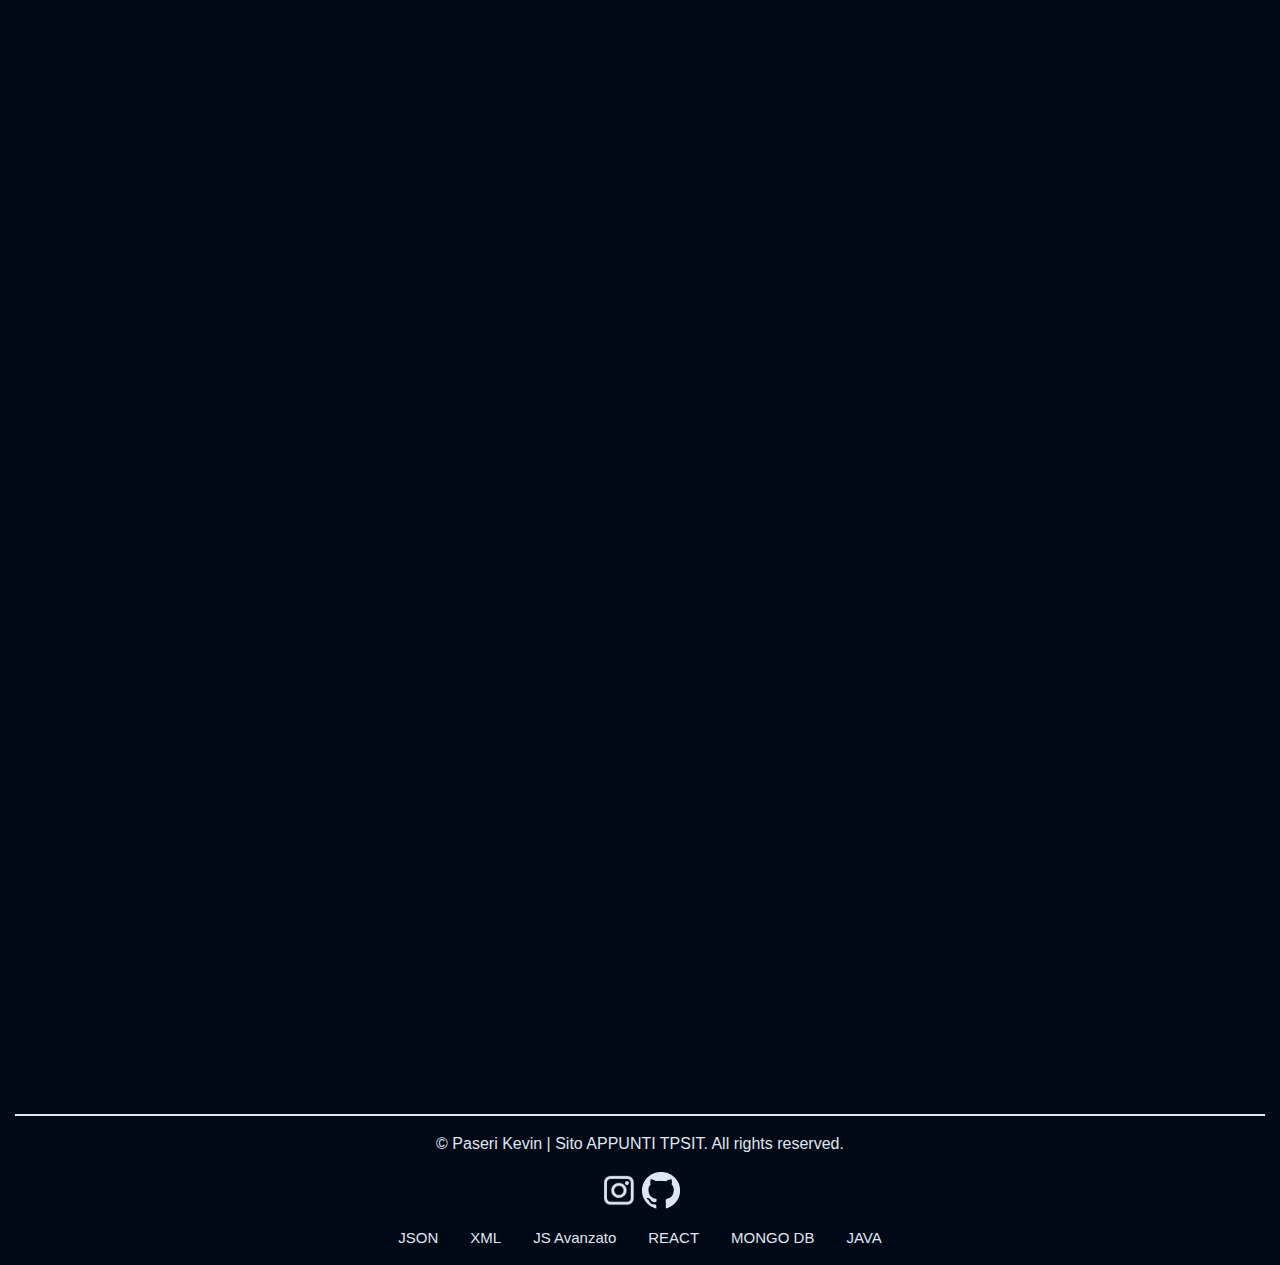
==== commit 7c46e733: "Guida TPSIT" ====
--- a/index.html
+++ b/index.html
@@ -7,7 +7,6 @@
     <meta name="viewport" content="width=device-width, initial-scale=1.0">
     <title>HOME</title>
     <link rel="stylesheet" href="./css/style.css">
-    <link rel="stylesheet" href="s2.css">
     <script src="./js/script.js"></script>
     <link rel="stylesheet" href="https://cdn.jsdelivr.net/npm/bootstrap@4.0.0/dist/css/bootstrap.min.css" integrity="sha384-Gn5384xqQ1aoWXA+058RXPxPg6fy4IWvTNh0E263XmFcJlSAwiGgFAW/dAiS6JXm" crossorigin="anonymous">
     <link rel="stylesheet" href="https://unpkg.com/aos@next/dist/aos.css" />
@@ -17,8 +16,8 @@
         <!-- INIZIO NAVBAR -->
         <nav class="navbar navbar-expand-lg navbar navB">
             <div class="LogoTitolo">
-                <a href="https://www.denina.it/" target="new">
-                    <img class="logo align-self-center" src="./images/KP_logo.png" width=30%" alt="Logo Kevin Paseri" title="Logo KEVIN PASERI | Cliccare per andare alla pagina del Denina - Pellico - Rivoira">
+                <a href="index.html">
+                    <img class="logo align-self-center" src="./images/KP_logo.png" width="16%" alt="Logo Kevin Paseri" title="Logo KEVIN PASERI">
                 </a>
             </div>
             <div class="Link"></div>
@@ -27,61 +26,65 @@
             </buttonM>
           
             <div class="collapse navbar-collapse" id="navbarSupportedContent">
-              <ul class="navbar-nav mr-auto">
-                <li class="nav-item active d-flex justify-content-center">
-                    <a class="nav-link activetext" href="index.html">HOME</a>
-                </li>
-                <li class="nav-item active d-flex justify-content-center">
-                    <a class="nav-link text" href="JSON.html">JSON</a>
-                </li>
-                <li class="nav-item active d-flex justify-content-center">
-                    <a class="nav-link text" href="XML.html">XML</a>
-                </li>
-                <li class="nav-item active d-flex justify-content-center">
-                    <a class="nav-link text" href="JSAvanzato.html">JS Avanzato</a>
-                </li>
-                <li class="nav-item active d-flex justify-content-center">
-                    <a class="nav-link text" href="React.html">REACT</a>
-                </li>
-                <li class="nav-item active d-flex justify-content-center">
-                    <a class="nav-link text" href="MongoDB.html">MONGO DB</a>
-                </li>
-                <li class="nav-item active d-flex justify-content-center">
-                    <a class="nav-link text" href="Java.html">JAVA</a>
-                </li>
-              </ul>
-          </nav>
+                <ul class="navbar-nav mr-auto">
+                    <li class="nav-item active d-flex justify-content-center">
+                        <a href="index.html"><buttonNav class="btn text">HOME</buttonNav></a>
+                    </li>
+                    <li class="nav-item active d-flex justify-content-center">
+                        <a href="JSON.html"><buttonNav class="btn text">JSON</buttonNav></a>
+                    </li>
+                    <li class="nav-item active d-flex justify-content-center">
+                        <a href="XML.html"><buttonNav class="btn text">XML</buttonNav></a>
+                    </li>
+                    <li class="nav-item active d-flex justify-content-center">
+                        <a href="JSAvanzato.html"><buttonNav class="btn text">JS AVANZATO</buttonNav></a>
+                    </li>
+                    <li class="nav-item active d-flex justify-content-center">
+                        <a href="React.html"><buttonNav class="btn text">REACT</buttonNav></a>
+                    </li>
+                    <li class="nav-item active d-flex justify-content-center">
+                        <a href="MongoDB.html"><buttonNav class="btn text">MONGO DB</buttonNav></a>
+                    </li>
+                    <li class="nav-item active d-flex justify-content-center">
+                        <a href="Java.html"><buttonNav class="btn text">JAVA</buttonNav></a>
+                    </li>
+                </ul>
+            </div>
+        </nav>
         <!-- FINE NAVBAR -->
+        
+        <div class="spazio"></div>
         <p class="d-sm-block d-xl-none d-md-block">
            <br><br><br><br><br><br><br><br><br><br><br><br><br><br><br><br>
         </p>
+        
         <!-- INIZIO INTRODUZIONE -->
-
-
         <div class="container d-xl-block d-none">
             <div class="box introTit">
-                <div class="tit">MY GUIDE</div>
-                <div class="autore">By Kevin Paseri</div>
-                <div>
+                <div class="tit" data-aos="fade-down-right">MY GUIDE</div>
+                <div class="autore" data-aos="fade-up-left">By Kevin Paseri</div>
+                <div data-aos="zoom-in-right">
                     <a href="myprofil.html">
                         <button>Autore</button>
                     </a>
                 </div>
-                <div>
+                <div data-aos="zoom-in-left">
                     <a href="#Vai"><button2>
                         <span>Scopri i contenuti</span>
                         <svg width="34" height="30" viewBox="0 0 74 74" fill="none" xmlns="http://www.w3.org/2000/svg"><circle cx="37" cy="37" r="35.5" stroke="lightblue" stroke-width="3"></circle><path d="M25 35.5C24.1716 35.5 23.5 36.1716 23.5 37C23.5 37.8284 24.1716 38.5 25 38.5V35.5ZM49.0607 38.0607C49.6464 37.4749 49.6464 36.5251 49.0607 35.9393L39.5147 26.3934C38.9289 25.8076 37.9792 25.8076 37.3934 26.3934C36.8076 26.9792 36.8076 27.9289 37.3934 28.5147L45.8787 37L37.3934 45.4853C36.8076 46.0711 36.8076 47.0208 37.3934 47.6066C37.9792 48.1924 38.9289 48.1924 39.5147 47.6066L49.0607 38.0607ZM25 38.5L48 38.5V35.5L25 35.5V38.5Z" fill="lightblue"></path></svg>
                     </button2></a>
                 </div>
             </div>
-            <div class="box introImm ">
+            <div class="box introImm" data-aos="fade-left">
                 <a href="myprofil.html"><img src="./images/KP_logo.png" alt="Paseri Kevin" width="400"></a>
             </div>
         </div>
 
         <div class="container d-xl-none d-block">
-            <div class="box introTitMD">
-                <div class="titMD">MY GUIDE</div>
+            <div class="box introTitMD" data-aos="fade-down">
+                <a href="#Vai">
+                    <div class="titMD">MY GUIDE</div>
+                </a>
                 <a href="myprofil.html">
                     <div class="autoreMD">By Kevin Paseri</div>
                 </a>
@@ -90,7 +93,6 @@
                 </div>
             </div>
         </div>
-
         <!-- FINE INTRODUZIONE -->
 
         <!-- INIZIO CONTENUTI -->
@@ -105,163 +107,158 @@
                 
             </div>
 
-            <div class="cardRow">
-                <div class="row d-flex justify-content-center" data-aos="zoom-in">
-                    <div class="col-xl-10 d-xl-block d-none">
-                        <article class="card1">
-                            <div class="temporary_text">
-                                <img src="./images/JSON.png" alt="" width="423">
-                            </div>
-                            <div class="card_content">
-                                <span class="card_title">JSON<br></span>
-                                <span class="card_subtitle">Il JSON (JavaScript Objet Notation) è un formato per lo scambio dei dati.</span>
-                                <p class="card_description">
-                                    <a href="JSON.html">
-                                        <buttonJSON class="learn-more">
-                                            <span class="circle" aria-hidden="true">
+           
+            <div class="row d-flex justify-content-center" data-aos="zoom-in">
+                <div class="col-xl-10 d-xl-block d-none">
+                    <article class="card1">
+                        <div class="temporary_text">
+                            <img class="img-fluid" src="./images/JSON.png" alt="Immagine JSON">
+                        </div>
+                        <div class="card_content">
+                            <span class="card_title">JSON<br></span>
+                            <span class="card_subtitle">Il JSON (JavaScript Objet Notation) è un formato per lo scambio dei dati.</span>
+                            <p class="card_description">
+                                <a href="JSON.html">
+                                    <buttonJSON class="learn-more">
+                                        <span class="circle" aria-hidden="true">
+                                        <span class="icon arrow"></span>
+                                        </span>
+                                        <span class="button-text">SCOPRI DI PIU'</span>
+                                    </buttonJSON>
+                                </a>
+                            </p>
+                        </div>
+                    </article>
+                </div>
+            </div>
+
+            <div class="row d-flex justify-content-center MarginLeft" data-aos="zoom-in">
+                <div class="col-xl-10 d-xl-block d-none">
+                    <article class="card1">
+                        <div class="temporary_text">
+                            <img class="img-fluid" src="./images/XML.jpg" alt="Immagine XML">
+                        </div>
+                        <div class="card_content">
+                            <span class="card_title">XML<br></span>
+                            <span class="card_subtitle">L'XML è un linguaggio che permette la rappresentazione di documenti e dati su supporto digitale.</span>
+                            <p class="card_description">
+                                <a href="XML.html">
+                                    <buttonXML class="learn-more">
+                                        <span class="circle" aria-hidden="true">
                                             <span class="icon arrow"></span>
-                                            </span>
-                                            <span class="button-text">SCOPRI DI PIU'</span>
-                                        </buttonJSON>
-                                    </a>
-                                </p>
-                            </div>
-                        </article>
-                    </div>
-                </div>
-    
-                <div class="row d-flex justify-content-center" data-aos="zoom-in">
-                    <div class="col-xl-10 d-xl-block d-none">
-                        <article class="card1">
-                            <div class="temporary_text">
-                                <img src="./images/XML.jpg" alt="" width="423">
-                            </div>
-                            <div class="card_content">
-                                <span class="card_title">XML<br></span>
-                                <span class="card_subtitle">L'XML è un linguaggio che permette la rappresentazione di documenti e dati su supporto digitale.</span>
-                                <p class="card_description">
-                                    <a href="XML.html">
-                                        <buttonXML class="learn-more">
-                                            <span class="circle" aria-hidden="true">
-                                                <span class="icon arrow"></span>
-                                            </span>
-                                            <span class="button-text">SCOPRI DI PIU'</span>
-                                        </buttonXML>
-                                    </a>
-                                </p>
-                            </div>
-                        </article>
-                    </div>
-                </div>
-            </div>
-
-            <div class="cardRow ">
-                <div class="row d-flex justify-content-center" data-aos="zoom-in">
-                    <div class="col-xl-10 d-xl-block d-none mt-5">
-                        <article class="card1">
-                            <div class="temporary_text">
-                                <img src="./images/JSAv.png" alt="" width="423">
-                            </div>
-                            <div class="card_content">
-                                <span class="card_title">JS AVANZATO<br></span>
-                                <span class="card_subtitle">JavaScript Avanzato è un modulo che ci permette di mettere in atto l'ES6.</span>
-                                <p class="card_description">
-                                    <a href="JSAvanzato.html">
-                                        <buttonJS class="learn-more">
-                                            <span class="circle" aria-hidden="true">
+                                        </span>
+                                        <span class="button-text">SCOPRI DI PIU'</span>
+                                    </buttonXML>
+                                </a>
+                            </p>
+                        </div>
+                    </article>
+                </div>
+            </div>
+
+            <div class="row d-flex justify-content-center" data-aos="zoom-in">
+                <div class="col-xl-10 d-xl-block d-none mt-5">
+                    <article class="card1">
+                        <div class="temporary_text">
+                            <img class="img-fluid" src="./images/JSAv.png" alt="Immagine JS AVANZATO">
+                        </div>
+                        <div class="card_content">
+                            <span class="card_title">JS AVANZATO<br></span>
+                            <span class="card_subtitle">JavaScript Avanzato è un modulo che ci permette di mettere in atto l'ES6.</span>
+                            <p class="card_description">
+                                <a href="JSAvanzato.html">
+                                    <buttonJS class="learn-more">
+                                        <span class="circle" aria-hidden="true">
+                                        <span class="icon arrow"></span>
+                                        </span>
+                                        <span class="button-text">SCOPRI DI PIU'</span>
+                                    </buttonJS>
+                                </a>
+                            </p>
+                        </div>
+                    </article>
+                </div>
+            </div>
+
+            <div class="row d-flex justify-content-center MarginLeft" data-aos="zoom-in">
+                <div class="col-xl-10 d-xl-block d-none mt-5">
+                    <article class="card1">
+                        <div class="temporary_text">
+                            <img class="img-fluid" src="./images/React.png" alt="Immagine REACT">
+                        </div>
+                        <div class="card_content">
+                            <span class="card_title">REACT<br></span>
+                            <span class="card_subtitle">React è una libreria JavaScript per la creazione di interfacce utente.</span>
+                            <p class="card_description">
+                                <a href="React.html">
+                                    <buttonREACT class="learn-more">
+                                        <span class="circle" aria-hidden="true">
                                             <span class="icon arrow"></span>
-                                            </span>
-                                            <span class="button-text">SCOPRI DI PIU'</span>
-                                        </buttonJS>
-                                    </a>
-                                </p>
-                            </div>
-                        </article>
-                    </div>
-                </div>
-    
-                <div class="row d-flex justify-content-center" data-aos="zoom-in">
-                    <div class="col-xl-10 d-xl-block d-none mt-5">
-                        <article class="card1">
-                            <div class="temporary_text">
-                                <img src="./images/React.png" alt="" width="423">
-                            </div>
-                            <div class="card_content">
-                                <span class="card_title">REACT<br></span>
-                                <span class="card_subtitle">React è una libreria JavaScript per la creazione di interfacce utente.</span>
-                                <p class="card_description">
-                                    <a href="React.html">
-                                        <buttonREACT class="learn-more">
-                                            <span class="circle" aria-hidden="true">
-                                                <span class="icon arrow"></span>
-                                            </span>
-                                            <span class="button-text">SCOPRI DI PIU'</span>
-                                        </buttonREACT>
-                                    </a>
-                                </p>
-                            </div>
-                        </article>
-                    </div>
-                </div>
-            </div>
-
-            <div class="cardRow ">
-                <div class="row d-flex justify-content-center" data-aos="zoom-in">
-                    <div class="col-xl-10 d-xl-block d-none mt-5">
-                        <article class="card1">
-                            <div class="temporary_text">
-                                <img src="./images/MongoDB.png" alt="" width="423">
-                            </div>
-                            <div class="card_content">
-                                <span class="card_title">MONGO DB<br></span>
-                                <span class="card_subtitle">MongoDB è un database di documenti che ti offre la scalabilità e la flessibilità che desideri insieme agli indici e alle query di cui hai bisogno.</span>
-                                <p class="card_description">
-                                    <a href="MongoDB.html">
-                                        <buttonMONGO class="learn-more">
-                                            <span class="circle" aria-hidden="true">
+                                        </span>
+                                        <span class="button-text">SCOPRI DI PIU'</span>
+                                    </buttonREACT>
+                                </a>
+                            </p>
+                        </div>
+                    </article>
+                </div>
+            </div>
+
+            <div class="row d-flex justify-content-center" data-aos="zoom-in">
+                <div class="col-xl-10 d-xl-block d-none mt-5">
+                    <article class="card1">
+                        <div class="temporary_text">
+                            <img class="img-fluid" src="./images/MongoDB.png" alt="Immagine MONGO DB">
+                        </div>
+                        <div class="card_content">
+                            <span class="card_title">MONGO DB<br></span>
+                            <span class="card_subtitle">MongoDB è un database di documenti che ti offre la scalabilità e la flessibilità che desideri insieme agli indici e alle query di cui hai bisogno.</span>
+                            <p class="card_description">
+                                <a href="MongoDB.html">
+                                    <buttonMONGO class="learn-more">
+                                        <span class="circle" aria-hidden="true">
+                                        <span class="icon arrow"></span>
+                                        </span>
+                                        <span class="button-text">SCOPRI DI PIU'</span>
+                                    </buttonMONGO>
+                                </a>
+                            </p>
+                        </div>
+                    </article>
+                </div>
+            </div>
+
+            <div class="row d-flex justify-content-center MarginLeft" data-aos="zoom-in">
+                <div class="col-xl-10 d-xl-block d-none mt-5">
+                    <article class="card1">
+                        <div class="temporary_text">
+                            <img class="img-fluid" src="./images/Java.png" alt="Immagine JAVA">
+                        </div>
+                        <div class="card_content">
+                            <span class="card_title">JAVA<br></span>
+                            <span class="card_subtitle"> Java è un linguaggio di programmazione ad alto livello, orientato agli oggetti e a tipizzazione statica.</span>
+                            <p class="card_description">
+                                <a href="Java.html">
+                                    <buttonJAVA class="learn-more">
+                                        <span class="circle" aria-hidden="true">
                                             <span class="icon arrow"></span>
-                                            </span>
-                                            <span class="button-text">SCOPRI DI PIU'</span>
-                                        </buttonMONGO>
-                                    </a>
-                                </p>
-                            </div>
-                        </article>
-                    </div>
-                </div>
-    
-                <div class="row d-flex justify-content-center" data-aos="zoom-in">
-                    <div class="col-xl-10 d-xl-block d-none mt-5">
-                        <article class="card1">
-                            <div class="temporary_text">
-                                <img src="./images/Java.png" alt="" width="423">
-                            </div>
-                            <div class="card_content">
-                                <span class="card_title">JAVA<br></span>
-                                <span class="card_subtitle"> Java è un linguaggio di programmazione ad alto livello, orientato agli oggetti e a tipizzazione statica.</span>
-                                <p class="card_description">
-                                    <a href="Java.html">
-                                        <buttonJAVA class="learn-more">
-                                            <span class="circle" aria-hidden="true">
-                                                <span class="icon arrow"></span>
-                                            </span>
-                                            <span class="button-text">SCOPRI DI PIU'</span>
-                                        </buttonJAVA>
-                                    </a>
-                                </p>
-                            </div>
-                        </article>
-                    </div>
-                </div>
-            </div>
-
-            <div class="col-xl-10 d-xl-none d-block d-flex justify-content-center mt-5">
-                <article class="card1">
-                    <div class="temporary_text">
-                        <img src="./images/JSON.png" alt="" width="423">
-                    </div>
-                    <div class="card_content">
-                        <span class="card_title">JSON<br></span>
+                                        </span>
+                                        <span class="button-text">SCOPRI DI PIU'</span>
+                                    </buttonJAVA>
+                                </a>
+                            </p>
+                        </div>
+                    </article>
+                </div>
+            </div>
+
+            <div class="col-xl-10 d-xl-none d-block d-flex justify-content-center mt-5">
+                <article class="card1">
+                    <div class="temporary_text">
+                        <img class="img-fluid" src="./images/JSON.png" alt="Immagine JSON">
+                    </div>
+                    <div class="card_content">
+                        <span class="card_titleSM">JSON<br></span>
                         <span class="card_subtitle">Il JSON (JavaScript Objet Notation) è un formato per lo scambio dei dati.</span>
                         <p class="card_description">
                             <a href="JSON.html">
@@ -280,10 +277,10 @@
             <div class="col-xl-10 d-xl-none d-block d-flex justify-content-center mt-5">
                 <article class="card1">
                     <div class="temporary_text">
-                        <img src="./images/XML.jpg" alt="" width="423">
-                    </div>
-                    <div class="card_content">
-                        <span class="card_title">XML<br></span>
+                        <img class="img-fluid" src="./images/XML.jpg" alt="Immagine XML">
+                    </div>
+                    <div class="card_content">
+                        <span class="card_titleSM">XML<br></span>
                         <span class="card_subtitle">L'XML è un linguaggio che permette la rappresentazione di documenti e dati su supporto digitale.</span>
                         <p class="card_description">
                             <a href="XML.html">
@@ -302,10 +299,10 @@
             <div class="col-xl-10 d-xl-none d-block d-flex justify-content-center mt-5">
                 <article class="card1">
                     <div class="temporary_text">
-                        <img src="./images/JSAv.png" alt="" width="423">
-                    </div>
-                    <div class="card_content">
-                        <span class="card_title">JS AVANZATO<br></span>
+                        <img class="img-fluid" src="./images/JSAv.png" alt="Immagine JS AVANZATO">
+                    </div>
+                    <div class="card_content">
+                        <span class="card_titleSM">JS AVANZATO<br></span>
                         <span class="card_subtitle">JavaScript Avanzato è un modulo che ci permette di mettere in atto l'ES6.</span>
                         <p class="card_description">
                             <a href="JSAvanzato.html">
@@ -324,10 +321,10 @@
             <div class="col-xl-10 d-xl-none d-block d-flex justify-content-center mt-5">
                 <article class="card1">
                     <div class="temporary_text">
-                        <img src="./images/React.png" alt="" width="423">
-                    </div>
-                    <div class="card_content">
-                        <span class="card_title">REACT<br></span>
+                        <img class="img-fluid" src="./images/React.png" alt="Immagine REACT">
+                    </div>
+                    <div class="card_content">
+                        <span class="card_titleSM">REACT<br></span>
                         <span class="card_subtitle">React è una libreria JavaScript per la creazione di interfacce utente.</span>
                         <p class="card_description">
                             <a href="React.html">
@@ -346,10 +343,10 @@
             <div class="col-xl-10 d-xl-none d-block d-flex justify-content-center mt-5">
                 <article class="card1">
                     <div class="temporary_text">
-                        <img src="./images/MongoDB.png" alt="" width="423">
-                    </div>
-                    <div class="card_content">
-                        <span class="card_title">MONGO DB<br></span>
+                        <img class="img-fluid" src="./images/MongoDB.png" alt="Immagine MONGO DB">
+                    </div>
+                    <div class="card_content">
+                        <span class="card_titleSM">MONGODB<br></span>
                         <span class="card_subtitle">MongoDB è un database di documenti che ti offre la scalabilità e la flessibilità che desideri insieme agli indici e alle query di cui hai bisogno.</span>
                         <p class="card_description">
                             <a href="MongoDB.html">
@@ -368,10 +365,10 @@
             <div class="col-xl-10 d-xl-none d-block d-flex justify-content-center mt-5">
                 <article class="card1">
                     <div class="temporary_text">
-                        <img src="./images/Java.png" alt="" width="423">
-                    </div>
-                    <div class="card_content">
-                        <span class="card_title">JAVA<br></span>
+                        <img class="img-fluid" src="./images/Java.png" alt="Immagine JAVA">
+                    </div>
+                    <div class="card_content">
+                        <span class="card_titleSM">JAVA<br></span>
                         <span class="card_subtitle"> Java è un linguaggio di programmazione ad alto livello, orientato agli oggetti e a tipizzazione statica.</span>
                         <p class="card_description">
                             <a href="Java.html">
@@ -426,6 +423,12 @@
             </div>
         </footer>
         <!-- FINE FOOTER -->
+        
+        <!-- INIZIO BUTTON INIZIO PAGINA -->
+        <buttonIn id="back-to-top">
+            <img class="img-fluid" src="./images/FrecciaSu.png" alt="" width="40%">
+        </buttonIN>
+        <!-- FINE BUTTON INIZIO PAGINA -->
     </div>
 
     <script src="https://unpkg.com/aos@next/dist/aos.js"></script>
--- a/css/style.css
+++ b/css/style.css
@@ -7,6 +7,30 @@
     }
 }
 
+.spazio {
+    height: 100px!important;
+}
+
+::-webkit-scrollbar {
+    width: 5px;
+    height: 5px!important;
+}
+
+::-webkit-scrollbar-thumb {
+    background-color: gray;
+    border-radius: 50px!important; /* Puoi utilizzare il valore specifico per arrotondare gli angoli della thumb */
+  }
+  
+  /* Stile della track (sfondo della scrollbar) */
+::-webkit-scrollbar-track {
+    border-radius: 50px;
+    width: 5px;
+}
+
+::-webkit-scrollbar-track-piece {
+    width: 2px;
+}
+
 .ContFreccia {
     display: flex;
     justify-content: center;
@@ -35,6 +59,12 @@
    margin-top: 15px;
    font-size: 30px;
    font-weight: bold;
+   display: flex;
+   justify-content: center;
+}
+
+.margin {
+    margin-top: 200px!important;
 }
 
 .menu:hover {
@@ -56,6 +86,15 @@
     color: white;
     font-weight: bold;
     font-size: 40px;
+}
+
+nav {
+    position: fixed!important;
+    top: 0!important;
+    left: 0!important;
+    width: 100%!important;
+    background: linear-gradient(black, black)!important;
+    z-index: 100!important;
 }
 
 .navB {
@@ -71,23 +110,15 @@
 .LogoTitolo {
     text-align: center;
     width: 100%;
-    margin-top: 50px;
 }
 
 .text {
     color: white;
-    width:  120px;
     height: 30px;
     text-align: center;
     margin-top: 10px;
     border-radius: 40px;
     font-size: 15px;
-}
-
-.text:hover {
-    transition: 1s!important;
-    font-weight: bold;
-    color: white;
 }
 
 .hover-underline-animation {
@@ -233,6 +264,7 @@
     box-shadow: 0 0 1em .25em var(--glow-color),
            0 0 4em 2em var(--glow-spread-color),
            inset 0 0 .75em .25em var(--glow-color);
+    text-decoration: none!important;
    }
    
    button:active {
@@ -412,6 +444,17 @@
     font-size: 50px;
     display: flex;
     justify-content: center;
+    z-index: 20;
+    color: white!important;
+  }
+
+  .card_titleSM {
+    font-weight: bold;
+    font-size: 30px;
+    display: flex;
+    justify-content: center;
+    z-index: 20;
+    color: white!important;
   }
   
   .card_content {
@@ -421,11 +464,12 @@
       /* edit the width to fit card */
     width: 100%;
     padding: 20px;
-    background: #f2f2f2;
+    background: black;
     border-top-left-radius: 20px;
       /* edit here to change the height of the content box */
     transform: translateY(150px);
     transition: transform .25s;
+    color: white;
   }
   
   .card_content::before {
@@ -437,11 +481,11 @@
     height: 100px;
     transform: rotate(-175deg);
     border-radius: 50%;
-    box-shadow: inset 48px 48px #f2f2f2;
+    box-shadow: inset 48px 48px black;
   }
   
   .card_title {
-    color: #131313;
+    color: white;
     line-height: 15px;
   }
   
@@ -541,7 +585,7 @@
     bottom: 0;
     padding: 0.75rem 0;
     margin: 0 0 0 1.85rem;
-    color: white;
+    color: black;
     font-weight: 700;
     line-height: 1.6;
     text-align: center;
@@ -635,7 +679,7 @@
     bottom: 0;
     padding: 0.75rem 0;
     margin: 0 0 0 1.85rem;
-    color: white;
+    color: black;
     font-weight: 700;
     line-height: 1.6;
     text-align: center;
@@ -729,7 +773,7 @@
     bottom: 0;
     padding: 0.75rem 0;
     margin: 0 0 0 1.85rem;
-    color: white;
+    color: black;
     font-weight: 700;
     line-height: 1.6;
     text-align: center;
@@ -823,7 +867,7 @@
     bottom: 0;
     padding: 0.75rem 0;
     margin: 0 0 0 1.85rem;
-    color: white;
+    color: black;
     font-weight: 700;
     line-height: 1.6;
     text-align: center;
@@ -917,7 +961,7 @@
     bottom: 0;
     padding: 0.75rem 0;
     margin: 0 0 0 1.85rem;
-    color: white;
+    color: black;
     font-weight: 700;
     line-height: 1.6;
     text-align: center;
@@ -1011,7 +1055,7 @@
     bottom: 0;
     padding: 0.75rem 0;
     margin: 0 0 0 1.85rem;
-    color: white;
+    color: black;
     font-weight: 700;
     line-height: 1.6;
     text-align: center;
@@ -1036,21 +1080,6 @@
     display: flex;
     justify-content: space-between;
 }
-  
-  
-  
-  
-  
-  
-  
-  
-  
-  
-  
-  
-  
-
-
 
 .footer {
     text-align: center;
@@ -1540,9 +1569,8 @@
 
 .Def {
     color: white;
-    font-size: 35px;
+    font-size: 50px;
     font-weight: bolder;
-    text-decoration: underline;
     margin-bottom: 10px;
     margin-top: 50px;
 }
@@ -1556,6 +1584,43 @@
     margin-left: 20px;
 }
 
+.Def3 {
+    color: white;
+    font-size: 35px;
+    font-weight: bolder;
+    margin-bottom: 10px;
+    margin-top: 50px;
+    margin-left: 48px;
+}
+
+.indice {
+    display: flex;
+    justify-content: center;
+    border: 2px dashed white;
+    width: 50%;
+    color: white;
+    margin-left: 25%;
+    margin-top: 150px;
+    border-radius: 10px;
+}
+
+.titIndice {
+    font-weight: bold;
+    font-size: 20px;
+    height: 100%;
+    display: flex!important;
+    justify-content: center!important;
+    text-align: center!important;
+}
+
+.riga {
+    color: white!important;
+}
+
+.riga:hover {
+    text-decoration:line-through;
+}
+
 .testo {
     color: white;
 }
@@ -1565,9 +1630,9 @@
     justify-content: center;
     background-color: white;
     border-radius: 40px;
-    margin-left: 100px;
-    margin-right: 100px;
-    opacity: 0.9!important;
+    margin-left: 150px;
+    margin-right: 150px;
+    opacity: 0.7!important;
 }
 
 .drop {
@@ -1685,67 +1750,60 @@
 }
 
 .blue {
-    color: #007fff;
-    font-weight: bold;
+    color: rgb(23,134,149);
 }
 
 .yellow {
-    color: #fff200;
-    font-weight: bold;
+    color: rgb(255,191,14);
 }
 
 .lightY {
-    color: #ffff5f;
-    font-weight: bold;
+    color: rgb(214,220,152);
 }
 
 .white {
     color: white;
-    font-weight: bold;
 }
 
 .violet {
-    color: rgb(222, 0, 222);
-    font-weight: bold;
+    color: rgb(66,88,171);
 }
 
 .lightB {
-    color: rgb(0, 229, 255);
-    font-weight: bold;
+    color: rgb(132,220,240);
 }
 
 .blue2 {
-    color: darkcyan;
-    font-weight: bold;
+    color: rgb(0, 117, 190);
 }
 
 .red {
-    color: rgb(255, 36, 36);
-    font-weight: bold;
+    color: rgb(255, 89, 0);
+}
+
+.titRed {
+    color: red;
 }
 
 .gray {
     color: gray;
-    font-weight: bold;
 }
 
 .green {
-    color: rgb(0, 231, 0);
-    font-weight: bold;
+    color: rgb(103,153,81);
 }
 
 .ligthG {
-    color: rgb(0, 214, 78);
-    font-weight: bold;
+    color: rgb(78,201,176);
 }
 
 .Codice{
-    background: rgba(0, 0, 0, 0.427);
+    background: rgb(31, 31, 31);
     border-radius: 10px;
     display: block;
     width: 100%;
     font-size: 18px;
-    border-left: 5px solid white;
+    border: 2px solid white;
     margin-top: 10px;
 }
 
@@ -1755,7 +1813,7 @@
     display: block;
     width: 100%;
     font-size: 18px;
-    border-left: 5px solid red;
+    border: 1px solid red;
     margin-top: 10px;
 }
 
@@ -1765,7 +1823,7 @@
     display: block;
     width: 100%;
     font-size: 18px;
-    border-left: 5px solid #0051ff;
+    border: 1px solid #0051ff;
     margin-top: 10px;
 }
 
@@ -1782,7 +1840,7 @@
 }
 
 .notaBene {
-    border: 2px solid red;
+    border: 1px dashed red;
     color: white;
     border-radius: 50px;
 }
@@ -1794,10 +1852,223 @@
 }
 
 .LoghiFooter {
-    width: 5%;
+    width: 3%;
 }
 
 .LoghiFooter:hover {
-    width: 6%;
+    transform: rotate3d(1, 1, 0, 360deg);
+    transition: 1s;
+}
+
+.Dom {
+    color: white;
+    font-size: 35px;
+    display: flex;
+    justify-content: center;
+    margin-top: 40px;
+    font-family: cursive;
+    font-weight: bold;
+}
+
+.Descr {
+    color: white;
+    font-size: 15px;
+    margin-top: 0px;
+    display: flex;
+    justify-content: center;
+    align-items: center;
+    text-align: justify;
+}
+
+.descrButt {
+    display: inline;
+    justify-content: center;
+    align-items: center!important;
+    margin-top: 5%;
+}
+
+.btn {
+    font-size: 17px;
+    background: transparent;
+    border: none;
+    padding: 1em 1.5em;
+    color: white;
+    text-transform: uppercase;
+    position: relative;
+    transition: .5s ease;
+    margin-left: 20px;
+}
+  
+.btn::before {
+    content: '';
+    position: absolute;
+    left: 0;
+    bottom: 0;
+    height: 1px;
+    width: 0;
+    background-color: white;
+    transition: .5s ease;
+    border-radius: 50px;
+}
+  
+.btn:hover {
+    color: white;
+    transition-delay: .5s;
+}
+  
+.btn:hover::before {
+    width: 100%;
+}
+  
+.btn::after {
+    content: '';
+    position: absolute;
+    left: 0;
+    bottom: 0;
+    height: 0;
+    width: 100%;
+    transition: .4s ease;
+    z-index: -2;
+}
+  
+.btn:hover::after {
+    height: 100%;
+    transition-delay: 0.4s;
+    color: white;
+}
+
+hr {
+    background-color: white;
+}
+
+.profilSep {
+    display: inline-flex;
+    justify-content: space-between;
+}
+
+.contDom {
+    margin-top: 20px;
+    margin-bottom: 50px;
+}
+
+buttonDenina {
+    position: relative;
+    display: inline-block;
+    cursor: pointer;
+    outline: none;
+    border: 0;
+    vertical-align: middle;
+    text-decoration: none;
+    background: transparent;
+    padding: 0;
+    font-size: inherit;
+    font-family: inherit;
+    display: flex;
+    justify-content: center;
+}
+
+buttonDenina.learn-more {
+    width: 20rem;
+    height: auto;
+}
+
+buttonDenina.learn-more .circle {
+    transition: all 0.45s cubic-bezier(0.65, 0, 0.076, 1);
+    position: relative;
+    display: block;
+    margin: 0;
+    width: 3rem;
+    height: 3rem;
+    background: rgb(4,206,255);
+    border-radius: 1.625rem;
+}
+
+buttonDenina.learn-more .circle .icon {
+    transition: all 0.45s cubic-bezier(0.65, 0, 0.076, 1);
+    position: absolute;
+    top: 0;
+    bottom: 0;
+    margin: auto;
+    background: #fff;
+}
+
+buttonDenina.learn-more .circle .icon.arrow {
+    transition: all 0.45s cubic-bezier(0.65, 0, 0.076, 1);
+    left: 0.625rem;
+    width: 1.125rem;
+    height: 0.125rem;
+    background: none;
+}
+
+buttonDenina.learn-more .circle .icon.arrow::before {
+    position: absolute;
+    content: "";
+    top: -0.29rem;
+    right: 0.0625rem;
+    width: 0.625rem;
+    height: 0.625rem;
+    border-top: 0.125rem solid #fff;
+    border-right: 0.125rem solid #fff;
+
+    transform: rotate(45deg);
+}
+
+buttonDenina.learn-more .button-text {
+    transition: all 0.45s cubic-bezier(0.65, 0, 0.076, 1);
+    position: absolute;
+    top: 0;
+    left: 0;
+    right: 0;
+    bottom: 0;
+    padding: 0.75rem 0;
+    margin: 0 0 0 1.85rem;
+    color: black;
+    font-weight: 700;
+    line-height: 1.6;
+    text-align: center;
+    text-transform: uppercase;
+    margin-left: 200px;
+}
+
+buttonDenina:hover .circle {
+    width: 120%;
+}
+
+buttonDenina:hover .circle .icon.arrow {
+    background: #fff;
+    transform: translate(1rem, 0);
+}
+
+buttonDenina:hover .button-text {
+    color: #fff;
+}
+
+.GitImm {
+    width: 80%!important;
+}
+
+.GitImmSM {
+    width: 60%;
+}
+
+.MarginLeft {
+    margin-left: 50%!important;
+}
+
+#back-to-top {
+    display: none; /* Nasconde il pulsante per impostazione predefinita */
+    position: fixed;
+    bottom: 20px;
+    right: 0px;
+    z-index: 99;
+    font-size: 16px;
+    color: #fff;
+    border: none;
+    border-radius: 4px;
+    cursor: pointer;
+}
+
+#back-to-top:hover {
+    transform: translateY(-50px);
     transition: 1s;
 }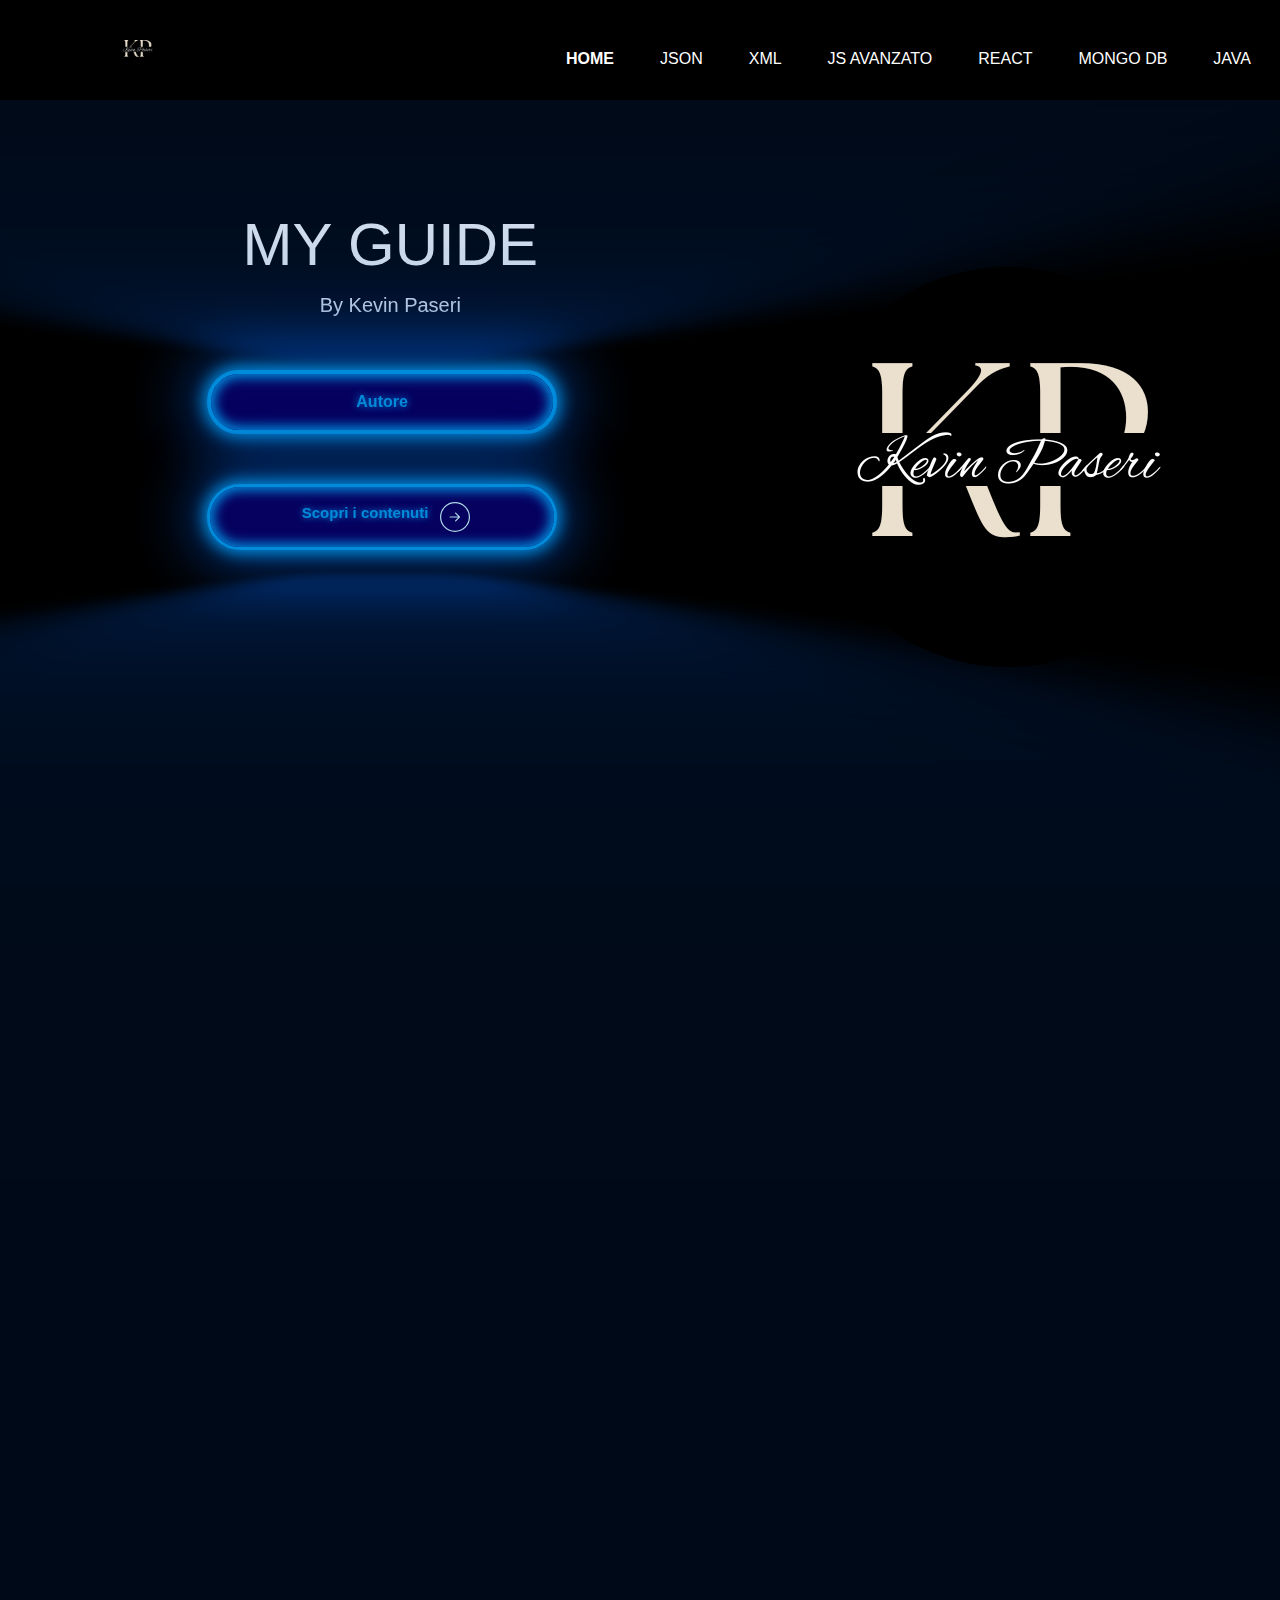
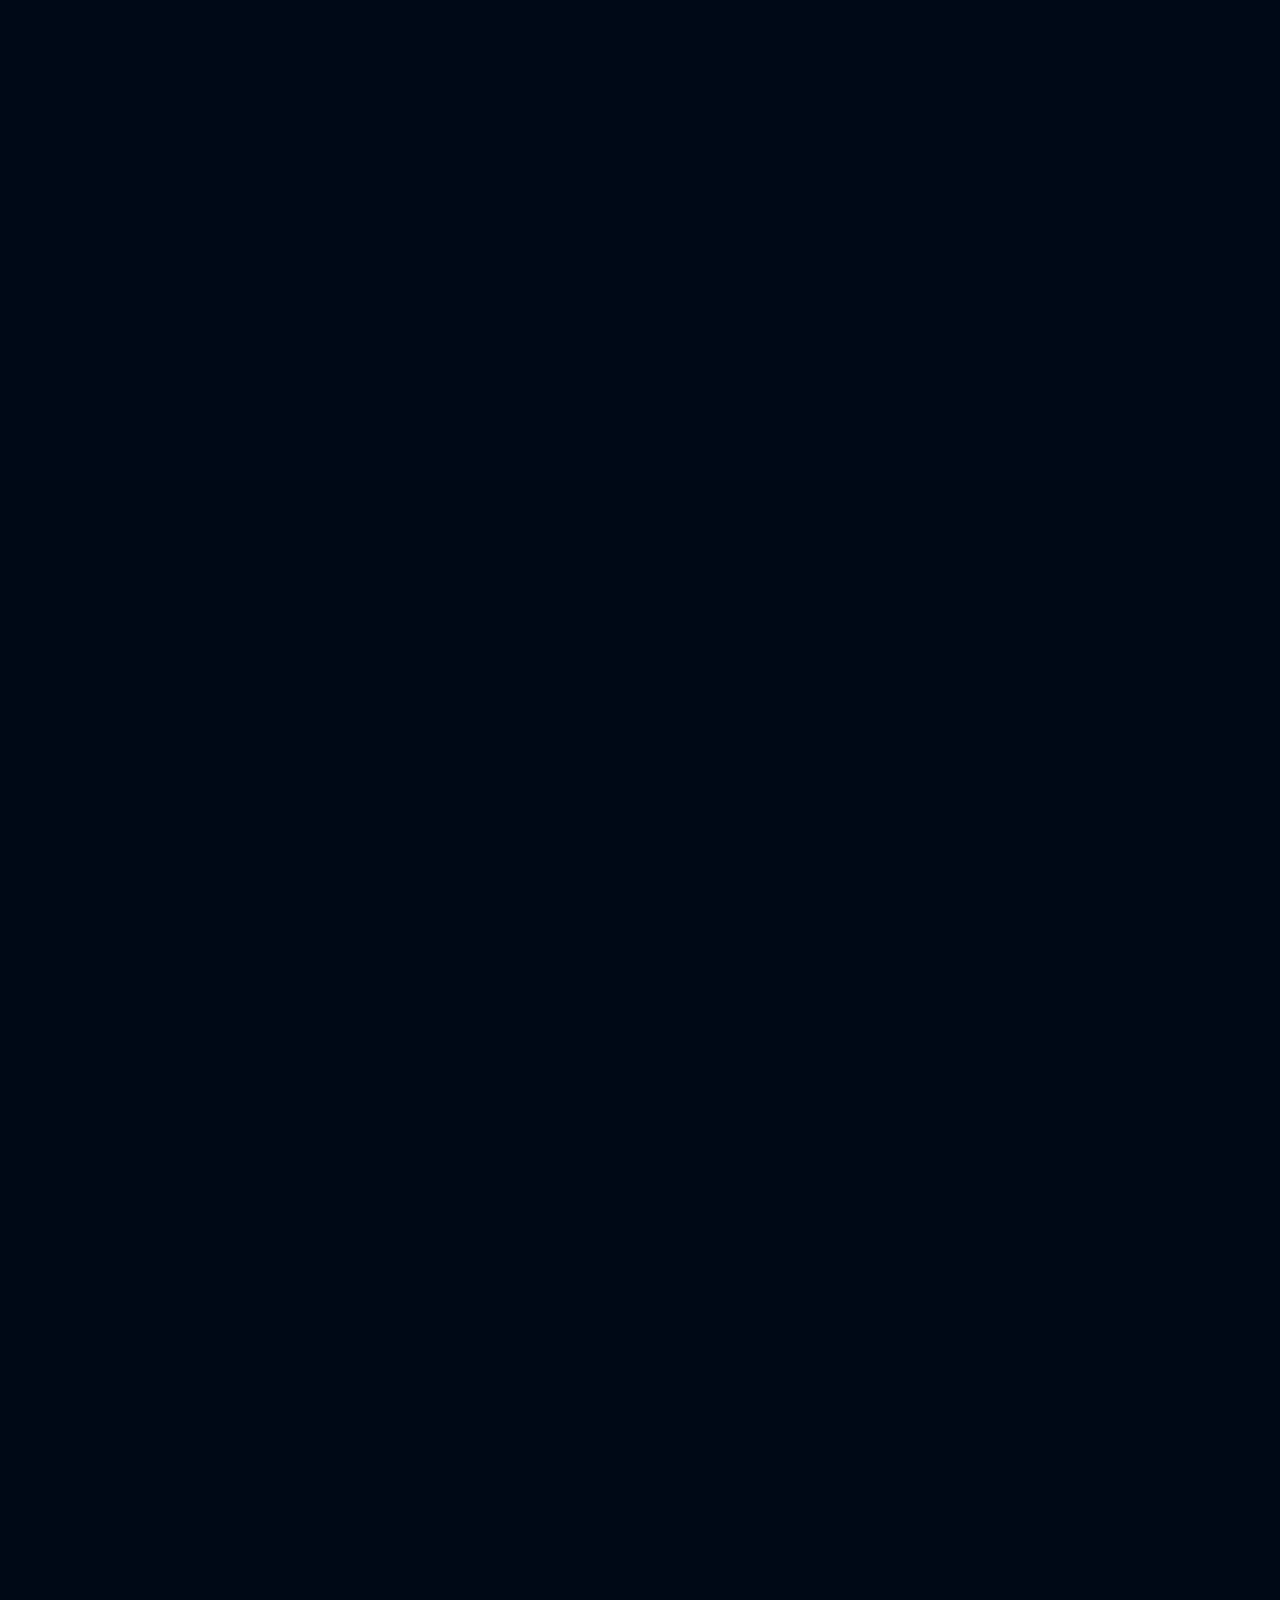
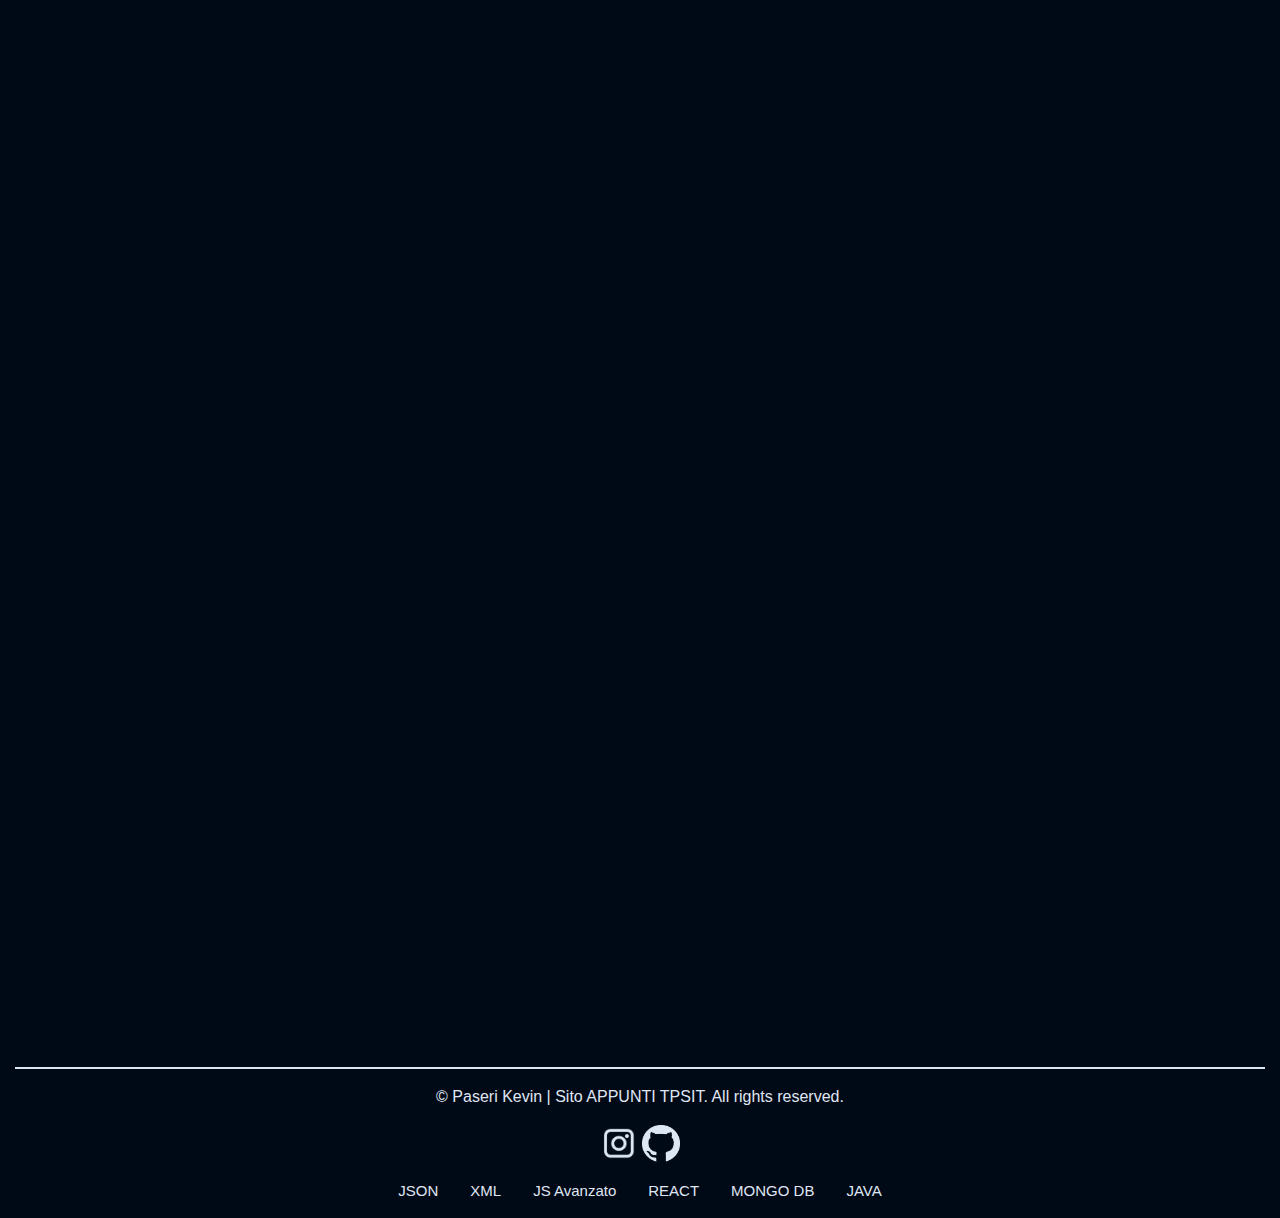
==== commit e95839fa: "Modifiche" ====
--- a/index.html
+++ b/index.html
@@ -14,21 +14,21 @@
 <body class="cont">
     <div class="container-fluid">
         <!-- INIZIO NAVBAR -->
-        <nav class="navbar navbar-expand-lg navbar navB">
+        <nav class="navbar navbar-expand-lg navbar navB" id="navIndex">
             <div class="LogoTitolo">
                 <a href="index.html">
                     <img class="logo align-self-center" src="./images/KP_logo.png" width="16%" alt="Logo Kevin Paseri" title="Logo KEVIN PASERI">
                 </a>
             </div>
             <div class="Link"></div>
-            <buttonM class="navbar-toggler border-light" style="width: 80%; margin-left: 10%;" type="button" data-toggle="collapse" data-target="#navbarSupportedContent" aria-controls="navbarSupportedContent" aria-label="Toggle navigation">
+            <buttonM class="navbar-toggler border-light menuButton" style="width: 80%; margin-left: 10%;" type="button" data-toggle="collapse" data-target="#navbarSupportedContent" aria-controls="navbarSupportedContent" aria-label="Toggle navigation">
                 <p class="menu">MENÙ</p>
             </buttonM>
           
-            <div class="collapse navbar-collapse" id="navbarSupportedContent">
+            <div class="collapse navbar-collapse back" id="navbarSupportedContent">
                 <ul class="navbar-nav mr-auto">
                     <li class="nav-item active d-flex justify-content-center">
-                        <a href="index.html"><buttonNav class="btn text">HOME</buttonNav></a>
+                        <a href="index.html"><buttonNav class="btn text selezione">HOME</buttonNav></a>
                     </li>
                     <li class="nav-item active d-flex justify-content-center">
                         <a href="JSON.html"><buttonNav class="btn text">JSON</buttonNav></a>
@@ -55,11 +55,11 @@
         
         <div class="spazio"></div>
         <p class="d-sm-block d-xl-none d-md-block">
-           <br><br><br><br><br><br><br><br><br><br><br><br><br><br><br><br>
+           <br><br><br><br><br><br><br>
         </p>
         
         <!-- INIZIO INTRODUZIONE -->
-        <div class="container d-xl-block d-none">
+        <div class="container d-xl-flex justify-content-between d-none">
             <div class="box introTit">
                 <div class="tit" data-aos="fade-down-right">MY GUIDE</div>
                 <div class="autore" data-aos="fade-up-left">By Kevin Paseri</div>
--- a/css/style.css
+++ b/css/style.css
@@ -54,6 +54,10 @@
     background-color: black;
 }
 
+.menuButton {
+    background-color: black!important;
+}
+
 .menu {
    color: white;
    margin-top: 15px;
@@ -63,13 +67,27 @@
    justify-content: center;
 }
 
+buttonM {
+    background-color: black!important;
+}
+
+buttonM:hover {
+    border-radius: 50px;
+    transition: 2s!important;
+}
+
+buttonM:not(:hover) {
+    border-radius: 0px;
+    transition: 2s!important;
+}
+
 .margin {
     margin-top: 200px!important;
 }
 
 .menu:hover {
     color: black!important;
-    transition: 1s;
+    transition: 1s ease!important;
 }
 
 .navbar-toggler {
@@ -105,6 +123,14 @@
     left: 0;
     width: 100%;
     margin-bottom: 5px!important;
+}
+
+.back {
+    background-color: black;
+}
+
+.selezione {
+    font-weight: bold!important;
 }
 
 .LogoTitolo {
@@ -166,6 +192,7 @@
     width: 35%;
     height: 600px;
     margin-left: 100px;
+    margin-top: 15%;
 }
 
 .introImmMD {
@@ -1124,6 +1151,32 @@
     color: white;
 }
 
+.testoElenco {
+    color: white;
+    font-size: 30px;
+    font-weight: bolder;
+    display: flex!important;
+    justify-content: center!important;
+    margin-left: 47%;
+}
+
+.testoElencoDescr {
+    color: white;
+    margin-top: 20px;
+    margin-bottom: 20px;
+}
+
+.testoElencoAttenzione {
+    color: red;
+    margin-bottom: 20px;
+    margin-top: 0px;
+    font-weight: bold;
+}
+
+.imgElenco {
+    width: 100%;
+}
+
 .JSONimm {
     width: 100%;
     height: 600px;
@@ -1247,16 +1300,6 @@
 }
 
 /* INIZIO JSON */
-
-.ContTitJSONXL {
-    background-image: url("../images/JSON.png");
-    background-repeat: no-repeat;
-    background-position: center;
-    background-color: black;
-    background-size: 50%;
-    background-position: 50% 12%!important;
-    height: 600px!important;
-}
 
 .TitoloJSONXL {
     text-transform: uppercase;
@@ -1281,59 +1324,7 @@
     display: flex;
     justify-content: center;
     font-weight: bolder;
-}
-
-.ContTitJSON {
-    background-image: url("../images/JSON.png");
-    background-repeat: no-repeat;
-    background-position: center;
-    background-color: black;
-    background-size: 50%;
-    background-position: 50% 12%!important;
-    height: 250px!important;
-}
-
-.TitoloJSON {
-    text-transform: uppercase;
-    background-image: linear-gradient(
-        -225deg,
-        #050402 0%,
-        #4e4e4e 29%,
-        #848484 67%,
-        #a1a1a1 100%
-    );
-    background-size: auto auto;
-    background-clip: border-box;
-    background-size: 200% auto;
-    color: #fff;
-    background-clip: text;
-    -webkit-text-fill-color: transparent;
-    -webkit-background-clip: text;
-    -webkit-text-fill-color: transparent;
-    animation: textclip 2s linear infinite;
-    display: inline-block;
-    font-size: 440%;
-    display: flex;
-    justify-content: center;
-    font-weight: bolder;
-}
-
-.TitJSONXL {
-    margin-top: 17%;
-}
-
-.TitJSON {
-    margin-top: 14%;
-}
-
-.ContTitXMLXL {
-    background-image: url("../images/XML.jpg");
-    background-repeat: no-repeat;
-    background-position: center;
-    background-color: black;
-    background-size: 50%!important;
-    background-position: 50% 30%!important;
-    height: 600px!important;
+    margin-top: 21.5vh;
 }
 
 .TitoloXMLXL {
@@ -1359,59 +1350,7 @@
     display: flex;
     justify-content: center;
     font-weight: bolder;
-}
-
-.ContTitXML {
-    background-image: url("../images/XML.jpg");
-    background-repeat: no-repeat;
-    background-position: center;
-    background-color: black;
-    background-size: 50%;
-    background-position: 50% 12%!important;
-    height: 250px!important;
-}
-
-.TitoloXML {
-    text-transform: uppercase;
-    background-image: linear-gradient(
-        -225deg,
-        #ff0000 0%,
-        #ff5e00 29%,
-        #ffa600 67%,
-        #ffff00 100%
-    );
-    background-size: auto auto;
-    background-clip: border-box;
-    background-size: 200% auto;
-    color: #fff;
-    background-clip: text;
-    -webkit-text-fill-color: transparent;
-    -webkit-background-clip: text;
-    -webkit-text-fill-color: transparent;
-    animation: textclip 2s linear infinite;
-    display: inline-block;
-    font-size: 440%;
-    display: flex;
-    justify-content: center;
-    font-weight: bolder;
-}
-
-.TitXMLXL {
-    margin-top: 17%;
-}
-
-.TitXML {
-    margin-top: 14%;
-}
-
-.ContTitJSAvXL {
-    background-image: url("../images/JSAv.png");
-    background-repeat: no-repeat;
-    background-position: center;
-    background-color: black;
-    background-size: 50%!important;
-    background-position: 50% 30%!important;
-    height: 600px!important;
+    margin-top: 21.5vh;
 }
 
 .TitoloJSAvXL {
@@ -1433,63 +1372,11 @@
     -webkit-text-fill-color: transparent;
     animation: textclip 2s linear infinite;
     display: inline-block;
-    font-size: 880%;
+    font-size: 400%;
     display: flex;
     justify-content: center;
     font-weight: bolder;
-}
-
-.ContTitJSAv {
-    background-image: url("../images/JSAv.png");
-    background-repeat: no-repeat;
-    background-position: center;
-    background-color: black;
-    background-size: 50%;
-    background-position: 50% 12%!important;
-    height: 250px!important;
-}
-
-.TitoloJSAv {
-    text-transform: uppercase;
-    background-image: linear-gradient(
-        -225deg,
-        #ff4400 0%,
-        #ff7b00 29%,
-        #ffc400 67%,
-        #c3ff00 100%
-    );
-    background-size: auto auto;
-    background-clip: border-box;
-    background-size: 200% auto;
-    color: #fff;
-    background-clip: text;
-    -webkit-text-fill-color: transparent;
-    -webkit-background-clip: text;
-    -webkit-text-fill-color: transparent;
-    animation: textclip 2s linear infinite;
-    display: inline-block;
-    font-size: 350%;
-    display: flex;
-    justify-content: center;
-    font-weight: bolder;
-}
-
-.TitJSAvXL {
-    margin-top: 17%;
-}
-
-.TitJSAv {
-    margin-top: 17%;
-}
-
-.ContTitREACTXL {
-    background-image: url("../images/React.png");
-    background-repeat: no-repeat;
-    background-position: center;
-    background-color: black;
-    background-size: 50%!important;
-    background-position: 50% 30%!important;
-    height: 600px!important;
+    margin-top: 28.5vh;
 }
 
 .TitoloREACTXL {
@@ -1515,26 +1402,17 @@
     display: flex;
     justify-content: center;
     font-weight: bolder;
-}
-
-.ContTitREACT {
-    background-image: url("../images/React.png");
-    background-repeat: no-repeat;
-    background-position: center;
-    background-color: black;
-    background-size: 50%;
-    background-position: 50% 12%!important;
-    height: 250px!important;
-}
-
-.TitoloREACT {
+    margin-top: 21.5vh;
+}
+
+.TitoloMongoXL {
     text-transform: uppercase;
     background-image: linear-gradient(
         -225deg,
-        #0004ff 0%,
-        #0051ff 29%,
-        #0095ff 67%,
-        #00fbff 100%
+        #144200 0%,
+        #00a431 29%,
+        #00ff59 67%,
+        #88ff00 100%
     );
     background-size: auto auto;
     background-clip: border-box;
@@ -1550,14 +1428,81 @@
     display: flex;
     justify-content: center;
     font-weight: bolder;
-}
-
-.TitREACTXL {
-    margin-top: 16.5%;
-}
-
-.TitREACT {
-    margin-top: 14%;
+    margin-top: 27.5vh;
+}
+
+.TitoloJavaXL {
+    text-transform: uppercase;
+    background-image: linear-gradient(
+        -225deg,
+        #0015ff 0%,
+        #005eff 29%,
+        #ff6200 67%,
+        #ff0000 100%
+    );
+    background-size: auto auto;
+    background-clip: border-box;
+    background-size: 200% auto;
+    color: #fff;
+    background-clip: text;
+    -webkit-text-fill-color: transparent;
+    -webkit-background-clip: text;
+    -webkit-text-fill-color: transparent;
+    animation: textclip 2s linear infinite;
+    display: inline-block;
+    font-size: 880%;
+    display: flex;
+    justify-content: center;
+    font-weight: bolder;
+    margin-top: 21.5vh;
+}
+
+.boxSinistra {
+    display: inline-block;
+    justify-content: center!important;
+    width: 40%;
+    height: 80vh;
+    text-align: center!important;
+}
+
+.boxCentro {
+    display: inline-block;
+    justify-content: center!important;
+    width: 0.2%;
+    height: 300px;
+    margin-top: 150px;
+    text-align: center!important;
+    background-color: white;
+}
+
+.boxDestra {
+    display: inline-block;
+    width: 40%;
+    height: 80vh;
+}
+
+.margIndJSON {
+    margin-top: 23vh!important;
+}
+
+.margIndXML {
+    margin-top: 24vh!important;
+}
+
+.margIndJSAv {
+    margin-top: 28vh!important;
+}
+
+.margIndReact {
+    margin-top: 19vh!important;
+}
+
+.margIndMongo {
+    margin-top: 23vh!important;
+}
+
+.margIndJava {
+    margin-top: 23vh!important;
 }
 
 /* animazione per i titoli */
@@ -1569,7 +1514,7 @@
 
 .Def {
     color: white;
-    font-size: 50px;
+    font-size: 30px;
     font-weight: bolder;
     margin-bottom: 10px;
     margin-top: 50px;
@@ -1590,17 +1535,15 @@
     font-weight: bolder;
     margin-bottom: 10px;
     margin-top: 50px;
-    margin-left: 48px;
 }
 
 .indice {
     display: flex;
     justify-content: center;
     border: 2px dashed white;
-    width: 50%;
+    width: 80%;
     color: white;
     margin-left: 25%;
-    margin-top: 150px;
     border-radius: 10px;
 }
 
@@ -1742,6 +1685,42 @@
 
 .sep2R {
     background-image: -webkit-linear-gradient(top right, black 50%, #0095ff);
+    height: 7px;
+    width: 50%;
+    display: flex;
+    justify-content: end;
+    margin-top: 50px;
+}
+
+.sepM {
+    background-image: -webkit-linear-gradient(top left, black 50%, #059600);
+    height: 7px;
+    width: 50%;
+    display: flex;
+    justify-content: left;
+    margin-top: 50px;
+}
+
+.sep2M {
+    background-image: -webkit-linear-gradient(top right, black 50%, #059600);
+    height: 7px;
+    width: 50%;
+    display: flex;
+    justify-content: end;
+    margin-top: 50px;
+}
+
+.sepJa {
+    background-image: -webkit-linear-gradient(top left, black 50%, #8a0000);
+    height: 7px;
+    width: 50%;
+    display: flex;
+    justify-content: left;
+    margin-top: 50px;
+}
+
+.sep2Ja {
+    background-image: -webkit-linear-gradient(top right, black 50%, #8a0000);
     height: 7px;
     width: 50%;
     display: flex;
@@ -2056,7 +2035,7 @@
 }
 
 #back-to-top {
-    display: none; /* Nasconde il pulsante per impostazione predefinita */
+    display: none;
     position: fixed;
     bottom: 20px;
     right: 0px;
@@ -2070,5 +2049,51 @@
 
 #back-to-top:hover {
     transform: translateY(-50px);
-    transition: 1s;
+    transition: 1s ease;
+}
+
+#back-to-top:not(:hover) {
+    transform: translateY(0px);
+    transition: 1s ease;
+}
+
+.TabellaComandi {
+    margin-left: 10%;
+}
+
+table {
+    width: 80%;
+    border-collapse: collapse;
+    border-left: 10%!important;
+}
+
+th, td {
+    padding: 8px;
+    text-align: center!important;
+    border-bottom: 1px solid #ddd;
+}
+
+th {
+    background-color: #f2f2f2;
+    font-weight: bolder!important;
+    color: black;
+    font-size: 15px;
+}
+
+td {
+    color: white;
+}
+
+tr:hover {
+    opacity: 0.7;
+    transition: 0.5s;
+}
+
+tr:not(:hover) {
+    font-weight: null;
+    transition: 0.5s;
+}  
+
+.righetta {
+    border-right: 1px solid #f2f2f2;
 }